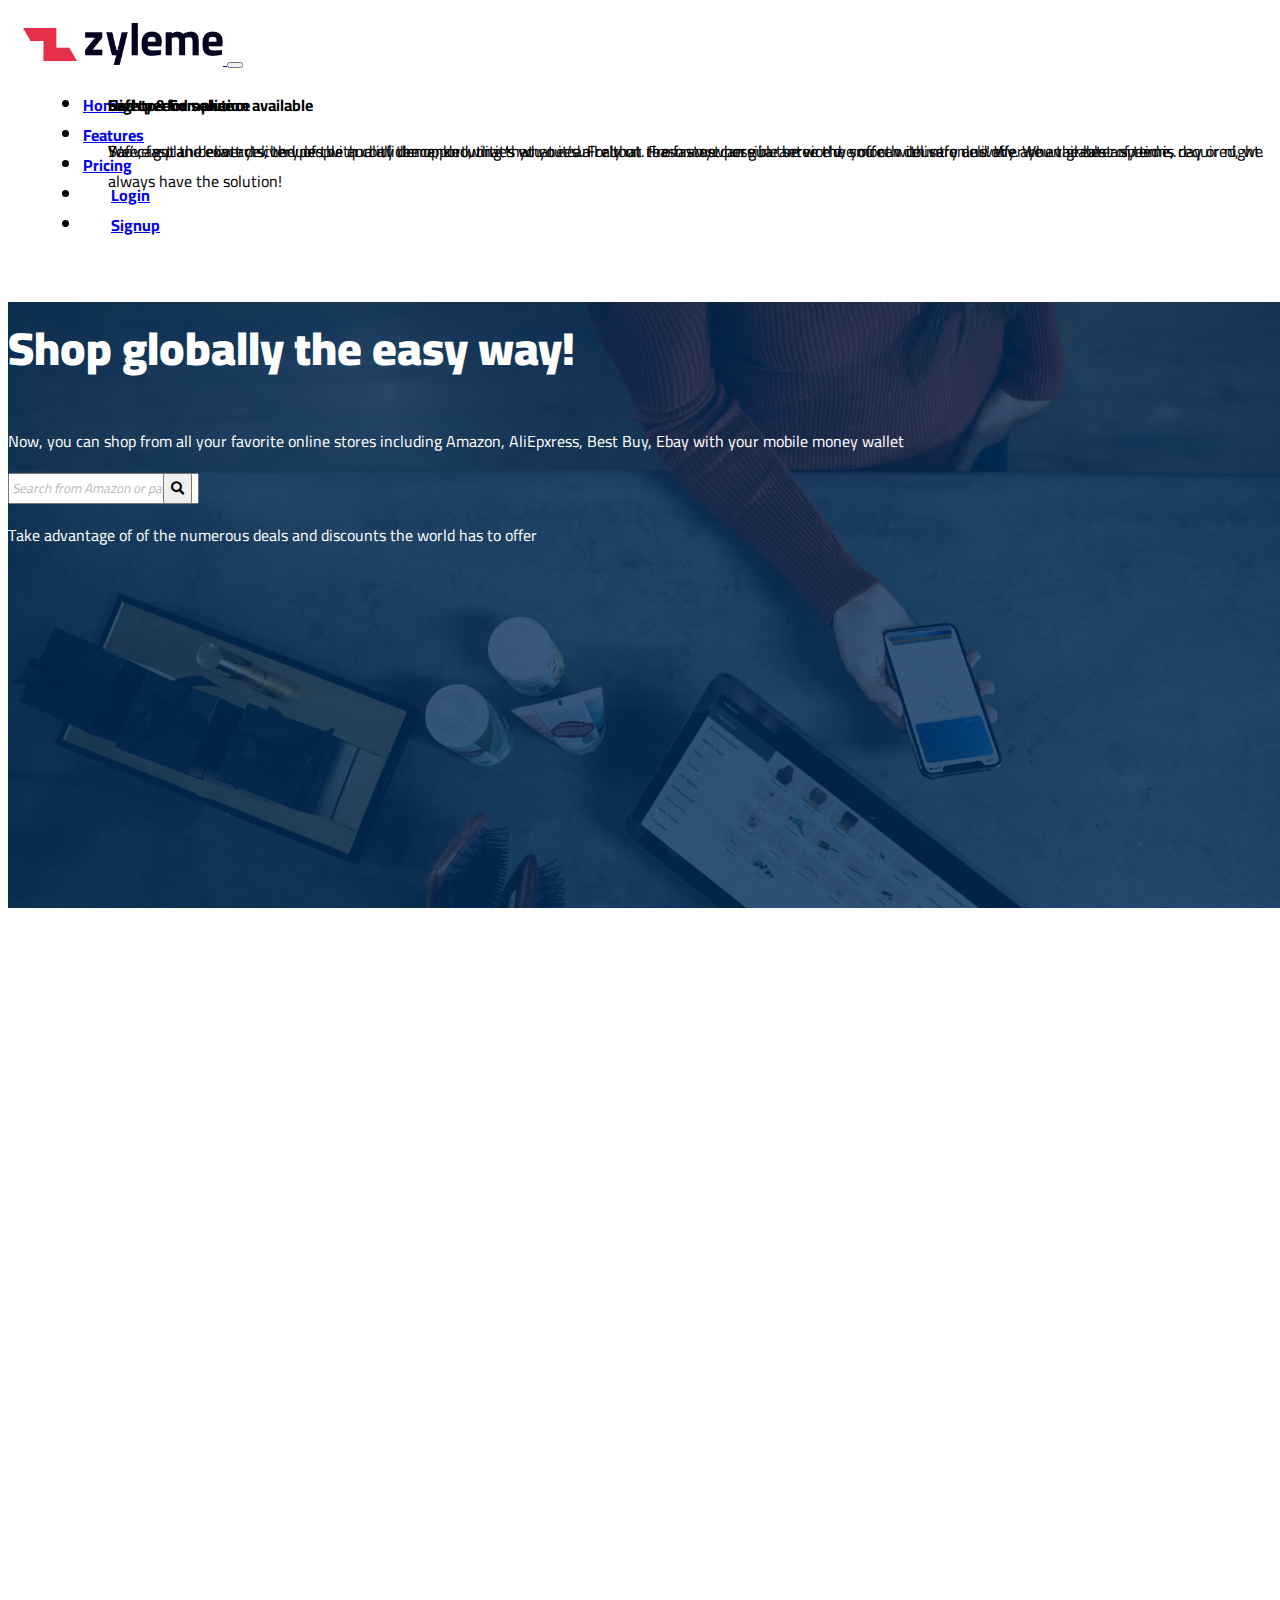
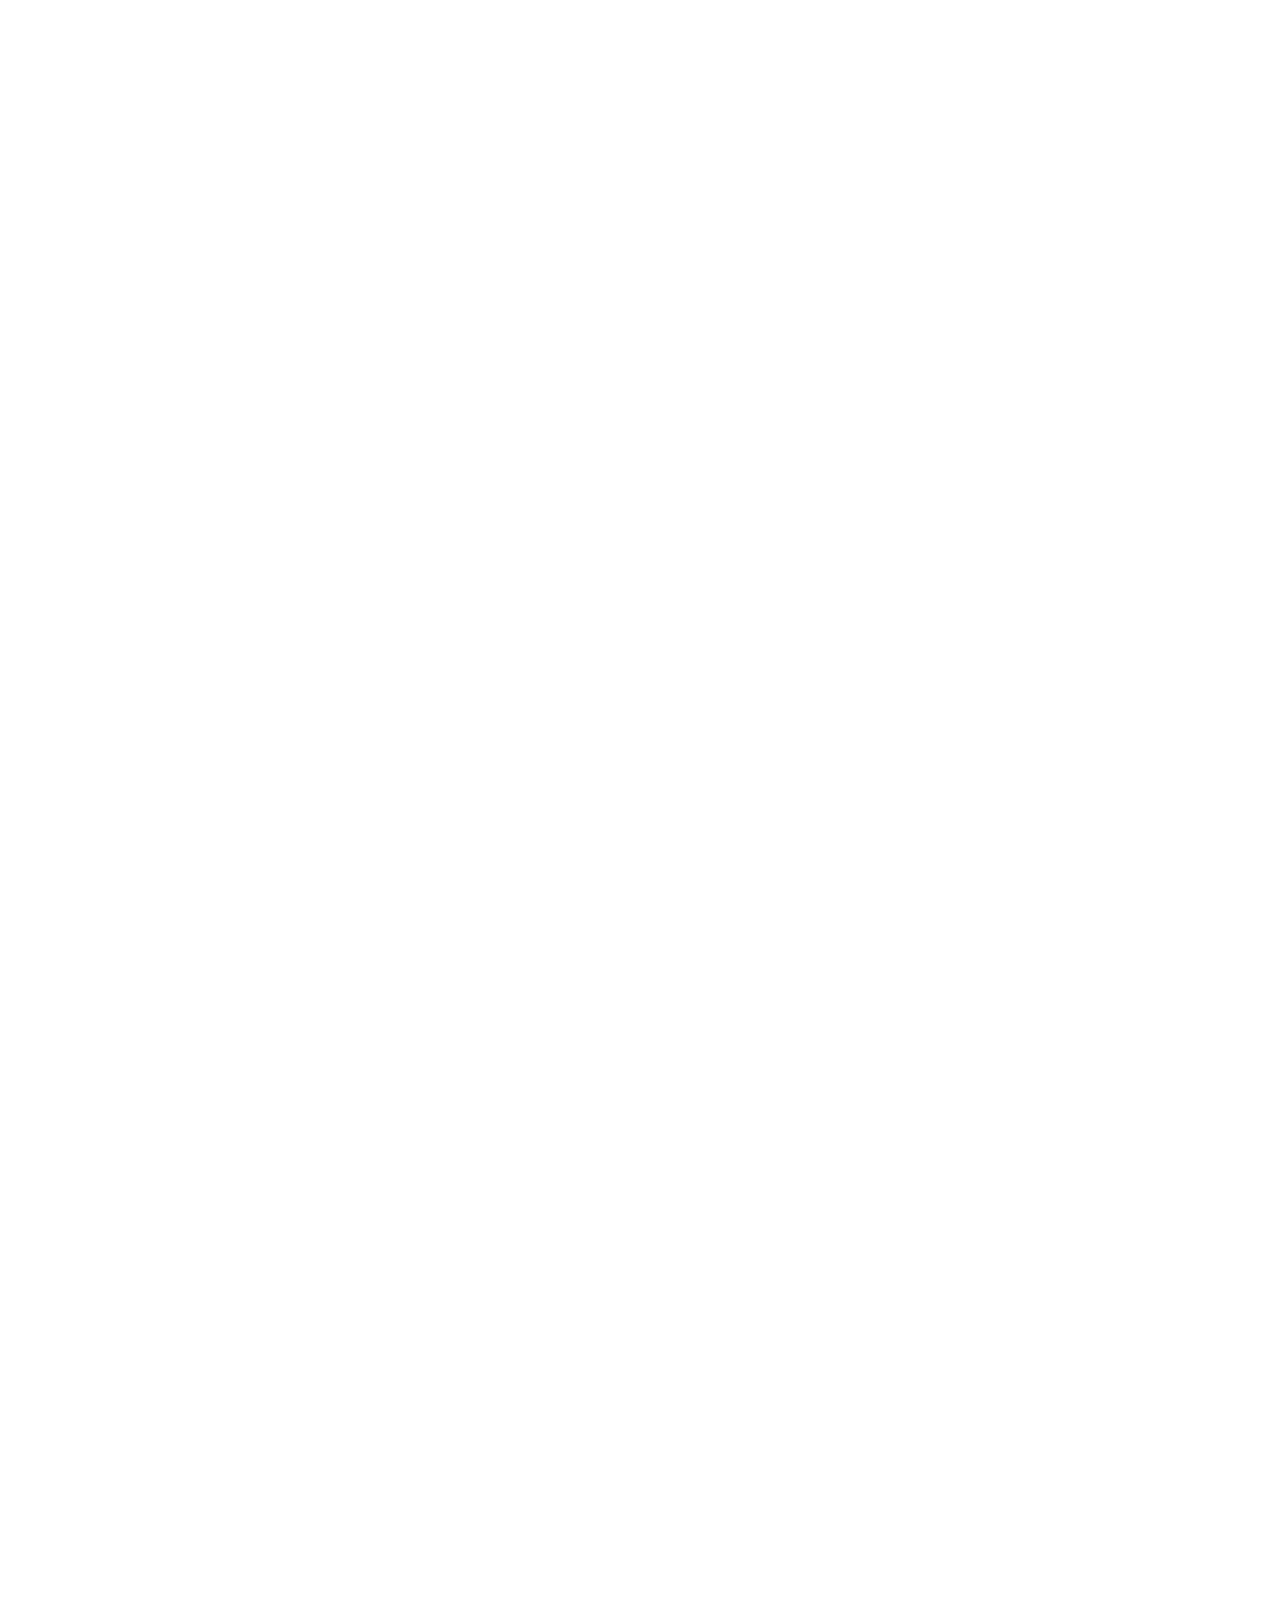
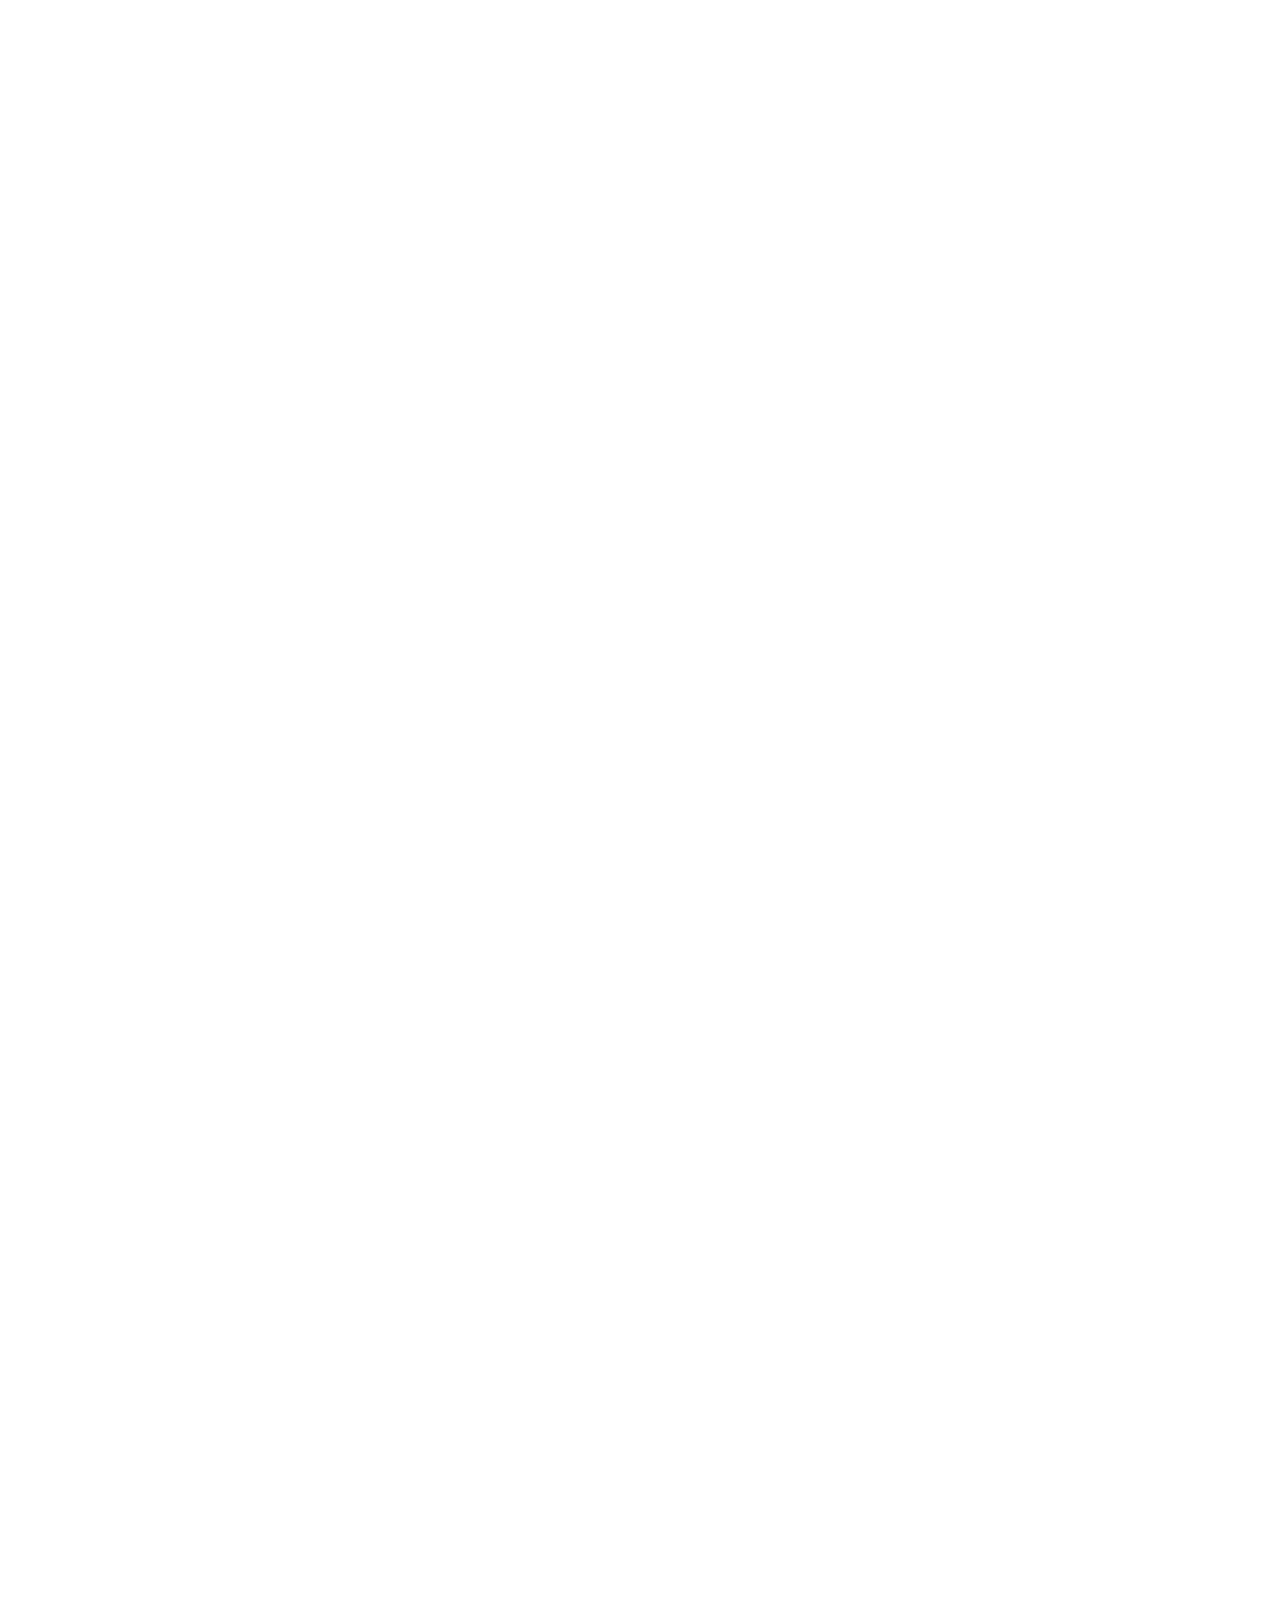
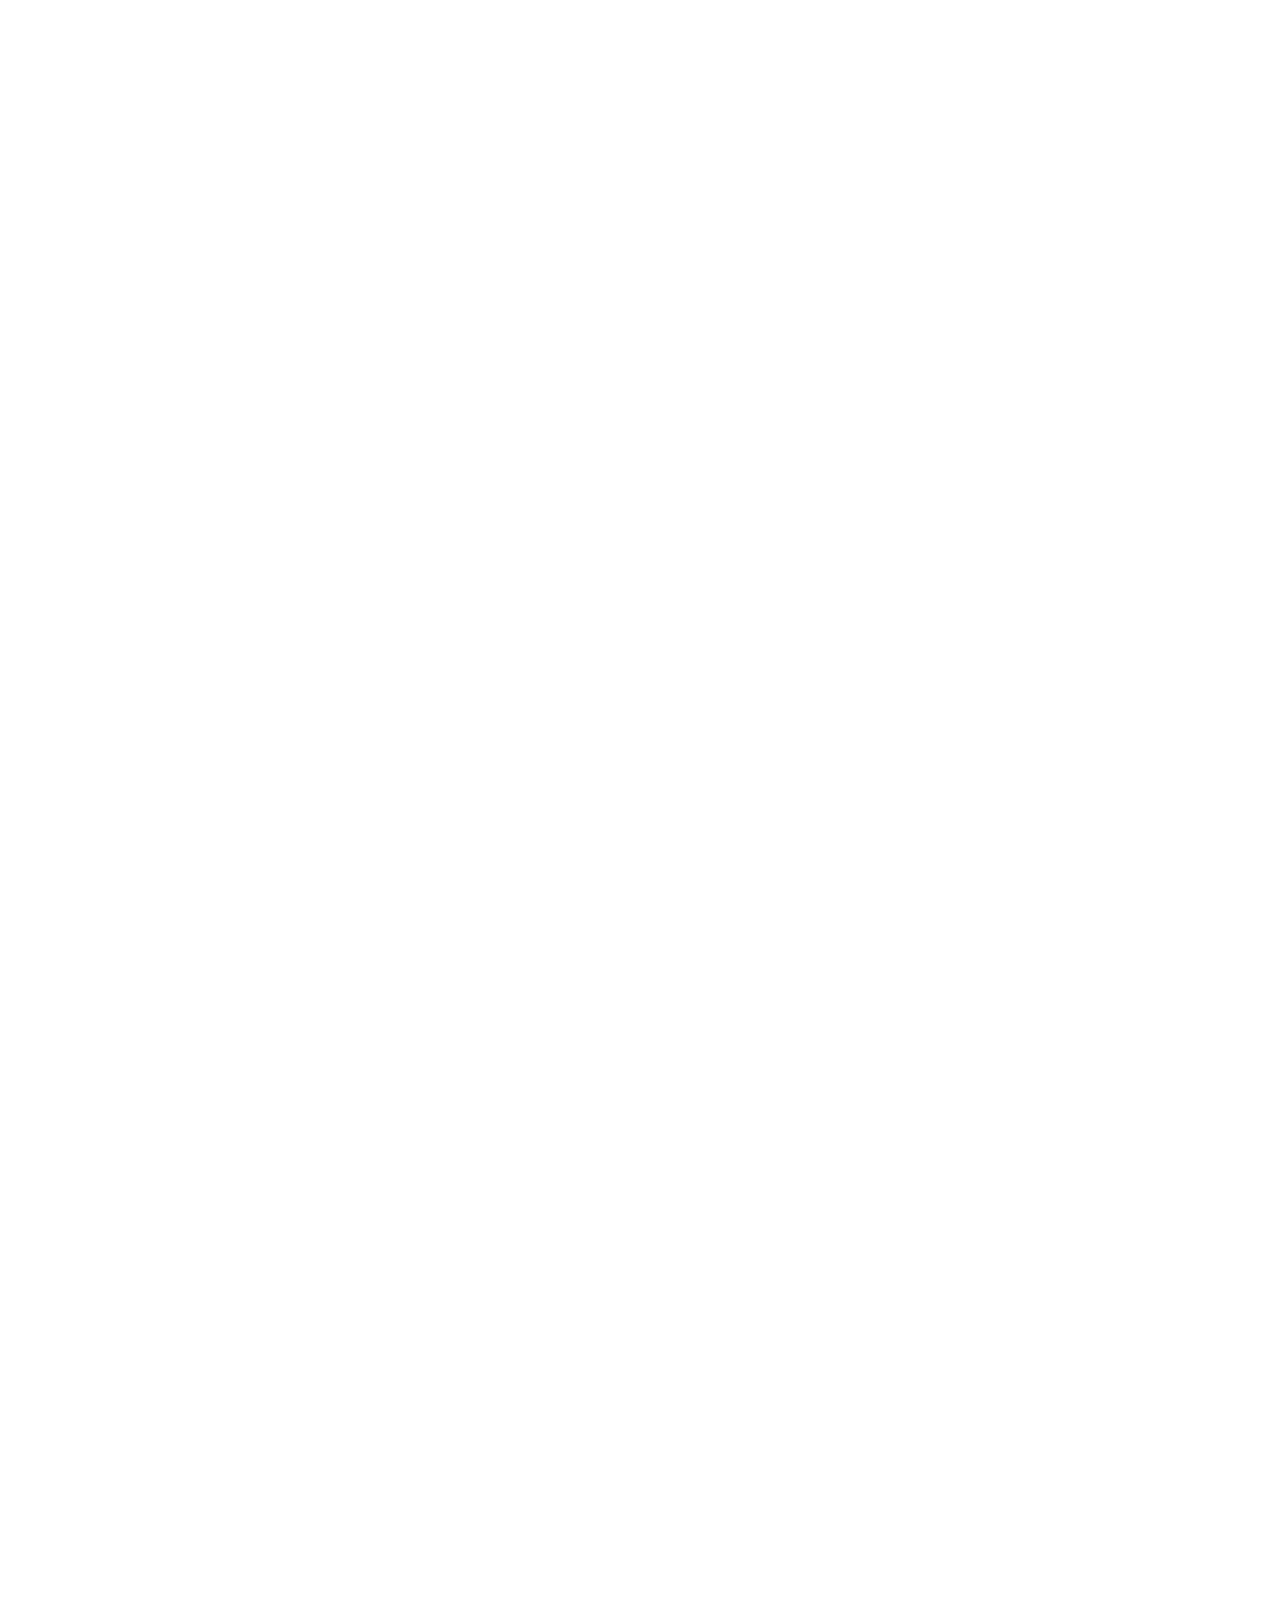
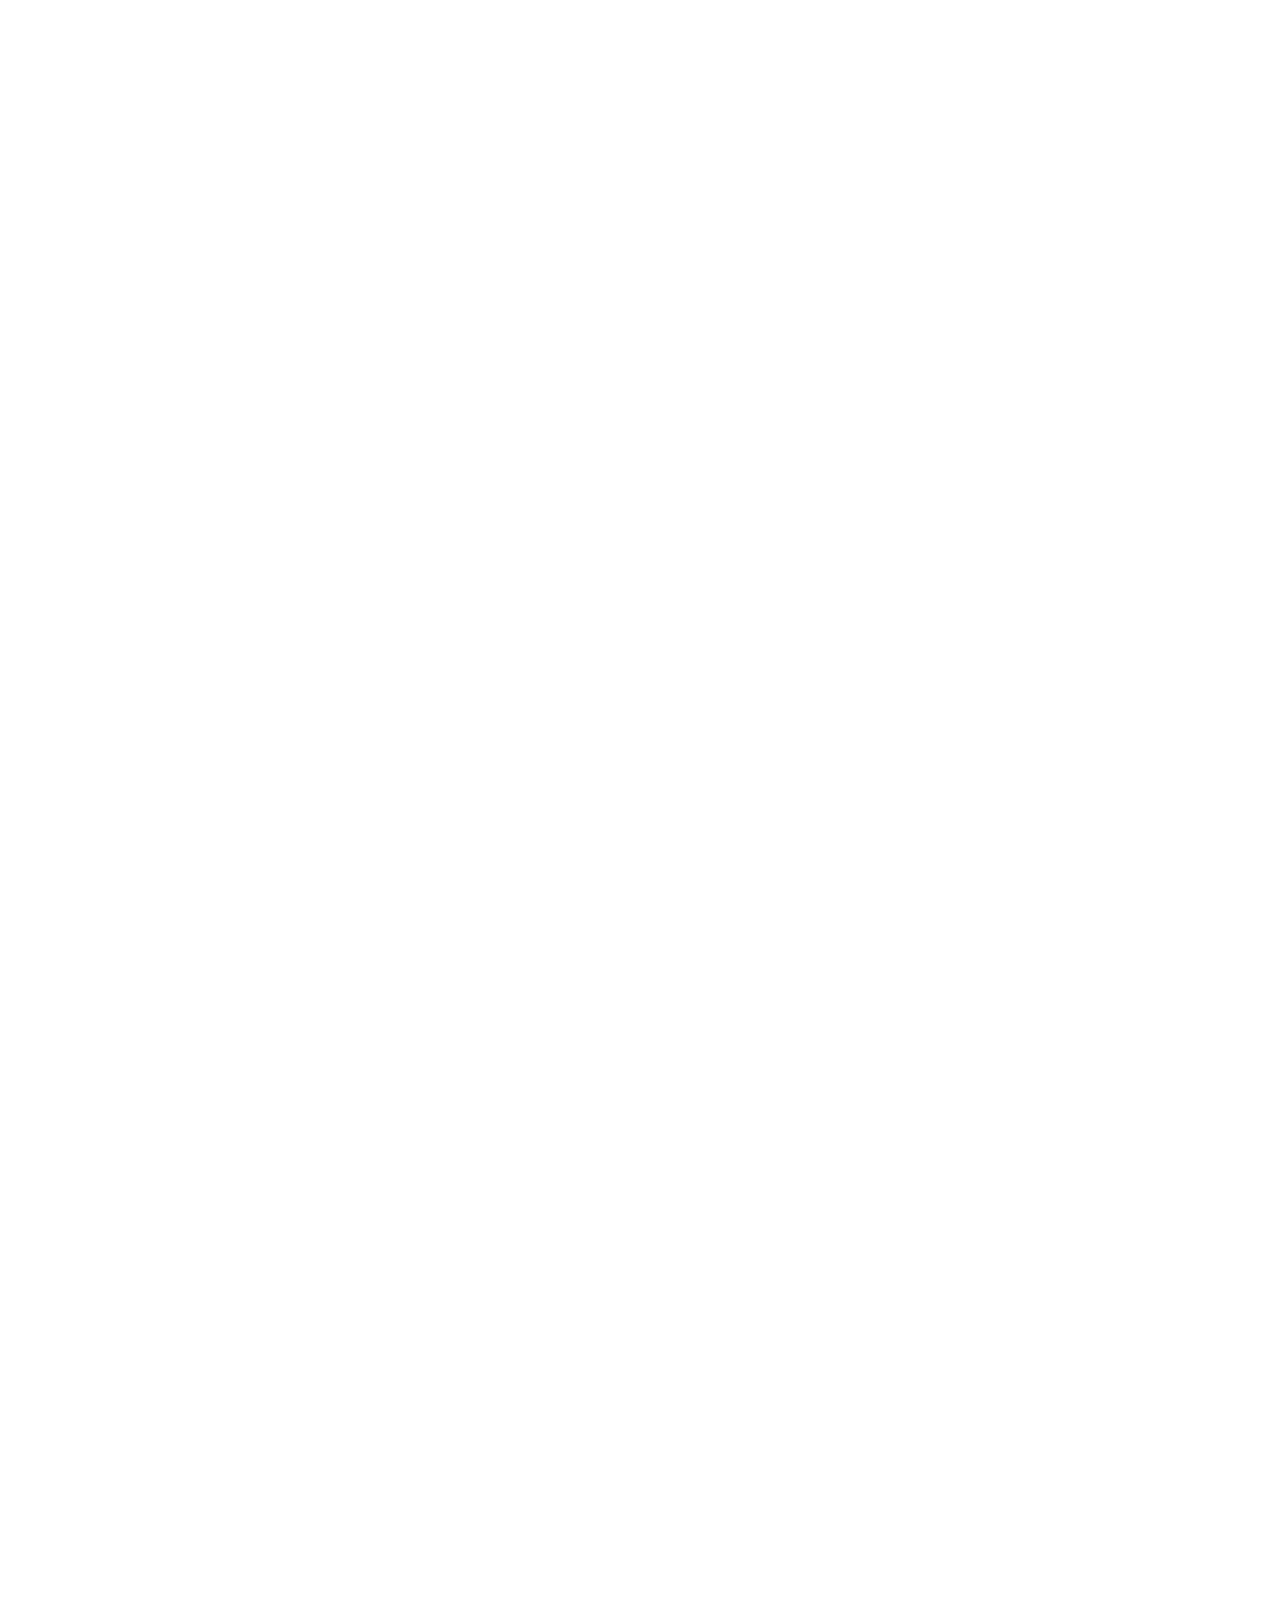
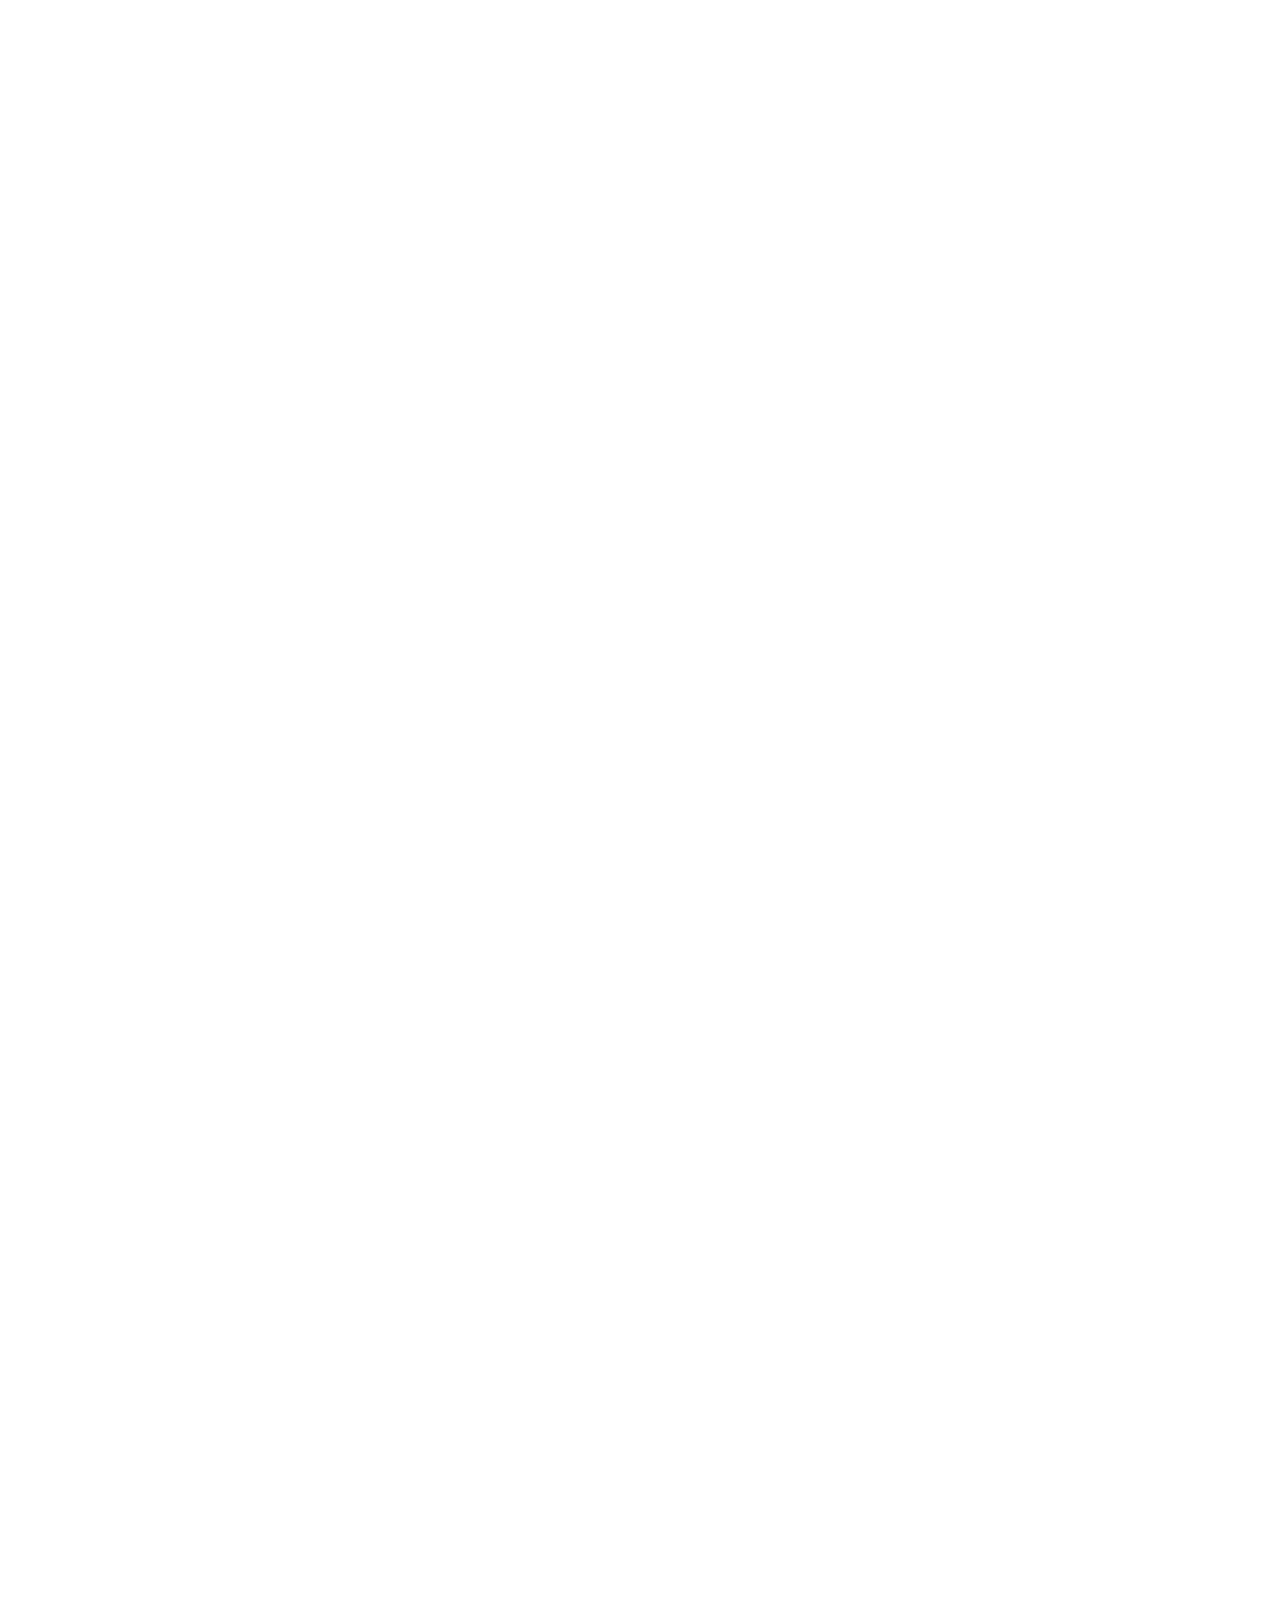
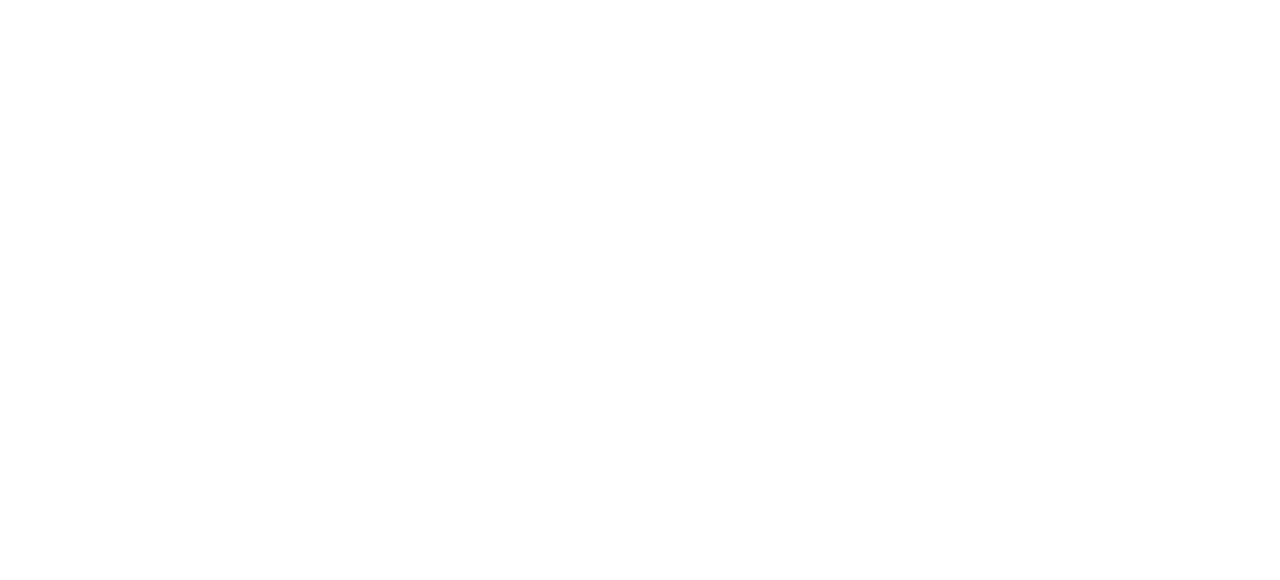
==== index.html @ 2e4fe7b7 "added testimonials" ====
<!DOCTYPE html>
<html lang="en">
<head>
	<!-- Required meta tags -->
	<meta charset="utf-8">
	<meta name="viewport" content="width=device-width, initial-scale=1">

	<title>Welcome Zyleme</title>

	<!-- fonts -->
	<link rel="preconnect" href="https://fonts.googleapis.com">
	<link rel="preconnect" href="https://fonts.gstatic.com" crossorigin>
	<link href="https://fonts.googleapis.com/css2?family=Cairo:wght@200;300;400;500;600;700;800;900&display=swap" rel="stylesheet">
	<!-- Bootstrap CSS -->
	<link href="https://cdn.jsdelivr.net/npm/bootstrap@5.0.2/dist/css/bootstrap.min.css" rel="stylesheet" integrity="sha384-EVSTQN3/azprG1Anm3QDgpJLIm9Nao0Yz1ztcQTwFspd3yD65VohhpuuCOmLASjC" crossorigin="anonymous">
	<link  href="assets/plugins/fontawesome-free/css/all.min.css" rel="stylesheet">
	<link  href="assets/plugins/slick/slick.css" rel="stylesheet">
	<link  href="assets/plugins/slick/slick-theme.css" rel="stylesheet">
	<link  href="assets/css/styles.css" rel="stylesheet">
</head>
<body>
	<nav class="navbar navbar-expand-lg navbar-light bg-white">
		<div class="container">
			<a class="navbar-brand" href="/">
				<img src="assets/images/logo.png" class="img-fluid" alt="logo">
			</a>
			<button class="navbar-toggler" type="button" data-bs-toggle="collapse" data-bs-target="#navbarNav" aria-controls="navbarNav" aria-expanded="false" aria-label="Toggle navigation">
				<span class="navbar-toggler-icon"></span>
			</button>
			<div class="collapse navbar-collapse" id="navbarNav">
				<ul class="navbar-nav ml-auto">
					<li class="nav-item">
						<a class="nav-link active" aria-current="page" href="#">Home</a>
					</li>
					<li class="nav-item">
						<a class="nav-link" href="#">Features</a>
					</li>
					<li class="nav-item">
						<a class="nav-link" href="#">Pricing</a>
					</li>
					<li class="nav-item">
						<a href="/" class="btn btn-outline-danger me-3" >Login</a>
					</li>
					<li class="nav-item">
						<a href="/" class="btn btn-danger" >Signup</a>
					</li>
				</ul>
			</div>
		</div>
	</nav>

	<header class="header">
		<div class="container h-100">
			<div class="row h-100">
				<div class="col-md-7 m-auto text-center">
					<h1>Shop globally the easy way!</h1>
					<p>Now, you can shop from all your favorite online stores including Amazon, AliEpxress, Best Buy, Ebay with your mobile money wallet</p>
					<div class="input-group mb-3">
						<input class="form-control border-end-0 border rounded-pill" type="search" value="" id="example-search-input" placeholder="Search from Amazon or paste product link here">
						<span class="input-group-append">
							<button class="btn btn-outline-secondary bg-white border-bottom-0 border rounded-pill ms-n5" type="button">
								<i class="fa fa-search"></i>
							</button>
						</span>
					</div>
					<p>Take advantage of of the numerous deals and discounts the world has to offer</p>
				</div>
			</div>
		</div>
	</header>

	<section class="about-section">
		<div class="container text-center">
			<div class="row justify-content-center">
				<div class="col-md-8">
					<p class="section-title">About Zyleme</p>
					<p class="section-info"><b>Zyleme</b> provides a convenient, fast, and reliable platform which gives Africans access to retailers abroad. 90 percent of US and UK retailers don’t sell or ship their goods to Africa and <b>Zyleme</b> fills that commercial void, by connecting Africans to multiple e-retail outlets across the globe. We bring the world to your doorstep by providing a seamless delivery system. We give our customers the luxury to order goods via mobile money or card payments (Visa or Mastercard).</p>
				</div>
			</div>
		</div>
	</section>

	<section class="bg-blue">
		<div class="container text-center">
			<div class="row justify-content-center">
				<div class="col-md-8">
					<p class="section-title text-white text-left">Our Standard</p>
					<div class="row">
						<div class="col-md-6 mb-5 d-flex justify-content-between">
							<span class="p-3 rounded-pill section-icon me-2">
								<img src="assets/images/customer_info.png" class="">
							</span>
							<span class="section-icon-text text-left text-white">
								<b>Customer focus</b>
								<p>We anticipate our customers needs and offer them excellent product and services.</p>
							</span>
						</div>
						<div class="col-md-6 mb-5 d-flex justify-content-between">
							<span class="p-3 rounded-pill section-icon me-2">
								<img src="assets/images/integrity.png" class="">
							</span>
							<span class="section-icon-text text-left text-white">
								<b>Absolute Integrity</b>
								<p>We shall conduct ourselves with absolute integrity in our dealings and decision making.</p>
							</span>
						</div>
						<div class="col-md-6 mb-5 d-flex justify-content-between">
							<span class="p-3 rounded-pill section-icon me-2">
								<img src="assets/images/perfomance.png" class="">
							</span>
							<span class="section-icon-text text-left text-white">
								<b>High Performance</b>
								<p>We are committed to do the best expected that we can be with a "can-do" attitude.</p>
							</span>
						</div>
						<div class="col-md-6 mb-5 d-flex justify-content-between">
							<span class="p-3 rounded-pill section-icon me-2">
								<img src="assets/images/trust.png" class="">
							</span>
							<span class="section-icon-text text-left text-white">
								<b>Respect and Trust</b>
								<p>We treat everybody with respect and dignity, while satisfying their needs.</p>
							</span>
						</div>
					</div>
				</div>
				<div class="col-md-4">
					<div class="side-cart-img">
						<img src="assets/images/side_cart.png" class="">
					</div>
				</div>
			</div>
		</div>
	</section>

	<section class="choose-us">
		<div class="container">
			<p class="section-title text-center">Why Choose Us</p>
			<div class="row justify-content-between">
				<div class="col-md-4 p-5 text-left position-relative">
					<div class="choose-us-text">
						<b>High performance</b>
						<p>Safe, fast and exact delivery of the quality demanded, that’s what it’s all about. From anywhere in the world, you can count on us! We are available any time, day or night.</p>

					</div>
					<img src="assets/images/choose_us_1.png" class="img-fluid">
				</div>
				<div class="col-md-4 p-5 text-left position-relative">
					<div class="choose-us-text">
						<b>End-to-end solution available</b>
						<p>We’ve got the contacts, the people and all the opportunities you need. For that reason we can guarantee the smooth delivery and offer you the best of terms.</p>

					</div>
					<img src="assets/images/choose_us_2.png" class="img-fluid">
				</div>
				<div class="col-md-4 p-5 text-left position-relative">
					<div class="choose-us-text">
						<b>Safety & Compliance</b>
						<p>You can plan delivery schedules with confidence, knowing that you can rely on the fastest possible service we offer with safe delivery. When greater speed is required, we always have the solution!</p>

					</div>
					<img src="assets/images/choose_us_3.png" class="img-fluid">
				</div>
			</div>
		</div>
	</section>


	<section class="our-model p-0">
		<div class="container text-left">
			<p class="section-title text-dark text-center">Our Model</p>
			<div class="row">
				<div class="col-md-4 mb-5 d-flex justify-content-between">
					<span class="p-3 rounded-pill model-icon me-2">
						<img src="assets/images/model_1.png" class="">
					</span>
					<span class="section-icon-text">
						<b>1. Find items you want to buy</b>
						<p>Get links of the items you will like to order or search for them on our site</p>
					</span>
				</div>
				<div class="col-md-4 mb-5 d-flex justify-content-between">
					<span class="p-3 rounded-pill model-icon me-2">
						<img src="assets/images/model_2.png" class="">
					</span>
					<span class="section-icon-text">
						<b>2. Order through Zyleme</b>
						<p>Login to you account and place your order</p>
					</span>
				</div>
				<div class="col-md-4 mb-5 d-flex justify-content-between">
					<span class="p-3 rounded-pill model-icon me-2">
						<img src="assets/images/model_3.png" class="">
					</span>
					<span class="section-icon-text">
						<b>3. Make payment</b>
						<p>Pay with Mobilemoney or Mastercard / Visacard</p>
					</span>
				</div>
				<div class="col-md-4 mb-5 d-flex justify-content-between">
					<span class="p-3 rounded-pill model-icon me-2">
						<img src="assets/images/model_4.png" class="">
					</span>
					<span class="section-icon-text">
						<b>4. Items are shipped</b>
						<p>We ship items to destination country and handle customs clearance</p>
					</span>
				</div>
				<div class="col-md-4 mb-5 d-flex">
					<span class="p-3 rounded-pill model-icon me-2">
						<img src="assets/images/model_5.png" class="">
					</span>
					<span class="section-icon-text">
						<b>5. Item delivery</b>
						<p>We deliver package to the destination</p>
					</span>
				</div>
				<div class="col-md-4 mb-5 d-flex">
					<span class="p-3 rounded-pill model-icon me-2">
						<img src="assets/images/model_6.png" class="">
					</span>
					<span class="section-icon-text">
						<b>6. Package recieved</b>
						<p>Customer recieves package</p>
					</span>
				</div>
			</div>
		</div>
	</section>

	<section class="promise">
		<div class="container h-100">
			<div class="row justify-content-end">
				<div class="col-md-6 mb-5 d-flex justify-content-between">
					<span class="section-icon-text">
						<h3 class="text-white mb-5 fw-900">The company’s promise</h3>
						<p class="text-white">As a company we promise to take care of all supply chain management activities to make your shipments travel safe, fast and on time.
						</p> 
						<p class="text-white">ZYLEME serves as a platform to connect customers who would like to ship their goods to effective carriers, ensuring secured shipping. Whilst taking off the carriers’ shoulders, the numerous enquiries and worries from customers about their goods.</p>
					</span>
				</div>
			</div>
		</div>
	</section>

	<section class="counters bg-orange">
		<div class="container h-100">
			<p class="section-title text-white text-center mb-0">Some count that matters</p>
			<p class="text-white text-center mt-0 mb-5">Our achievement in the journey depicted in numbers</p>
			<div class="row">
				<div class="col-md-3 text-center counter-text">
					<p class="fw-900 mb-0">15</p>
					<p class="mt-0">Online shops worldwide</p>
				</div>
				<div class="col-md-3 text-center counter-text">
					<p class="fw-900 mb-0">500</p>
					<p class="mt-0">Customers served</p>
				</div>
				<div class="col-md-3 text-center counter-text">
					<p class="fw-900 mb-0">1500</p>
					<p class="mt-0">Packages delivered</p>
				</div>
				<div class="col-md-3 text-center counter-text">
					<p class="fw-900 mb-0">5</p>
					<p class="mt-0">Years of Journey</p>
				</div>
			</div>

		</div>
	</section>


	<section class="testimonials bg-light-gray">
		<div class="container h-100">
			<div class="row">
				<div class="col-md-4 d-flex flex-column">
					<p class="section-title text-dark text-left mb-0">Testimonials</p>
					<p class="text-dark text-left mt-0 mb-5">Check what our clients think of us</p>

					<div class="mt-auto mb-3">
						<span class="bg-white slick-icon slick-icon-left me-1"><i class="fas fa-chevron-left"></i></span>
						<span class="bg-white slick-icon slick-icon-right"><i class="fas fa-chevron-right"></i></span>
					</div>
				</div>
				<div class="col-md-8 d-flex justify-content-between slick-box">
					<figure class="testimonials-figure">
						<figcaption>
							<blockquote>
								<p>I just wanted to share a quick note and let you know that you guys do a really good job. I’m glad I decided to work with you. It’s really great how easy you got my goods purchased and shipped to me. You're the best!</p>
							</blockquote>
							<div class="d-flex">
								<span class="p-3 model-icon me-2">
									<img src="assets/images/testimonial_1.png" class="rounded-pill">
								</span>
								<span class="section-icon-text text-left mt-3">
									<b class="text-uppercase">HILARY MENSAH-BUABENG</b>
									<p class="text-capitalize">Entreprenuer</p>
								</span>
							</div>
						</figcaption>
					</figure>
					<figure class="testimonials-figure">
						<figcaption>
							<blockquote>
								<p>I was so amazed when I received a call that my wedding invitation cards has arrived and it is being delivered. I couldn't believed it but it was all joy. The most imported part, I received exactly what I ordered. Zyleme is amazing.</p>
							</blockquote>
							<div class="d-flex">
								<span class="p-3 model-icon me-2">
									<img src="assets/images/testimonial_2.png" class="rounded-pill">
								</span>
								<span class="section-icon-text text-left mt-3">
									<b class="text-uppercase">SESSAH-ODAI SADICK</b>
									<p class="text-capitalize">Software engineer</p>
								</span>
							</div>
						</figcaption>
					</figure>
					<figure class="testimonials-figure">
						<figcaption>
							<blockquote>
								<p>I just wanted to share a quick note and let you know that you guys do a really good job. I’m glad I decided to work with you. It’s really great how easy you got my goods purchased and shipped to me. You're the best!</p>
							</blockquote>
							<div class="d-flex">
								<span class="p-3 model-icon me-2">
									<img src="assets/images/testimonial_1.png" class="rounded-pill">
								</span>
								<span class="section-icon-text text-left mt-3">
									<b class="text-uppercase">Georgina Gyasi</b>
									<p class="text-capitalize">Entreprenuer</p>
								</span>
							</div>
						</figcaption>
					</figure>
					<figure class="testimonials-figure">
						<figcaption>
							<blockquote>
								<p>I was so amazed when I received a call that my wedding invitation cards has arrived and it is being delivered. I couldn't believed it but it was all joy. The most imported part, I received exactly what I ordered. Zyleme is amazing.</p>
							</blockquote>
							<div class="d-flex">
								<span class="p-3 model-icon me-2">
									<img src="assets/images/testimonial_2.png" class="rounded-pill">
								</span>
								<span class="section-icon-text text-left mt-3">
									<b class="text-uppercase">Amakye Brako</b>
									<p class="text-capitalize">Software engineer</p>
								</span>
							</div>
						</figcaption>
					</figure>
				</div>
			</div>
		</div>
	</section>

	<!-- jquery-->
	<script src="assets/plugins/jquery/jquery.min.js" type="text/javascript"></script>
	<!-- Bootstrap Bundle with Popper -->
	<script src="https://cdn.jsdelivr.net/npm/bootstrap@5.0.2/dist/js/bootstrap.bundle.min.js" integrity="sha384-MrcW6ZMFYlzcLA8Nl+NtUVF0sA7MsXsP1UyJoMp4YLEuNSfAP+JcXn/tWtIaxVXM" crossorigin="anonymous"></script>
	<!-- slick -->
	<script src="assets/plugins/slick/slick.min.js" type="text/javascript"></script>
	<script src="assets/js/script.js" type="text/javascript"></script>
</body>
</html>
---- assets/css/styles.css ----
*{
	font-family: 'Cairo', sans-serif;
}

html, body{
	height: 100%;
	width: 100%;
	overflow-x: hidden;
}

.navbar{
	padding: 15px;
}

.navbar-brand img{
	width: 200px;
}

.nav-item{
	margin: 0 20px;
}

.nav-link{
	font-weight: 700;
}

.nav-item .btn{
	padding: .375rem 1.75rem;
	font-weight: 700;
}

.navbar .btn{
	border-radius: 30px;
}

.ml-auto{
	margin-left: auto !important;
}

.ms-n5 {
	margin-left: -40px;
}

input:placeholder-shown {
	font-style: italic;
}

.form-control::placeholder {
	color: #6c757d85;
	opacity: 1;
}


header{
	height: 80vh;
	min-height:100%;
	background: linear-gradient(0deg, rgba(0, 44, 90, 0.77), rgba(0, 44, 90, 0.77)), url('../images/header_bg.jpg');
	background-size:cover;
}

header h1{
	font-size: 2.9rem;
	font-weight: 900;
	color: #fff;
	line-height: 2;
}

header p{
	color: #fff;
}

@media screen and (max-width: 769px){
	.nav-item .btn {
		padding: .375rem 1.75rem;
		font-weight: 700;
		width: 100%;
		margin-bottom: 10px;
	}

	header{
		height: 60vh;
	}

	header h1 {
		font-size: 2.9rem;
		font-weight: 900;
		color: #fff;
		line-height: 1;
		margin-bottom: 45px;
	}
}


section{
	padding: 100px;
}

section .section-title{
	font-size: 3rem;
	font-weight: 900;
}

section .section-info{
	text-align: justify;
}

.about-section{
	/*height: 400px;*/
	min-height:50%;
	background: url('../images/about_bg.png');
	background-size: cover;
	background-attachment: fixed;
	background-position: center center;
	background-repeat: no-repeat;
}

.bg-blue{
	background: #2F79DD !important;
}

.bg-orange{
	background: #E1473D !important;
}

.bg-light-gray{
	background: #F1F1F1 !important;
}

.fw-900{
	font-weight: 900;
}

.text-left{
	text-align: left;
}

section .section-icon img{
	height: 100px;
	width: 100px !important;
}

.choose-us .choose-us-text{
	position: absolute;
	top: 90px;
}

section .model-icon img{
	height: 50px;
	width: 50px !important;
}

section.promise{
	min-height:100%;
	background: url('../images/promise_bg.png');
	background-size:cover;
	background-attachment: fixed;
}


.counters p{
	color: #fff;
}

.counters .counter-text p:first-child{
	font-size: 3rem;
}

.counters .col-md-3:not(:first-child){
	border-left: 1px solid #ffffff7a;
}


.testimonials-figure {
	box-shadow: 0 0 5px rgba(0, 0, 0, 0.15);
	display: inline-block;
	font-size: 14px;
	margin: 35px 10px 10px;
	max-width: 347px;
	min-width: 250px;
	position: relative;
	text-align: center;
	width: 100%;
	background-color: #ffffff;
	border-radius: 5px;
	border-top: 5px solid #E1473D;
}

.testimonials-figure *,
.testimonials-figure *:before {
	-webkit-box-sizing: border-box;
	box-sizing: border-box;
	-webkit-transition: all 0.1s ease-out;
	transition: all 0.1s ease-out;
}

.testimonials-figure figcaption {
	padding: 13% 10% 12%;
}

.testimonials-figure figcaption:before {
	-webkit-transform: translateX(-50%);
	transform: translateX(-50%);
	background-color: #47D4E0;
	border-radius: 50%;
	box-shadow: 0 0 10px rgba(0, 0, 0, 0.25);
	color: #fff;
	content: '\f10d';
	font-family: "Font Awesome 5 Free";
	font-weight: 900;
	font-size: 32px;
	font-style: normal;
	left: 50%;
	line-height: 60px;
	position: absolute;
	top: -30px;
	width: 60px;
	height: 60px;
}

.testimonials-figure h3 {
	color: #3c3c3c;
	font-size: 20px;
	font-weight: 300;
	line-height: 24px;
	margin: 10px 0 5px;
}

.testimonials-figure h4 {
	font-weight: 400;
	margin: 0;
	opacity: 0.5;
}

.testimonials-figure blockquote {
	text-align: left;
	font-weight: 300;
	margin: 0 0 20px;
}

.testimonials-figure .section-icon-text {
	font-size: 12px;
}


.slick-icon{
	padding: 0 10px;
	cursor: pointer;
}

.slick-prev, .slick-next{
	display: none !important;
}

.slick-track{
	opacity: 1;
	width: 3180px;
	/*transform: translate3d(-657px, 0px, 0px) !impor;*/
}


@media screen and (max-width: 769px){
	section{
		padding: 100px 10px;
	}

	.side-cart-img img{
		width: 100%;
	}

	.choose-us{
		padding: 50px 10px;
	}

	.choose-us img{
		width: 100%;
		height: 210px !important;	
	}

	.choose-us .p-5{
		padding: 5px !important;
	}

	.promise .section-icon-text{
		text-align: center;
	}

	section.promise{
		/*padding: 20px 10px;*/
		min-height: 50% !important;
		background: linear-gradient(0deg, rgba(0, 44, 90, 0.77), rgba(0, 44, 90, 0.77)), url('../images/promise_bg_sm.png');
		background-size: cover;
		background-position: center center;
		background-attachment: fixed;
		background-repeat: no-repeat;
	}

	.counters .col-md-3:not(:first-child){
		border-left: none;
	}

	.testimonials, .testimonials p{
		text-align: center;
	}
	.testimonials-figure{
		max-width: 324px;
	}
}
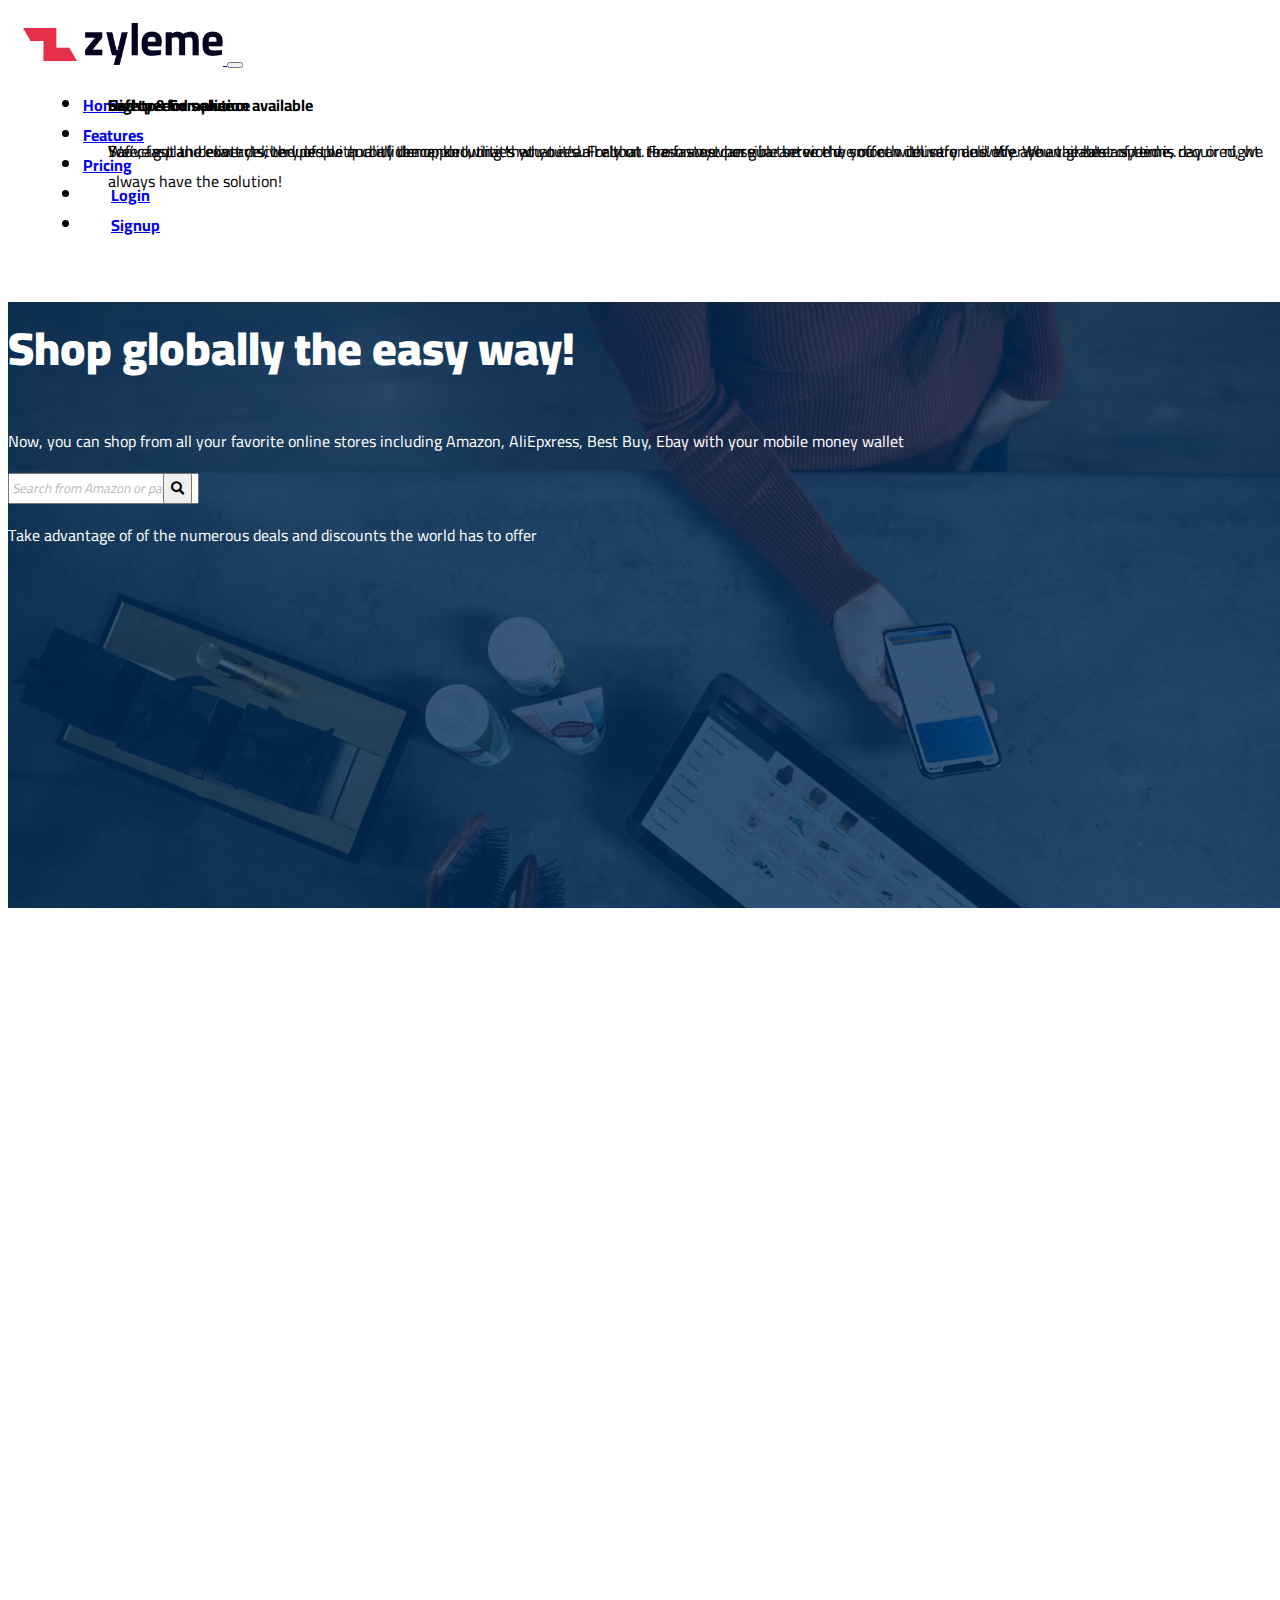
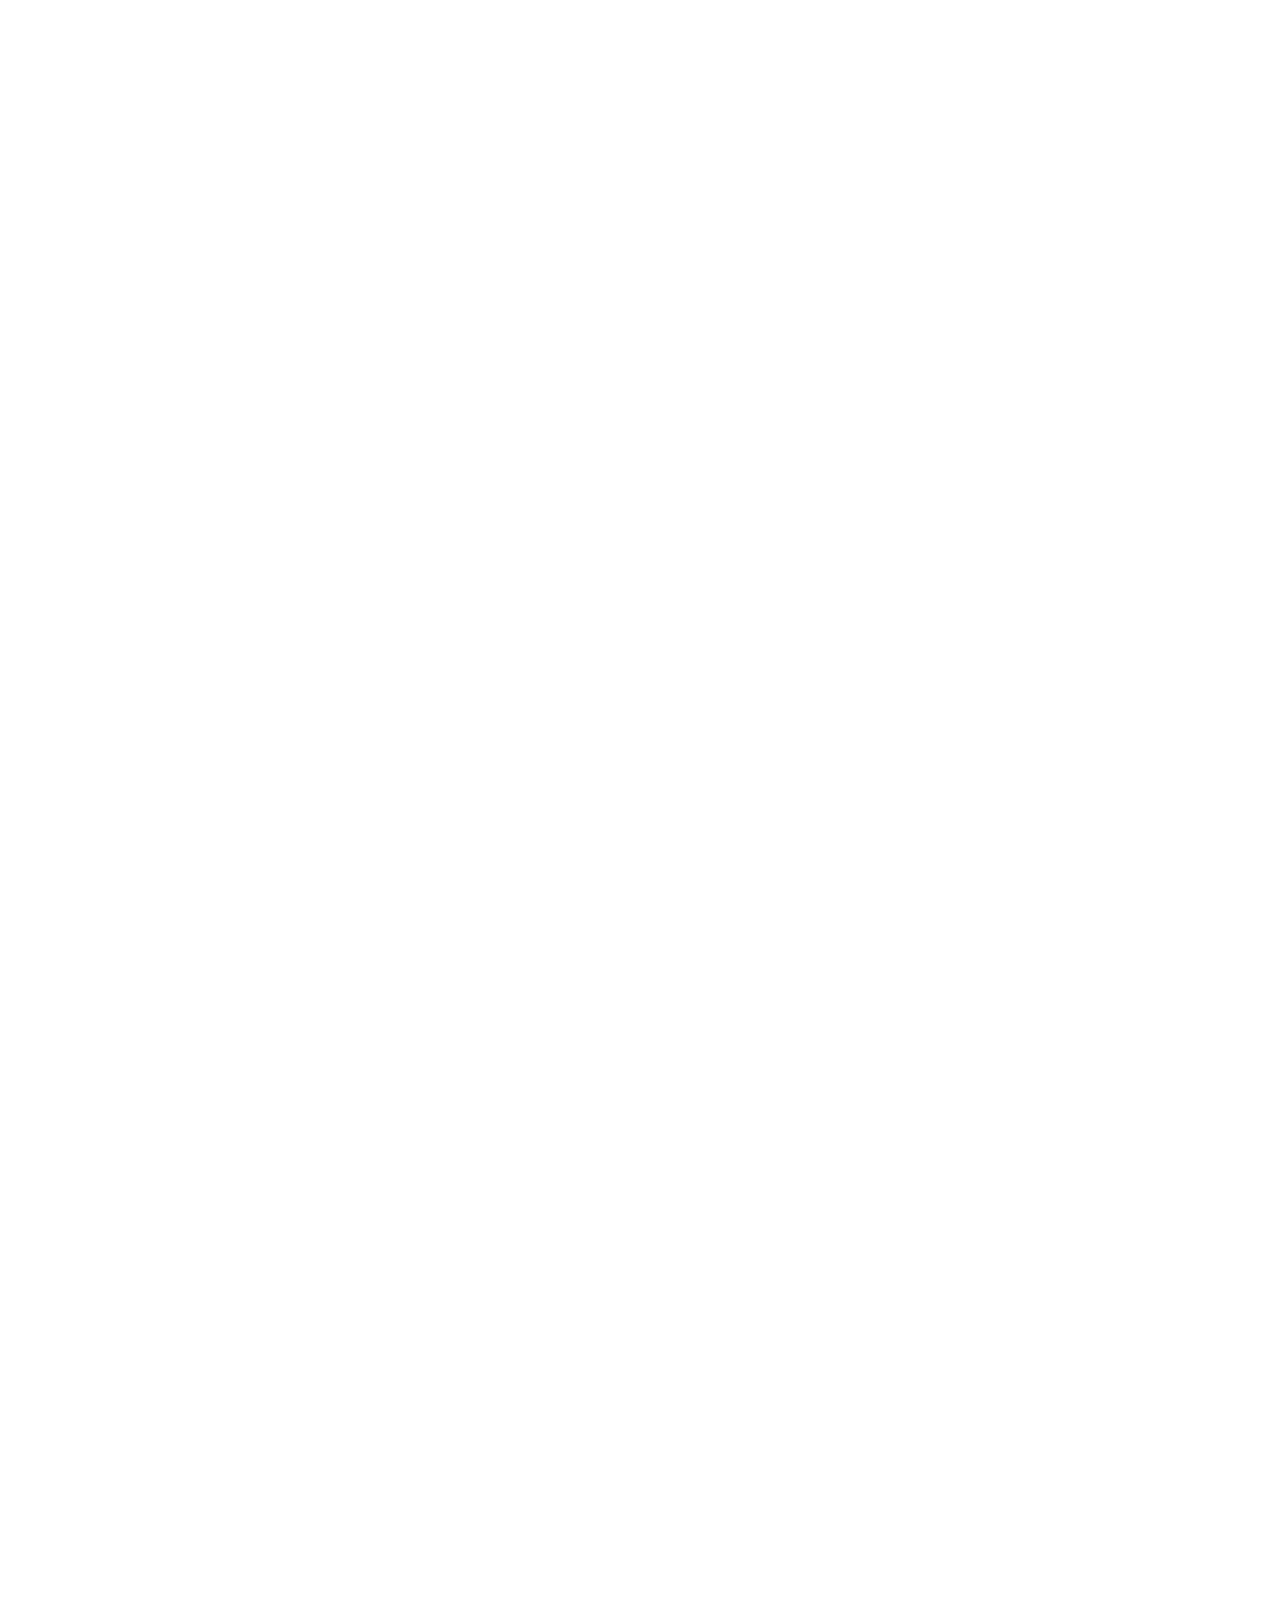
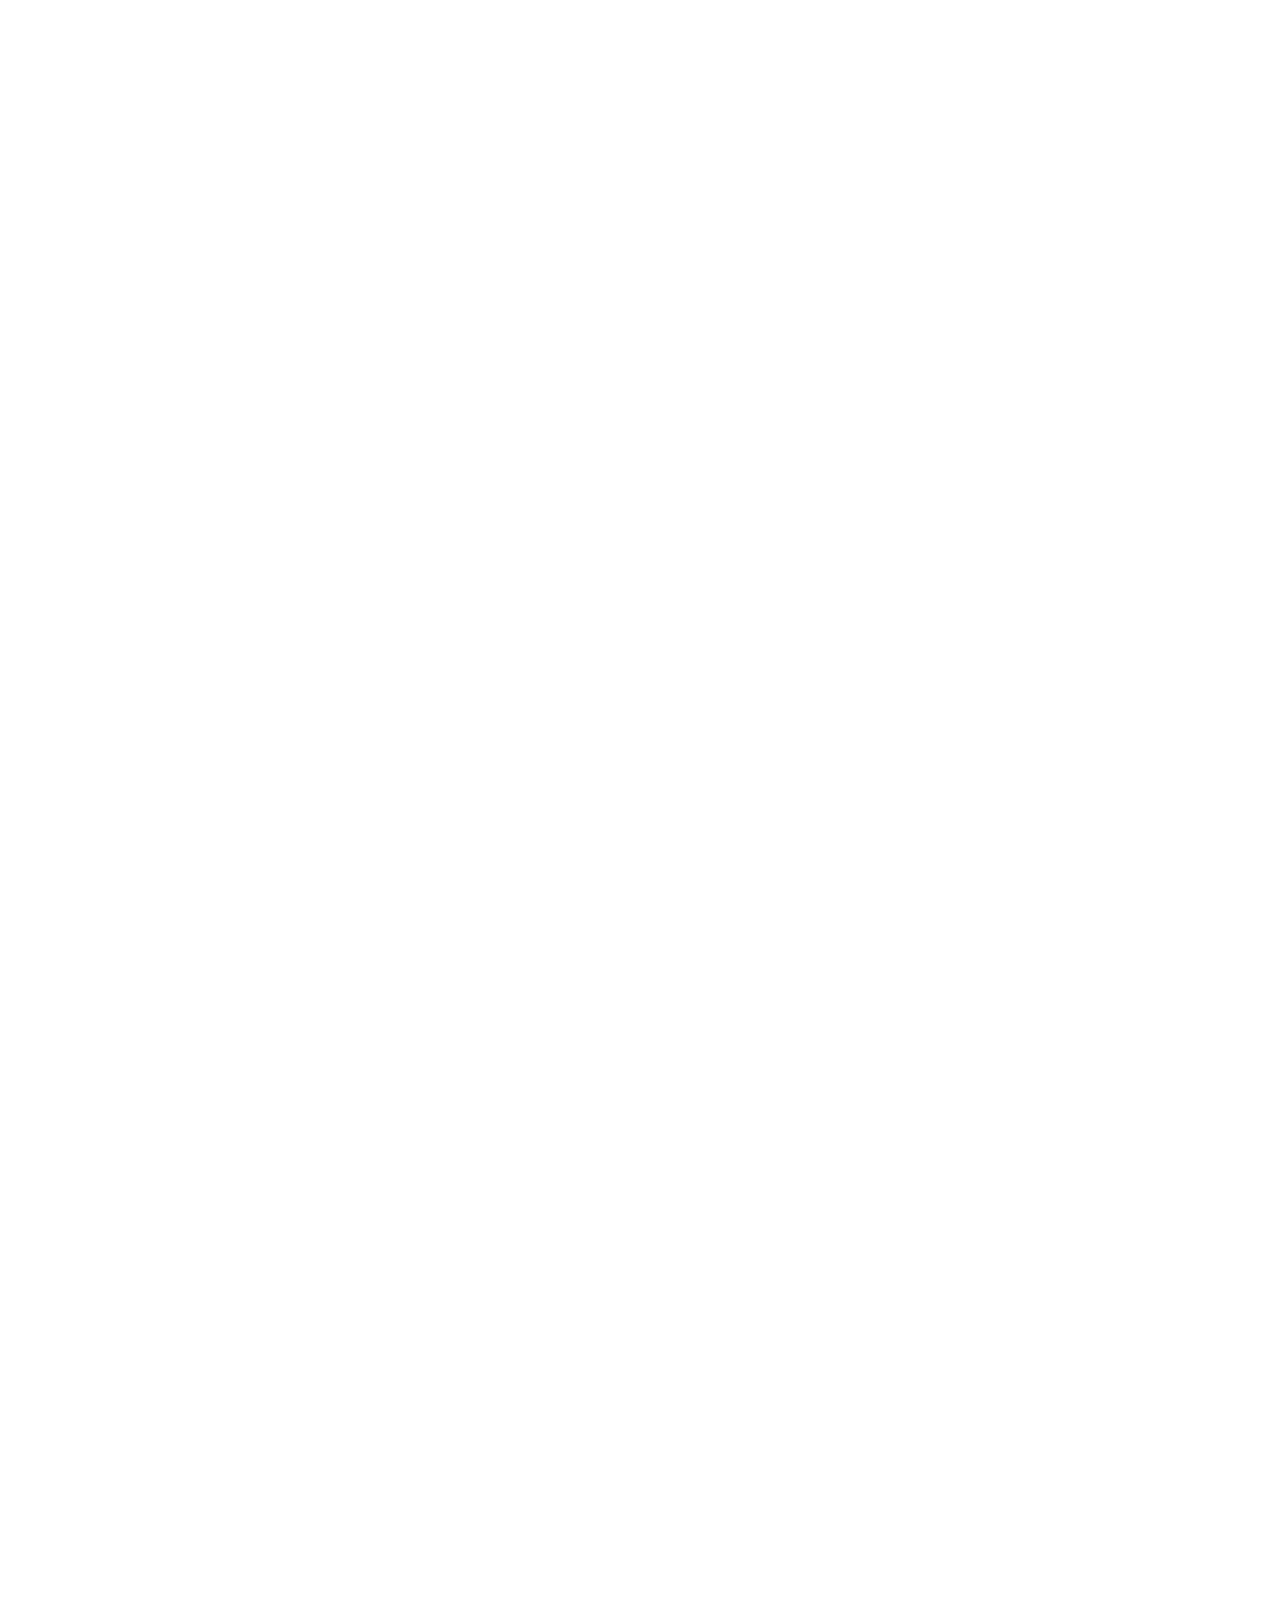
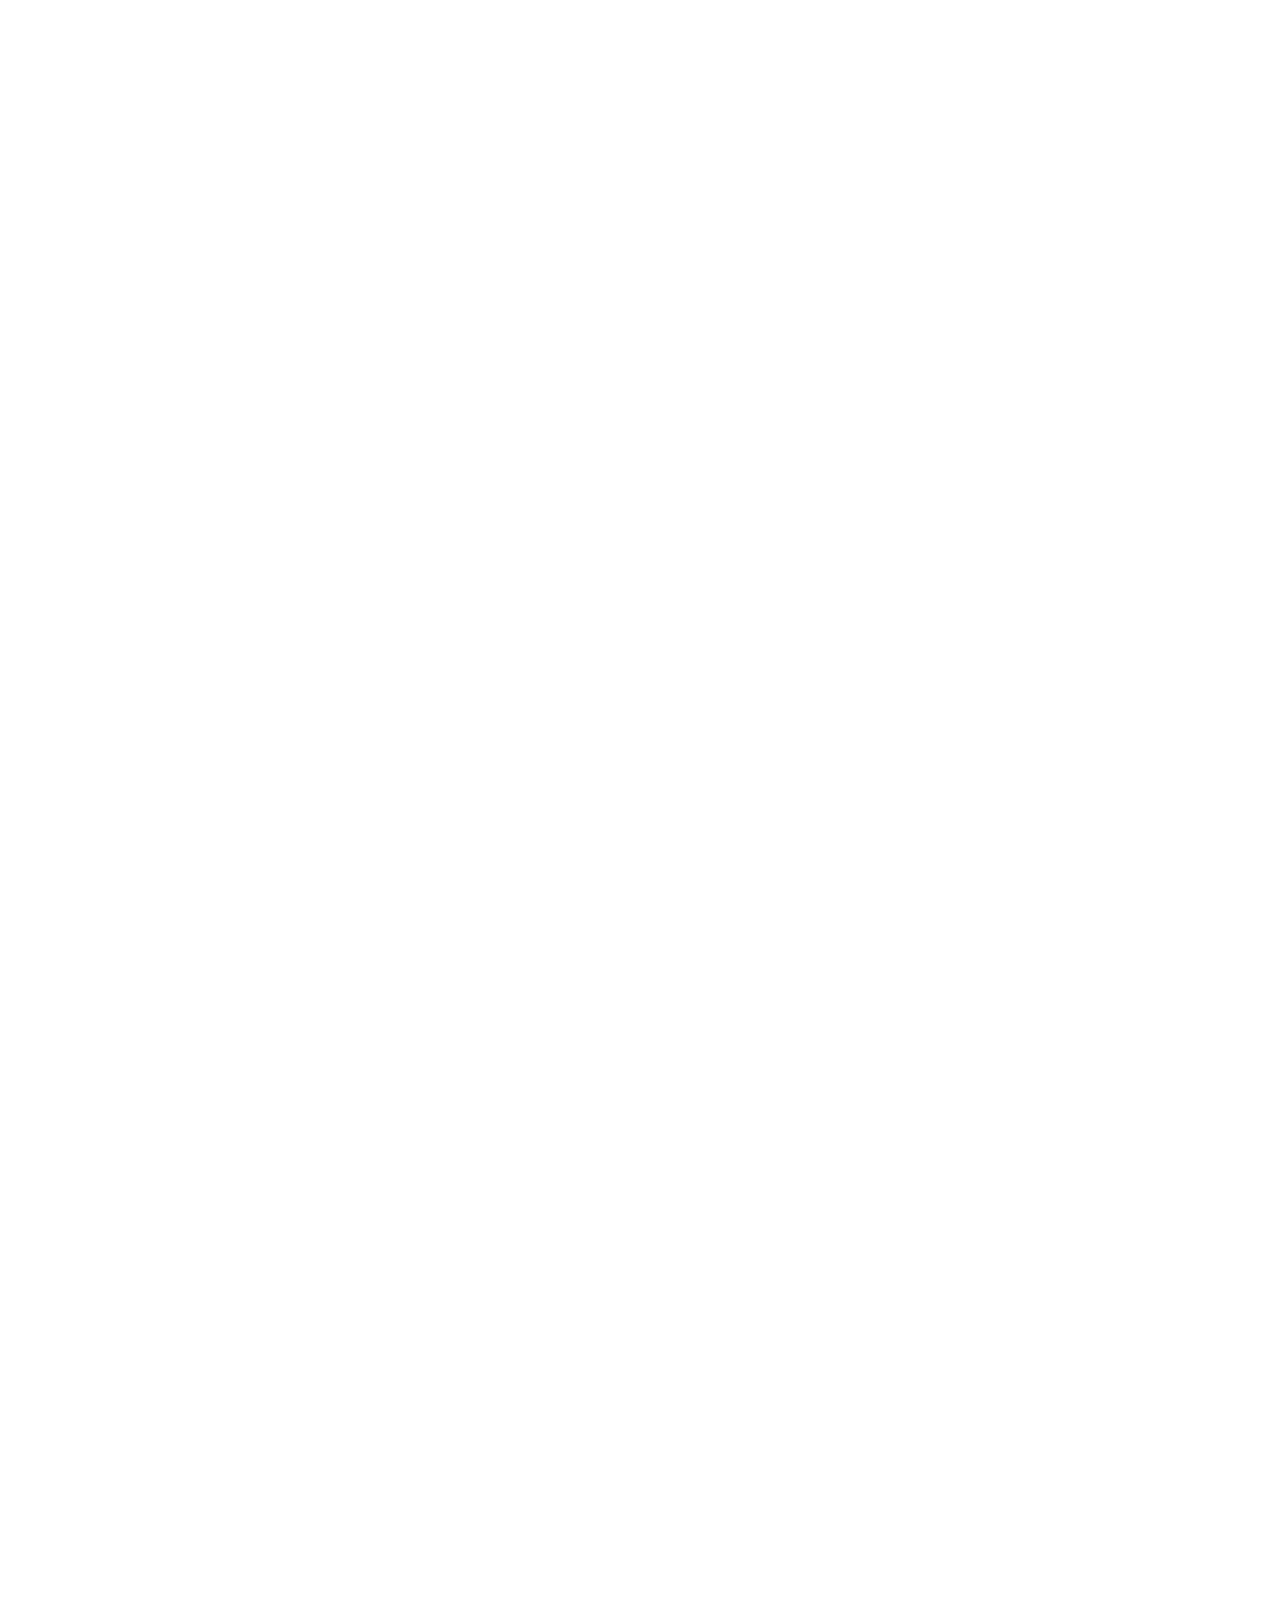
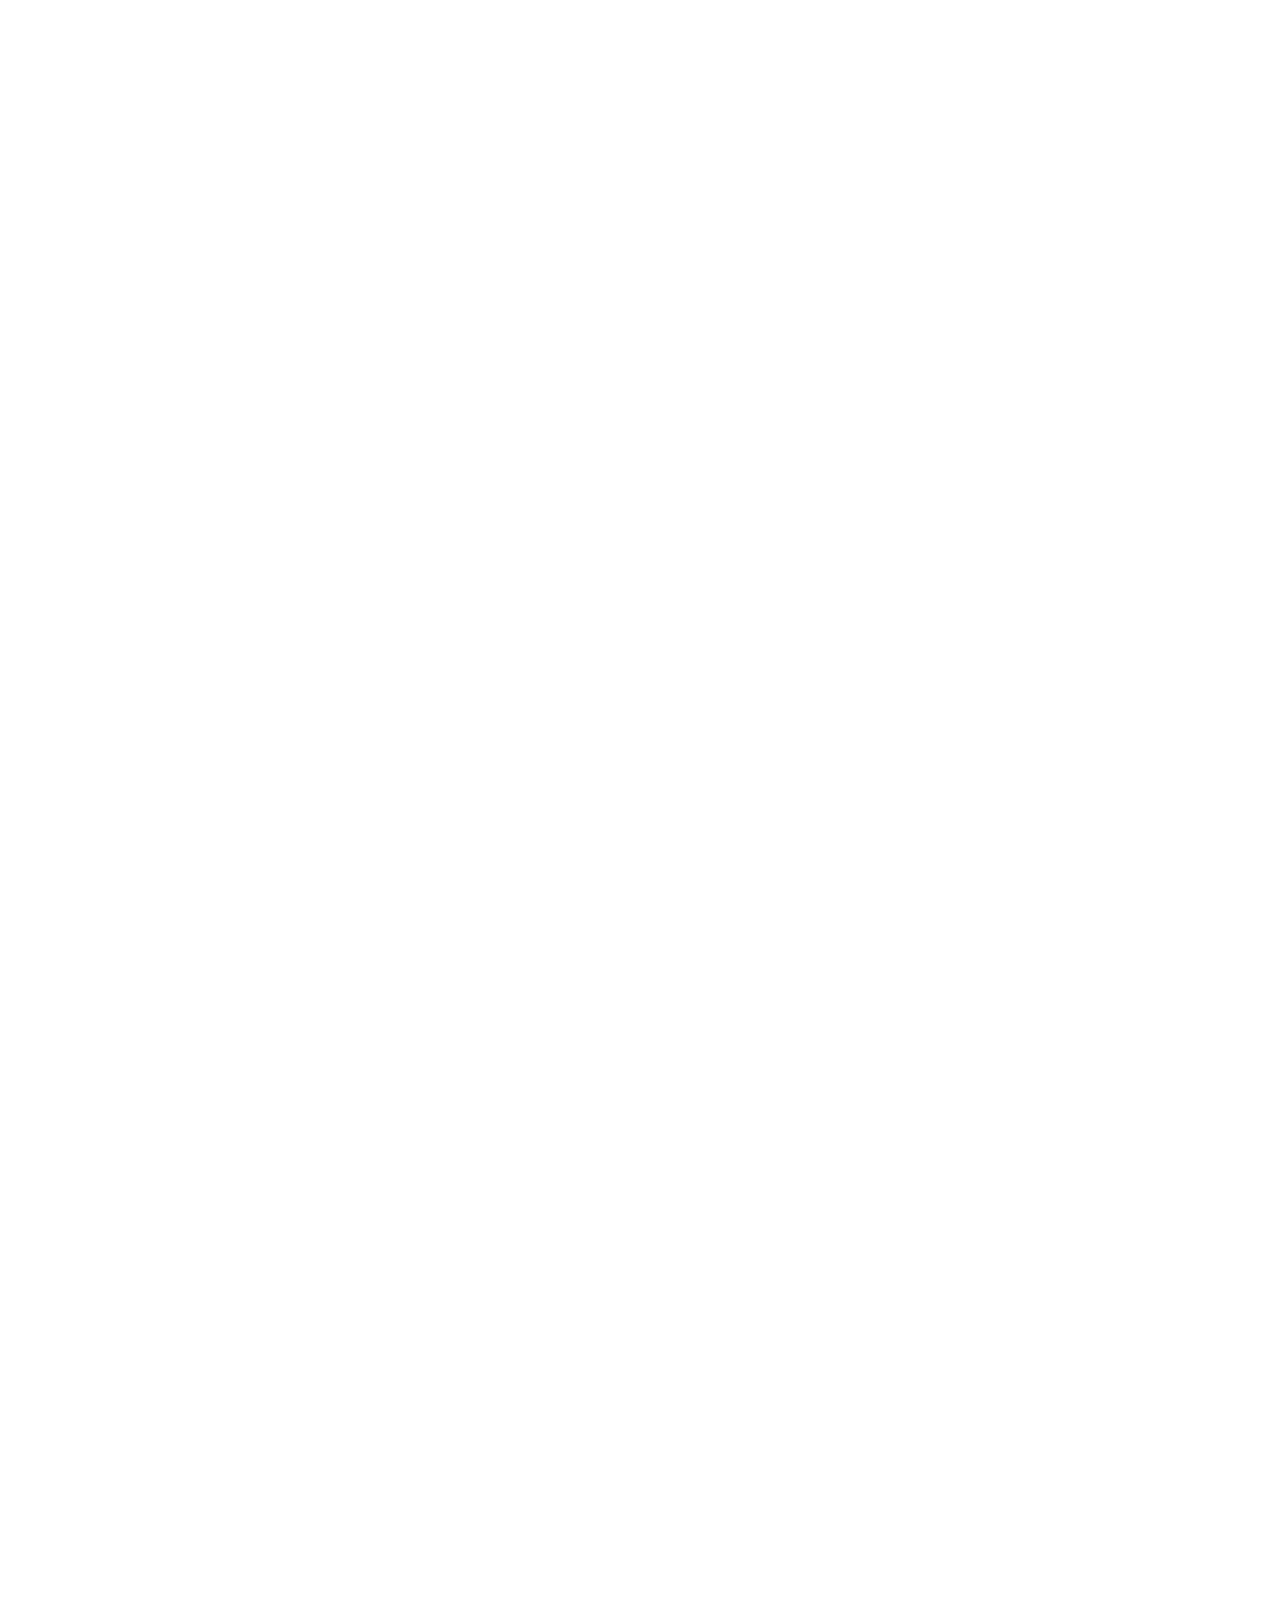
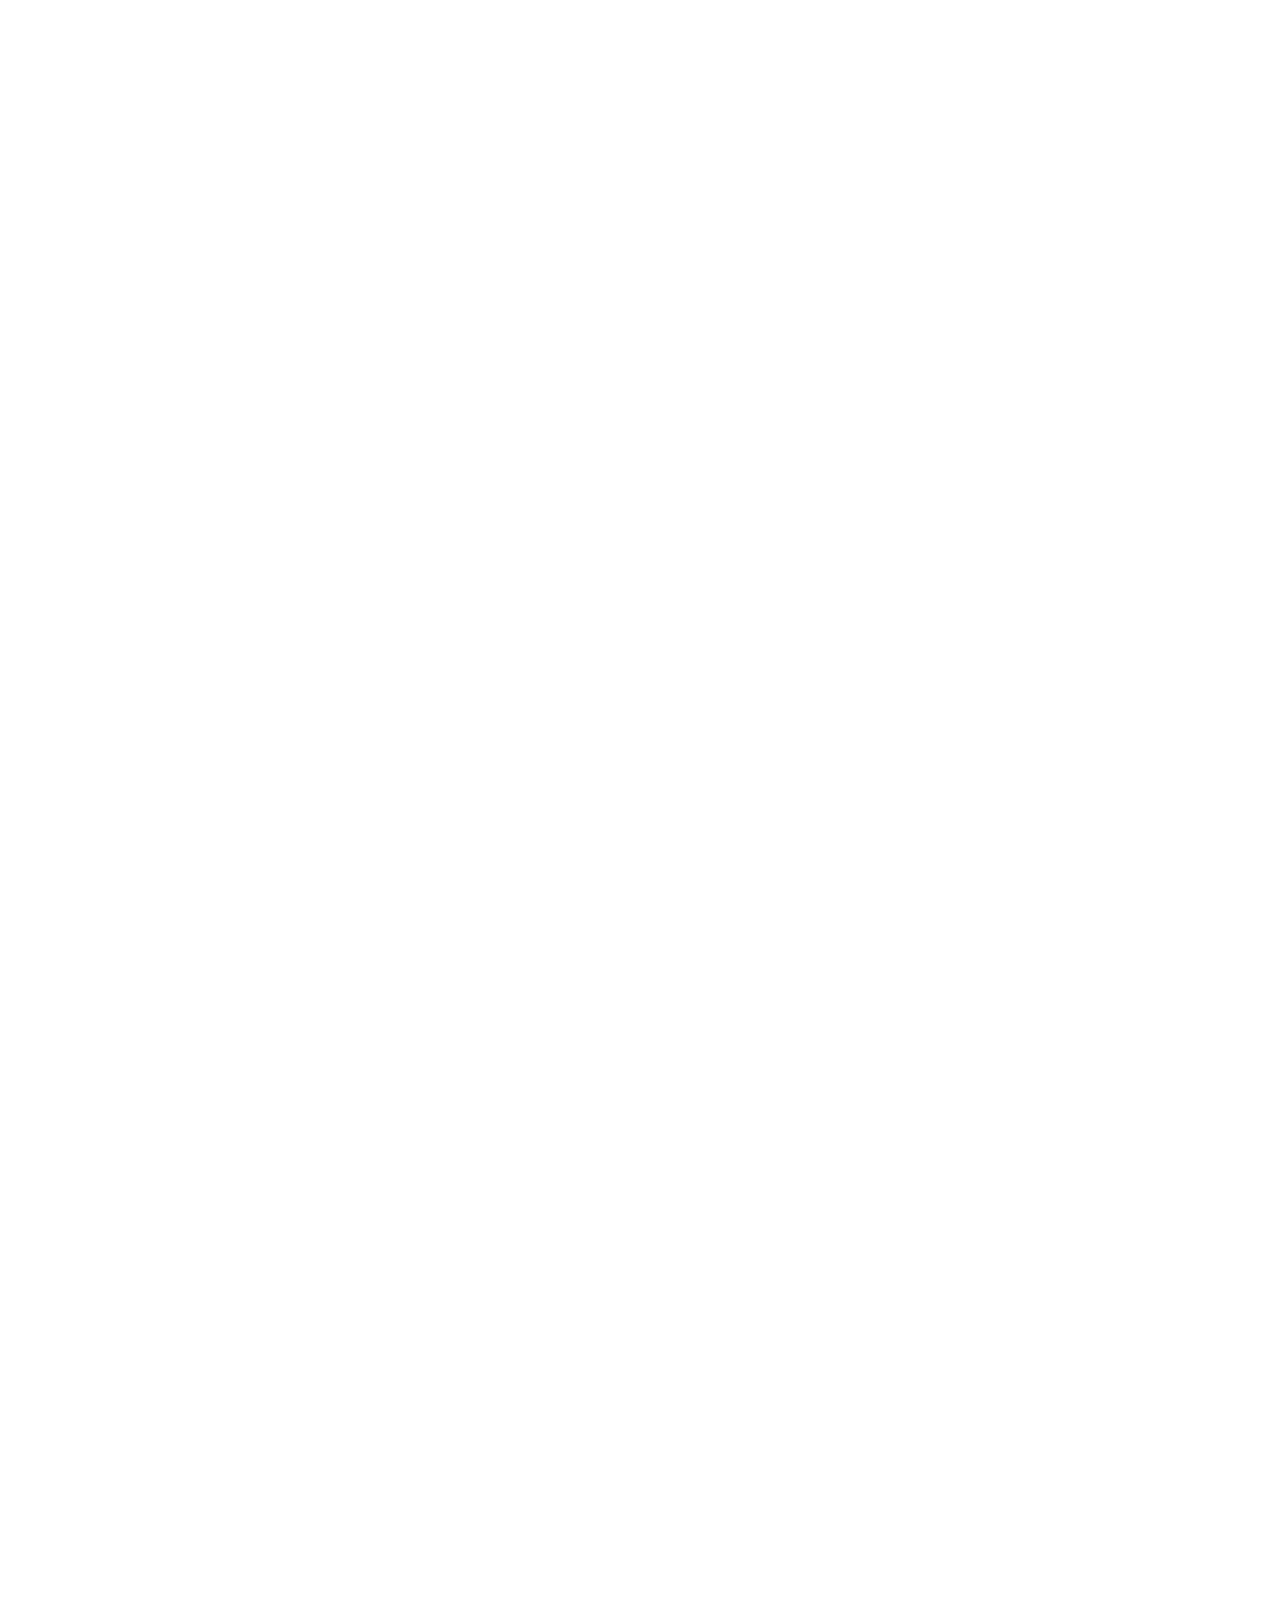
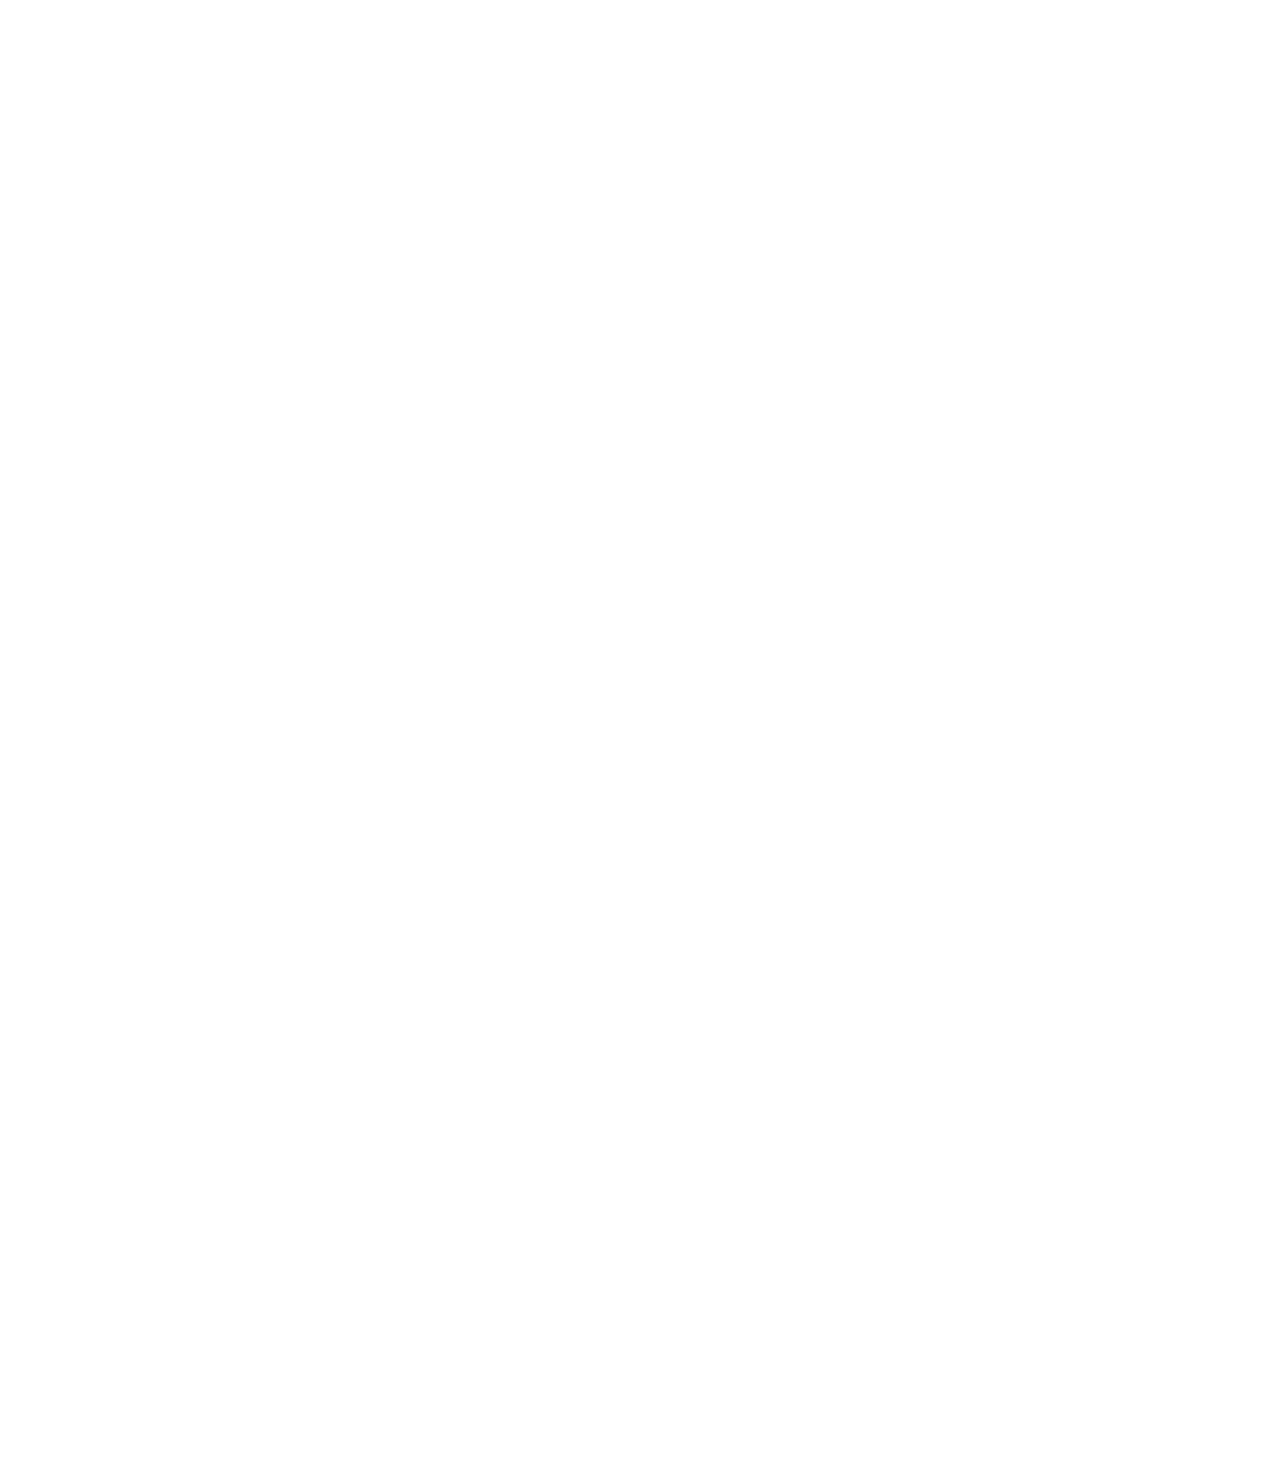
==== commit 1869c73d: "added footer" ====
--- a/index.html
+++ b/index.html
@@ -352,6 +352,45 @@
 		</div>
 	</section>
 
+
+	<footer class="footer">
+		<div class="container">
+			<div class="footer-top border-bottom pb-3 d-flex flex-column">
+				<img src="assets/images/logo_white.png" class="m-auto mb-3" width="200px">
+				<ul class="footer-top-url m-auto list-unstyled d-flex">
+					<li><a href="#!"> Track shipment </a> </li>
+					<li><a href="#!"> Contact us </a> </li>
+					<li><a href="#!"> FAQs </a> </li>
+					<li><a href="#!"> Policy </a> </li>
+					<li><a href="#!"> T&C </a> </li>
+				</ul>
+			</div>
+			<div class="footer-bottom pt-4">
+				<div class="row">
+					<div class="col-md-4 text-center">
+						<p class="text-white"> © 2021 Zyleme. All rights reserved</p>
+					</div>
+					<div class="col-md-4 ">
+						<ul class="footer-bottom-url list-unstyled d-flex justify-content-center">
+							<li><a href="#!"> <i class="fab fa-instagram"></i> </a> </li>		
+							<li><a href="#!"> <i class="fab fa-facebook"></i> </a> </li>		
+							<li><a href="#!"> <i class="fab fa-twitter"></i> </a> </li>		
+							<li><a href="#!"> <i class="fab fa-youtube"></i> </a> </li>		
+						</ul>
+					</div>
+					<div class="col-md-4 text-center">
+						<p class="text-white mb-0 mt-0">Supported payment platforms</p>
+						<ul class="footer-bottom-url list-unstyled d-flex justify-content-center">
+							<li class="mt-1"><a href="#!"> <img src="assets/images/mastercard.png" width="50px"> </a> </li>
+							<li class="mt-1"><a href="#!"> <img src="assets/images/mtn.png" width="50px"> </a> </li>
+							<li class="mt-1"><a href="#!"> <img src="assets/images/visa.png" width="50px"> </a> </li>
+						</ul>
+					</div>
+				</div>
+			</div>
+		</div>
+	</footer>
+
 	<!-- jquery-->
 	<script src="assets/plugins/jquery/jquery.min.js" type="text/javascript"></script>
 	<!-- Bootstrap Bundle with Popper -->
--- a/assets/css/styles.css
+++ b/assets/css/styles.css
@@ -258,6 +258,24 @@
 }
 
 
+.footer{
+	padding: 60px 0px 10px;
+	background-color: #002C5A;
+}
+.footer .footer-top-url li{
+	margin: 20px;
+}
+.footer .footer-top-url li a,
+.footer .footer-bottom-url li a{
+	color: #fff;
+	text-decoration: none;
+}
+
+.footer .footer-bottom-url li,
+.footer .footer-bottom p{
+	margin: 20px;
+}
+
 @media screen and (max-width: 769px){
 	section{
 		padding: 100px 10px;
@@ -304,4 +322,14 @@
 	.testimonials-figure{
 		max-width: 324px;
 	}
+
+	.footer .footer-top-url{
+		display: flex;
+		flex-flow: wrap;
+		justify-content: center;
+	}
+
+	.footer .footer-top-url li{
+		margin-bottom: 0px;
+	}
 }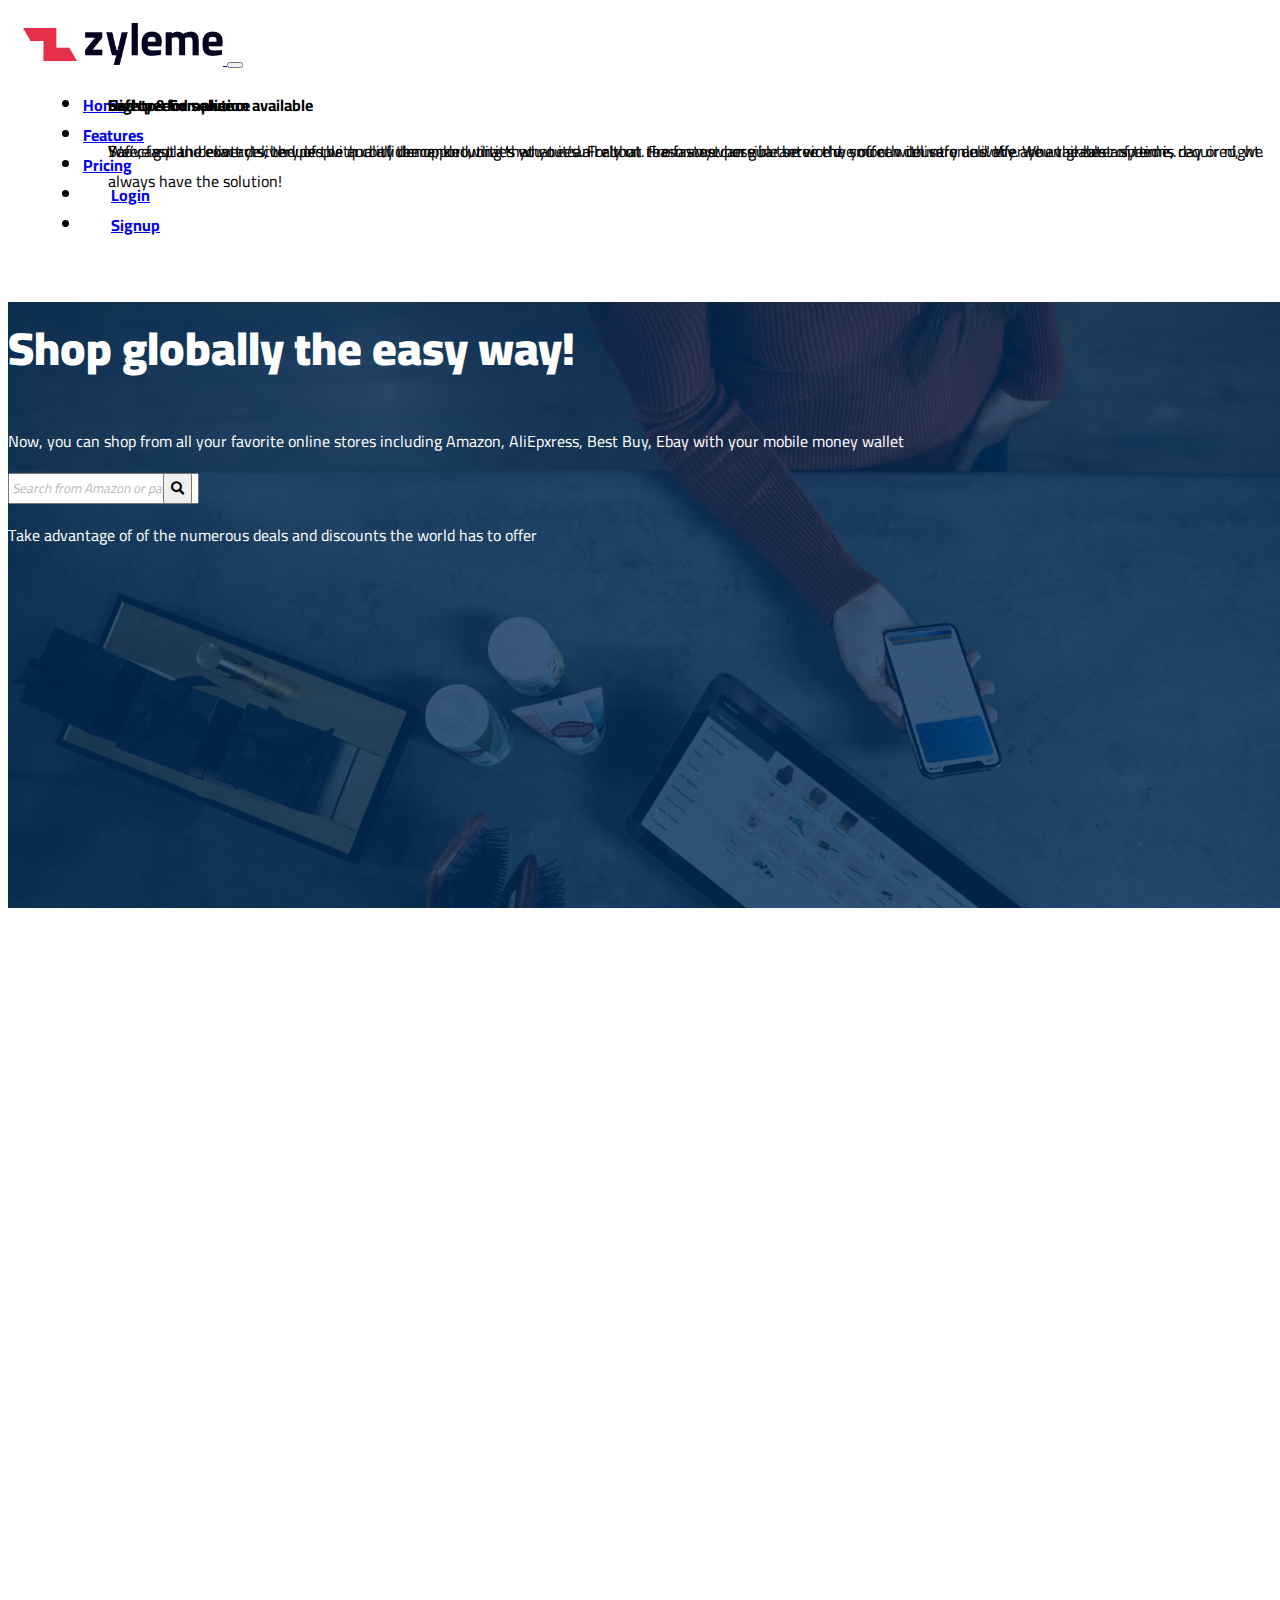
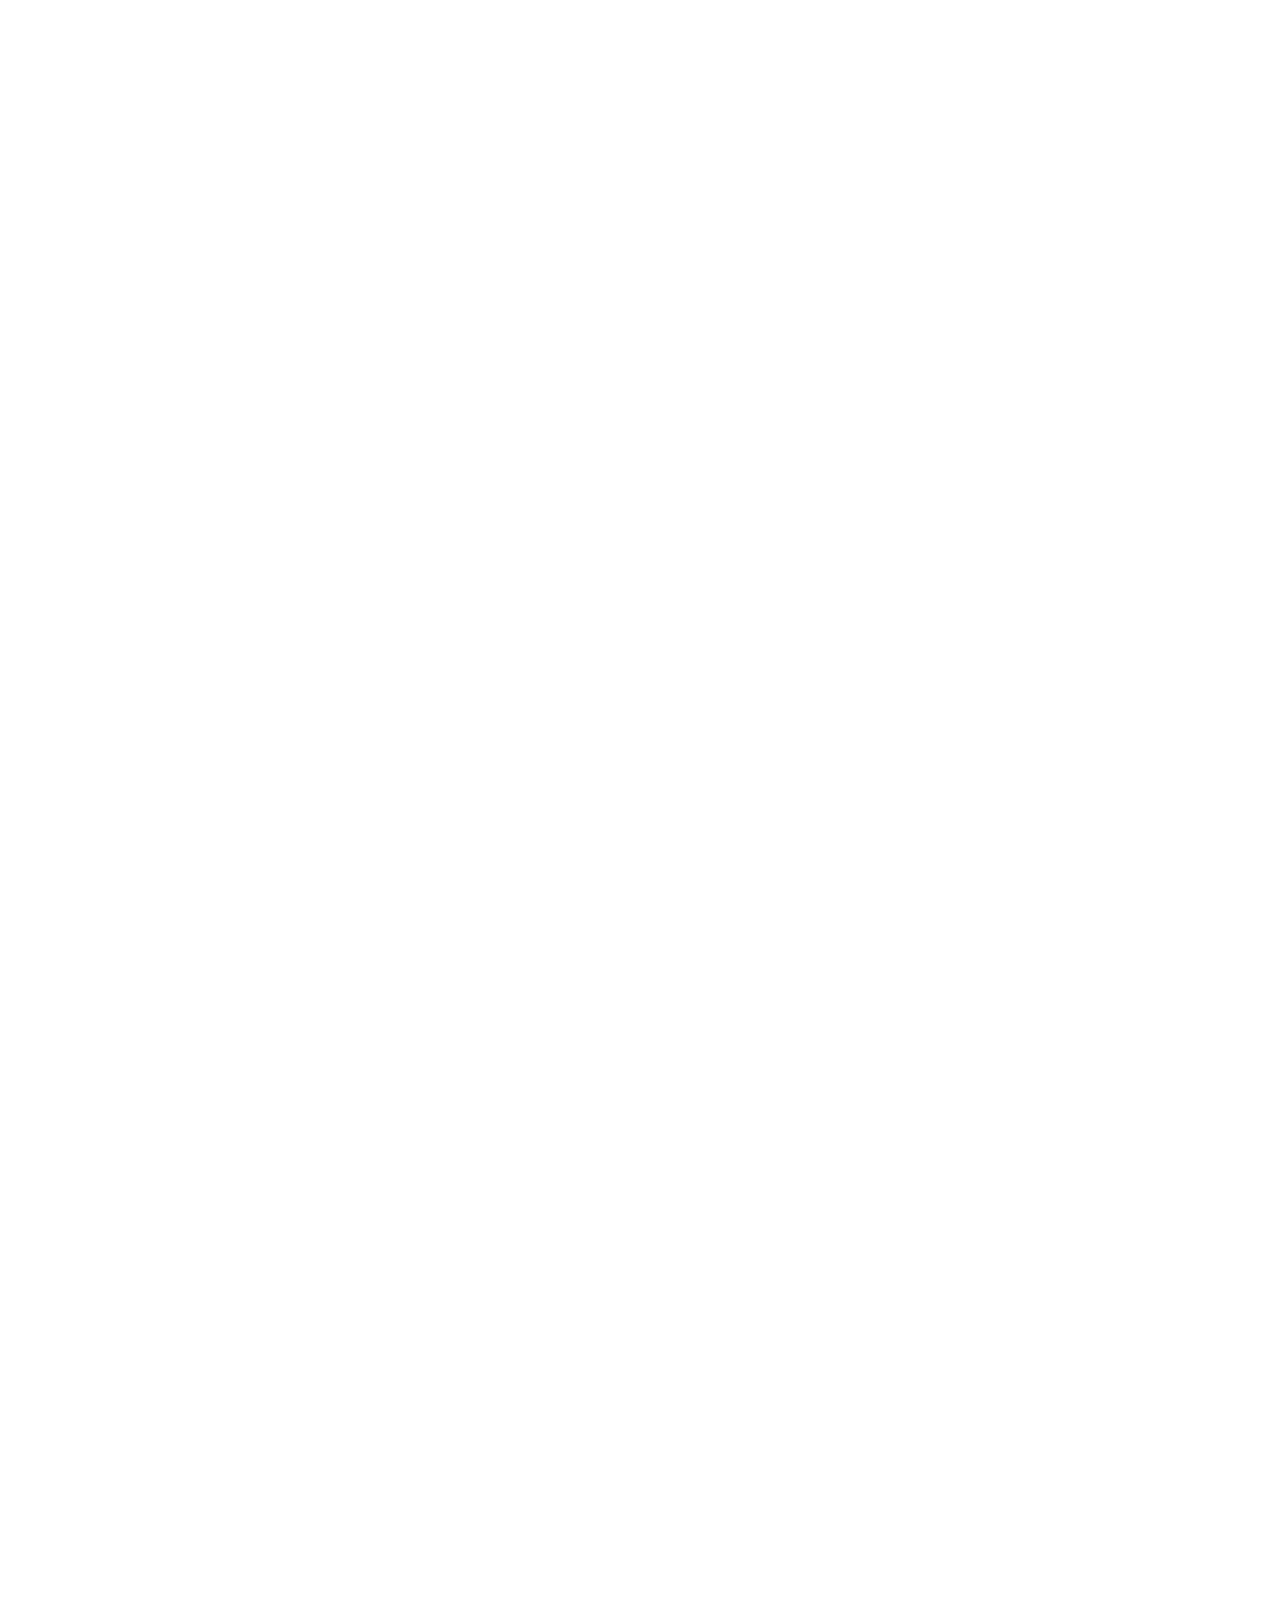
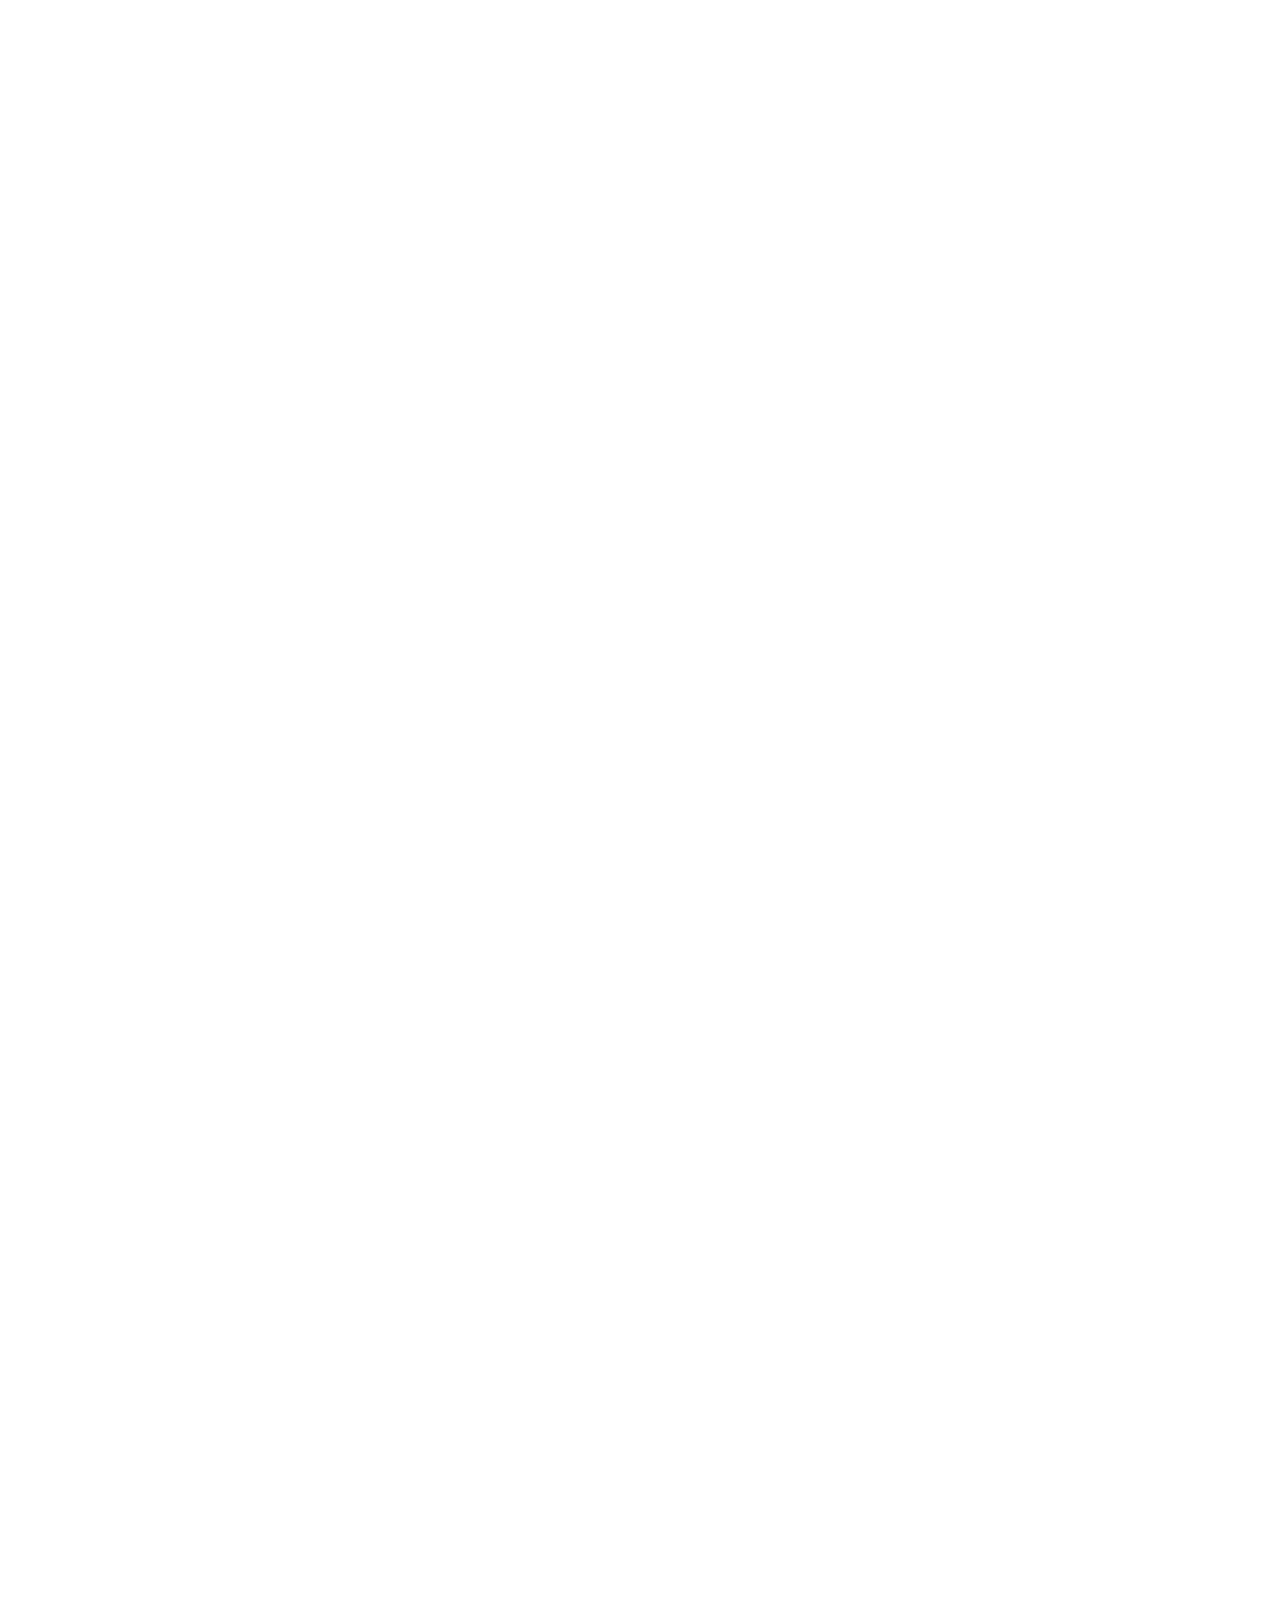
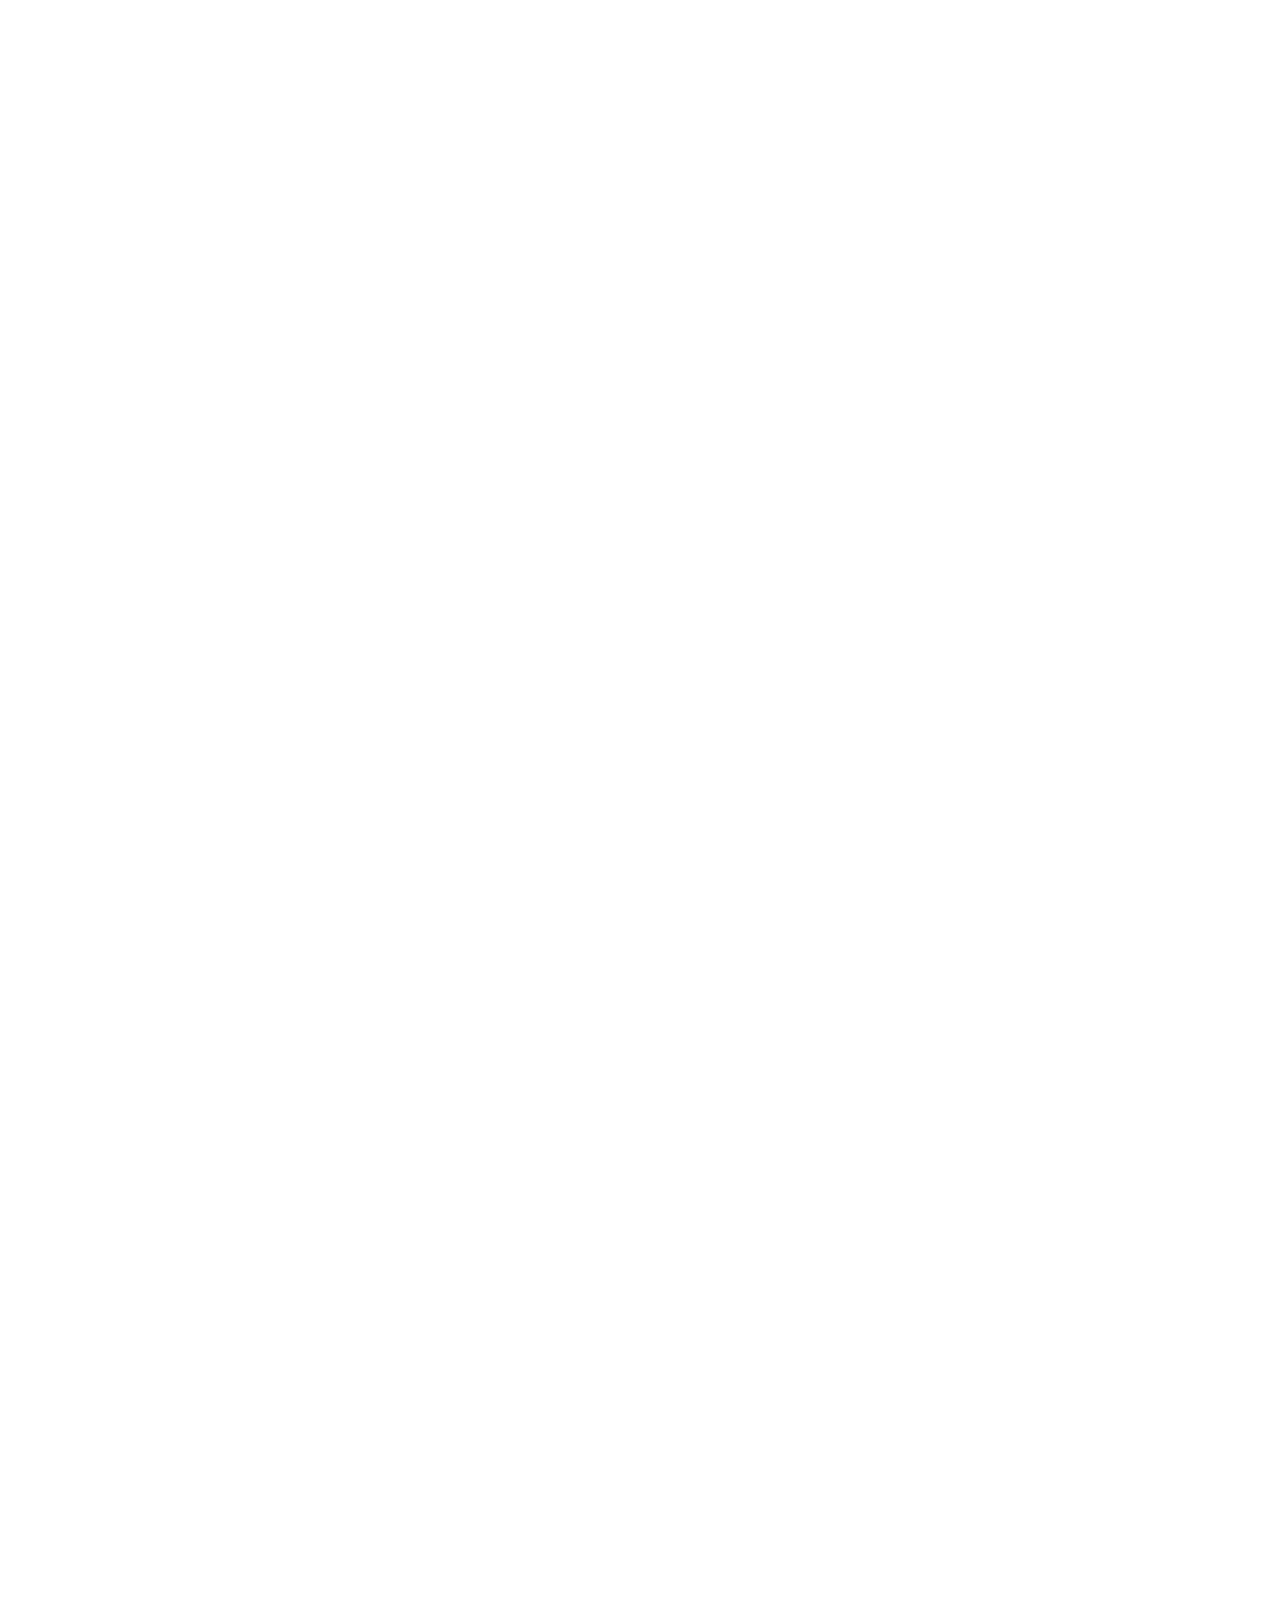
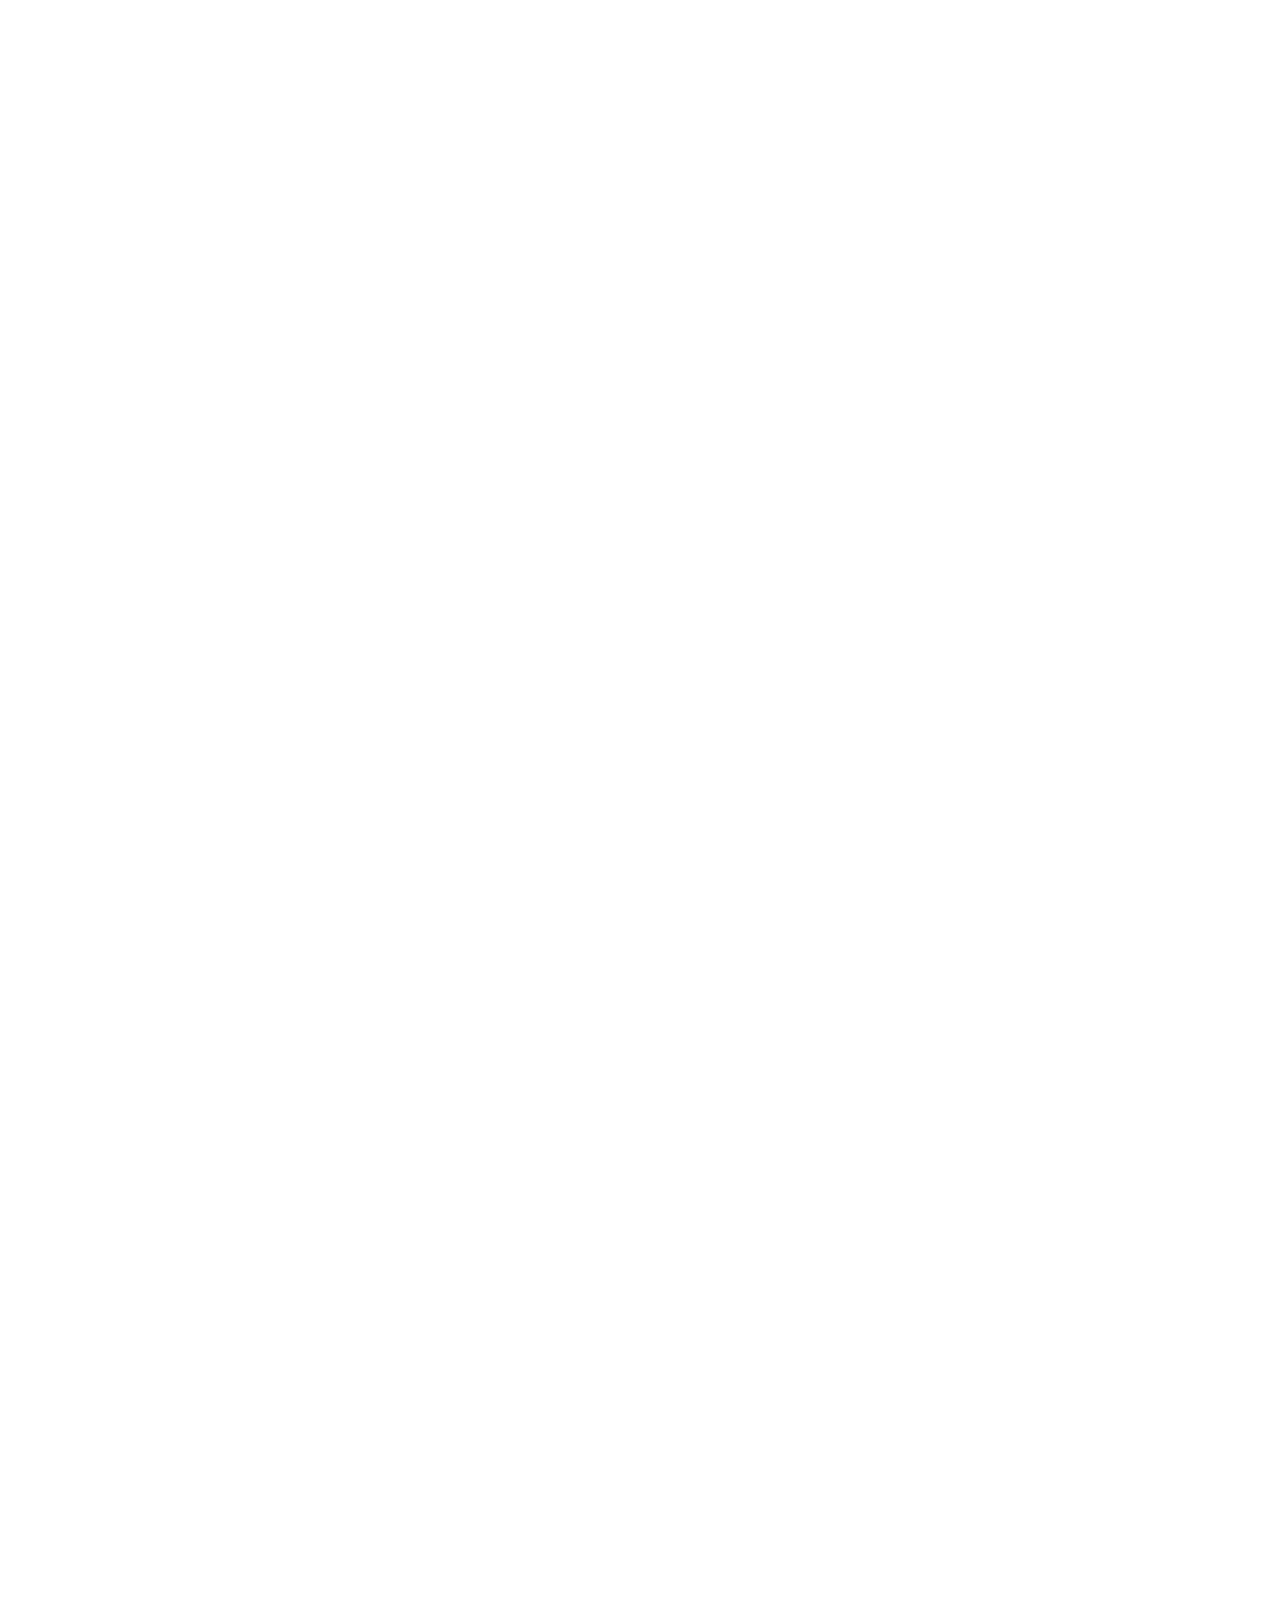
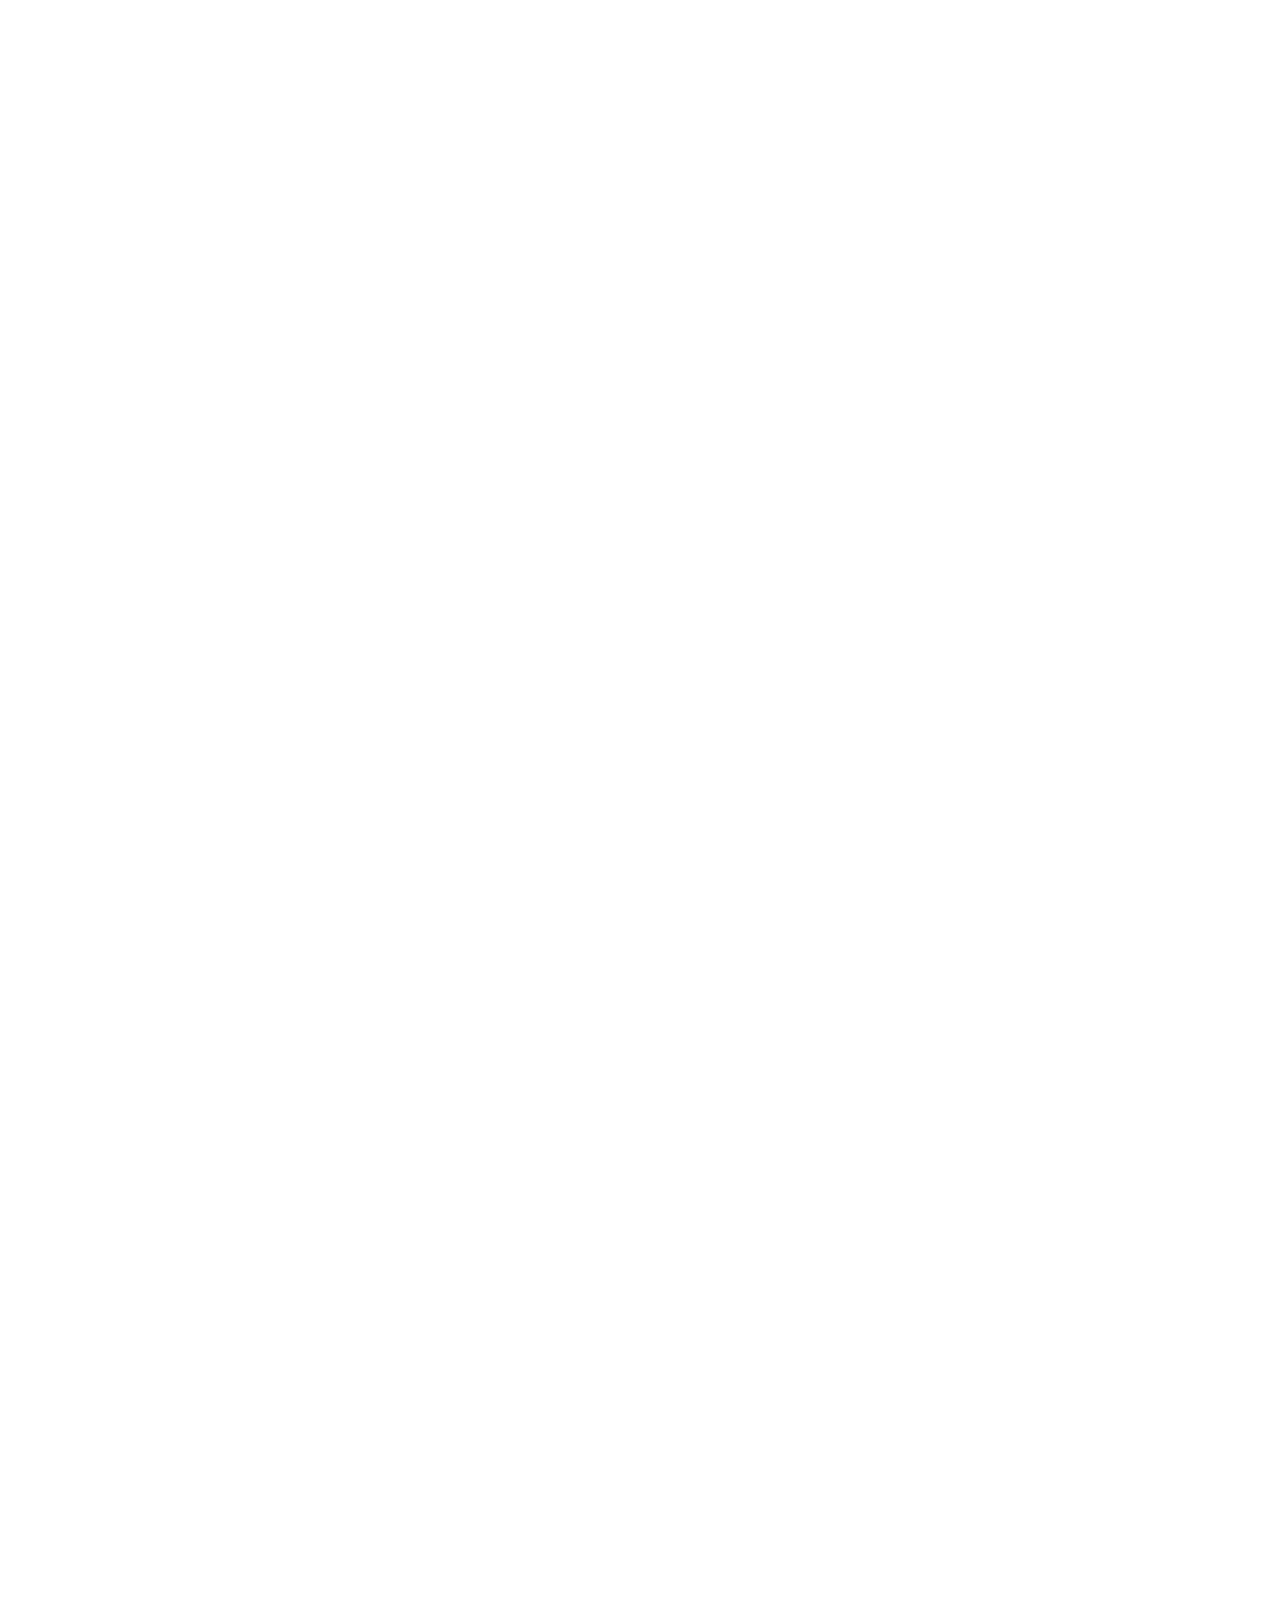
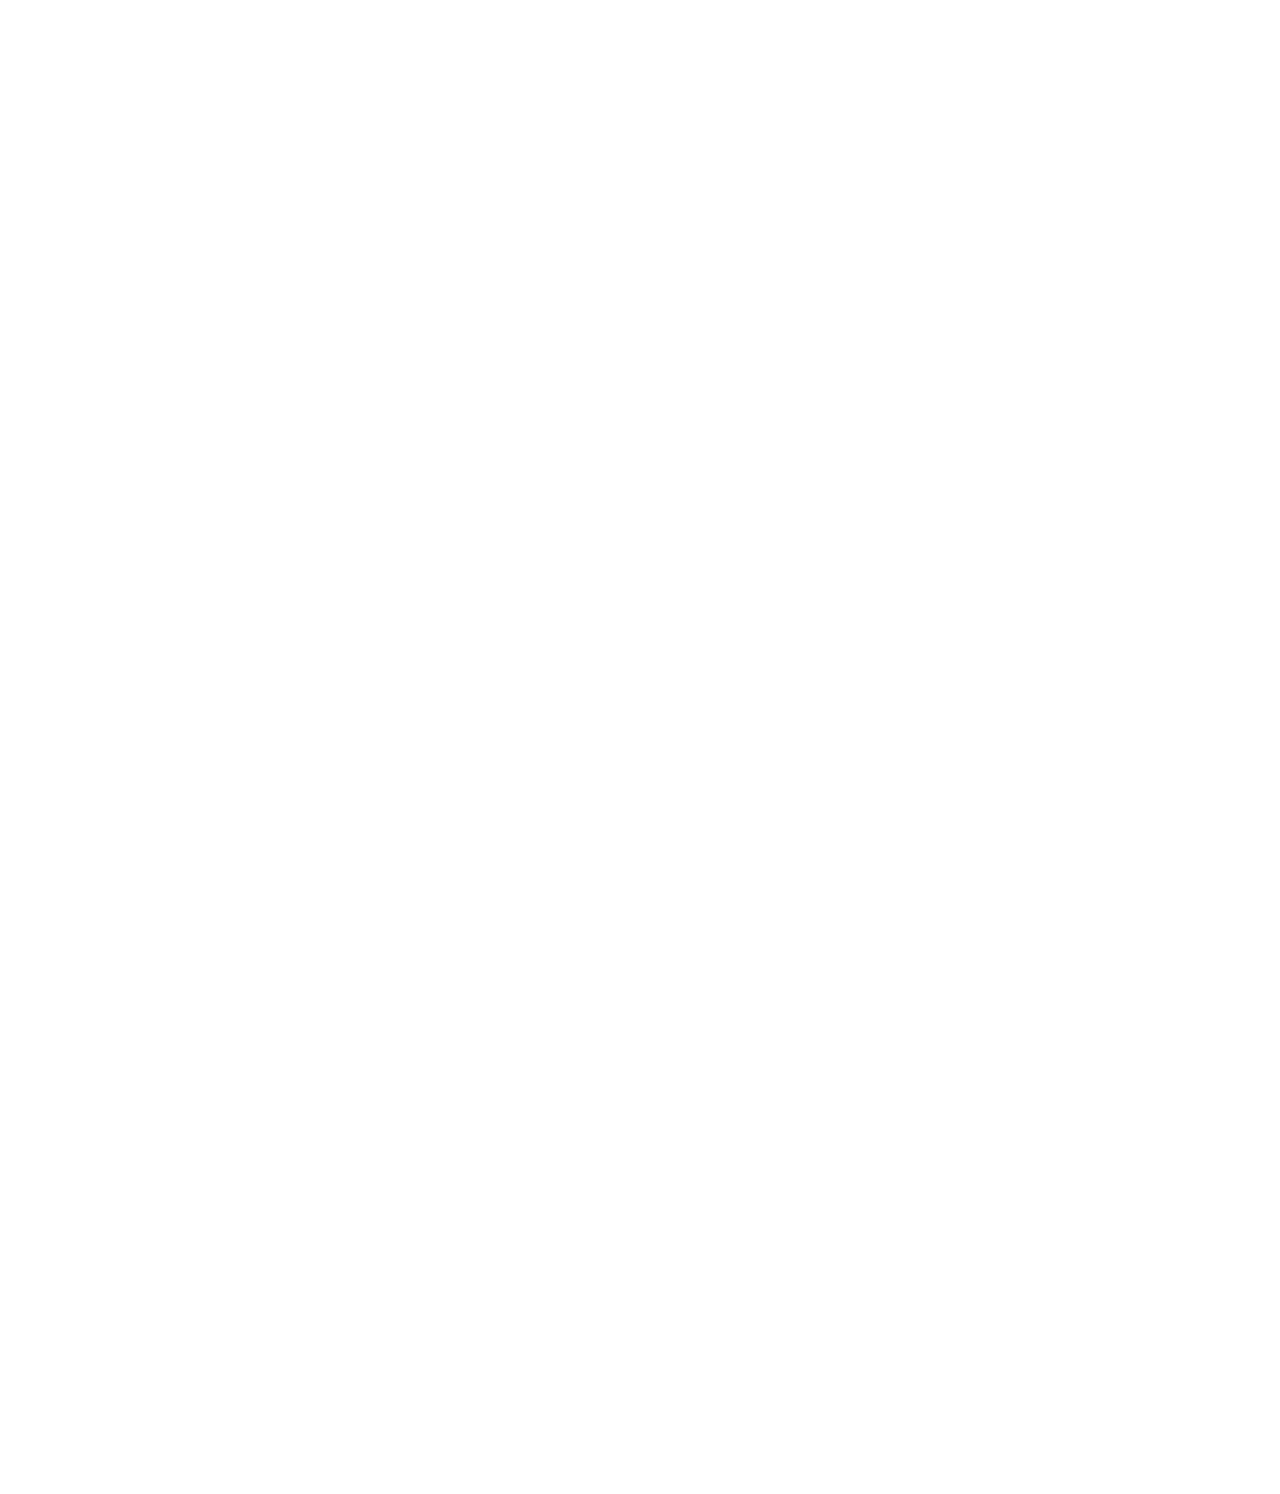
==== commit e5935c06: "resolved typo" ====
--- a/index.html
+++ b/index.html
@@ -302,7 +302,7 @@
 					<figure class="testimonials-figure">
 						<figcaption>
 							<blockquote>
-								<p>I was so amazed when I received a call that my wedding invitation cards has arrived and it is being delivered. I couldn't believed it but it was all joy. The most imported part, I received exactly what I ordered. Zyleme is amazing.</p>
+								<p>I was so amazed when I received a call that my wedding invitation cards has arrived and it is being delivered. I couldn't believed it but it was all joy. The most important part, I received exactly what I ordered. Zyleme is amazing.</p>
 							</blockquote>
 							<div class="d-flex">
 								<span class="p-3 model-icon me-2">
@@ -311,6 +311,22 @@
 								<span class="section-icon-text text-left mt-3">
 									<b class="text-uppercase">SESSAH-ODAI SADICK</b>
 									<p class="text-capitalize">Software engineer</p>
+								</span>
+							</div>
+						</figcaption>
+					</figure>
+					<figure class="testimonials-figure">
+						<figcaption>
+							<blockquote>
+								<p>I had a great service from Zyleme. There was a high level of professionalism. I received my package in the most secure way with updates each step of the way. Shipping cost are also affordable for great service. Definitely going to work again with Zyleme</p>
+							</blockquote>
+							<div class="d-flex">
+								<span class="p-3 model-icon me-2">
+									<img src="assets/images/testimonials_4.jpg" class="rounded-pill">
+								</span>
+								<span class="section-icon-text text-left mt-3">
+									<b class="text-uppercase">Georgina Gyasi</b>
+									<p class="text-capitalize">Entreprenuer</p>
 								</span>
 							</div>
 						</figcaption>
@@ -319,22 +335,6 @@
 						<figcaption>
 							<blockquote>
 								<p>I just wanted to share a quick note and let you know that you guys do a really good job. I’m glad I decided to work with you. It’s really great how easy you got my goods purchased and shipped to me. You're the best!</p>
-							</blockquote>
-							<div class="d-flex">
-								<span class="p-3 model-icon me-2">
-									<img src="assets/images/testimonial_1.png" class="rounded-pill">
-								</span>
-								<span class="section-icon-text text-left mt-3">
-									<b class="text-uppercase">Georgina Gyasi</b>
-									<p class="text-capitalize">Entreprenuer</p>
-								</span>
-							</div>
-						</figcaption>
-					</figure>
-					<figure class="testimonials-figure">
-						<figcaption>
-							<blockquote>
-								<p>I was so amazed when I received a call that my wedding invitation cards has arrived and it is being delivered. I couldn't believed it but it was all joy. The most imported part, I received exactly what I ordered. Zyleme is amazing.</p>
 							</blockquote>
 							<div class="d-flex">
 								<span class="p-3 model-icon me-2">
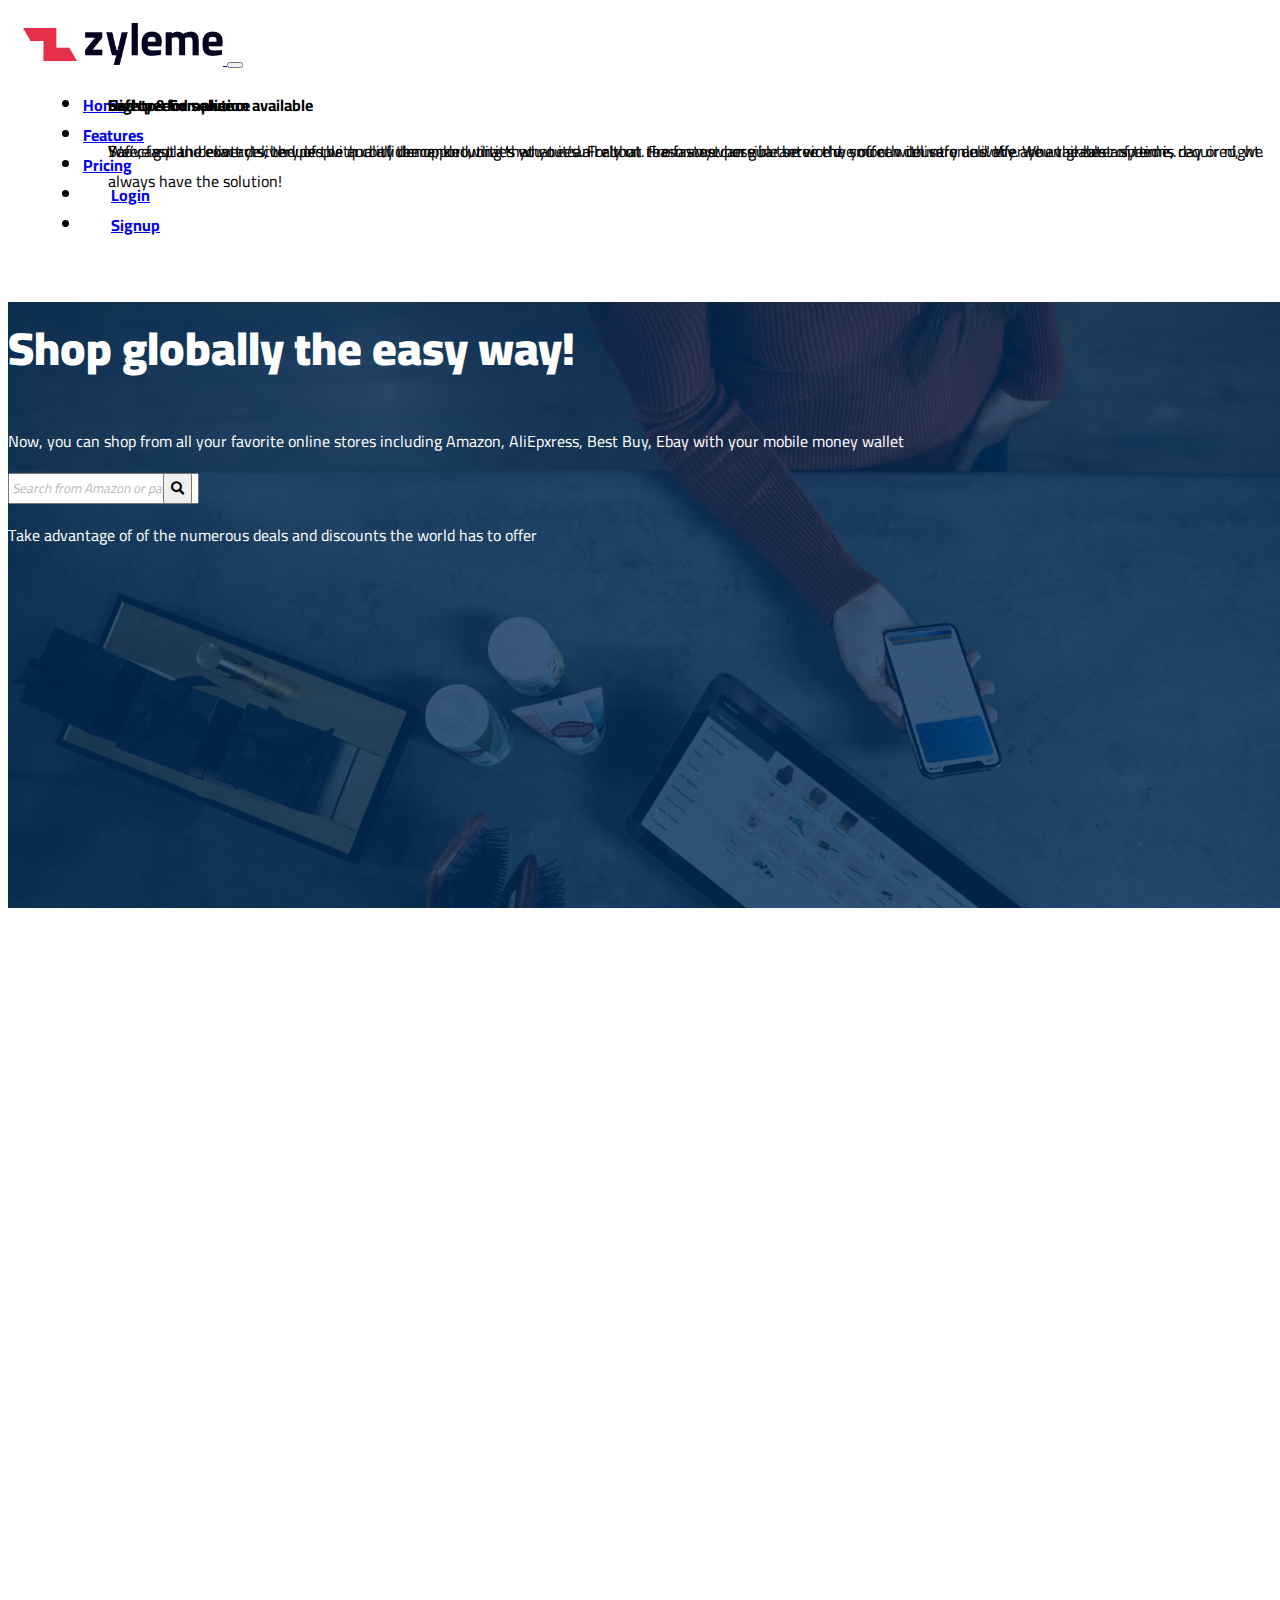
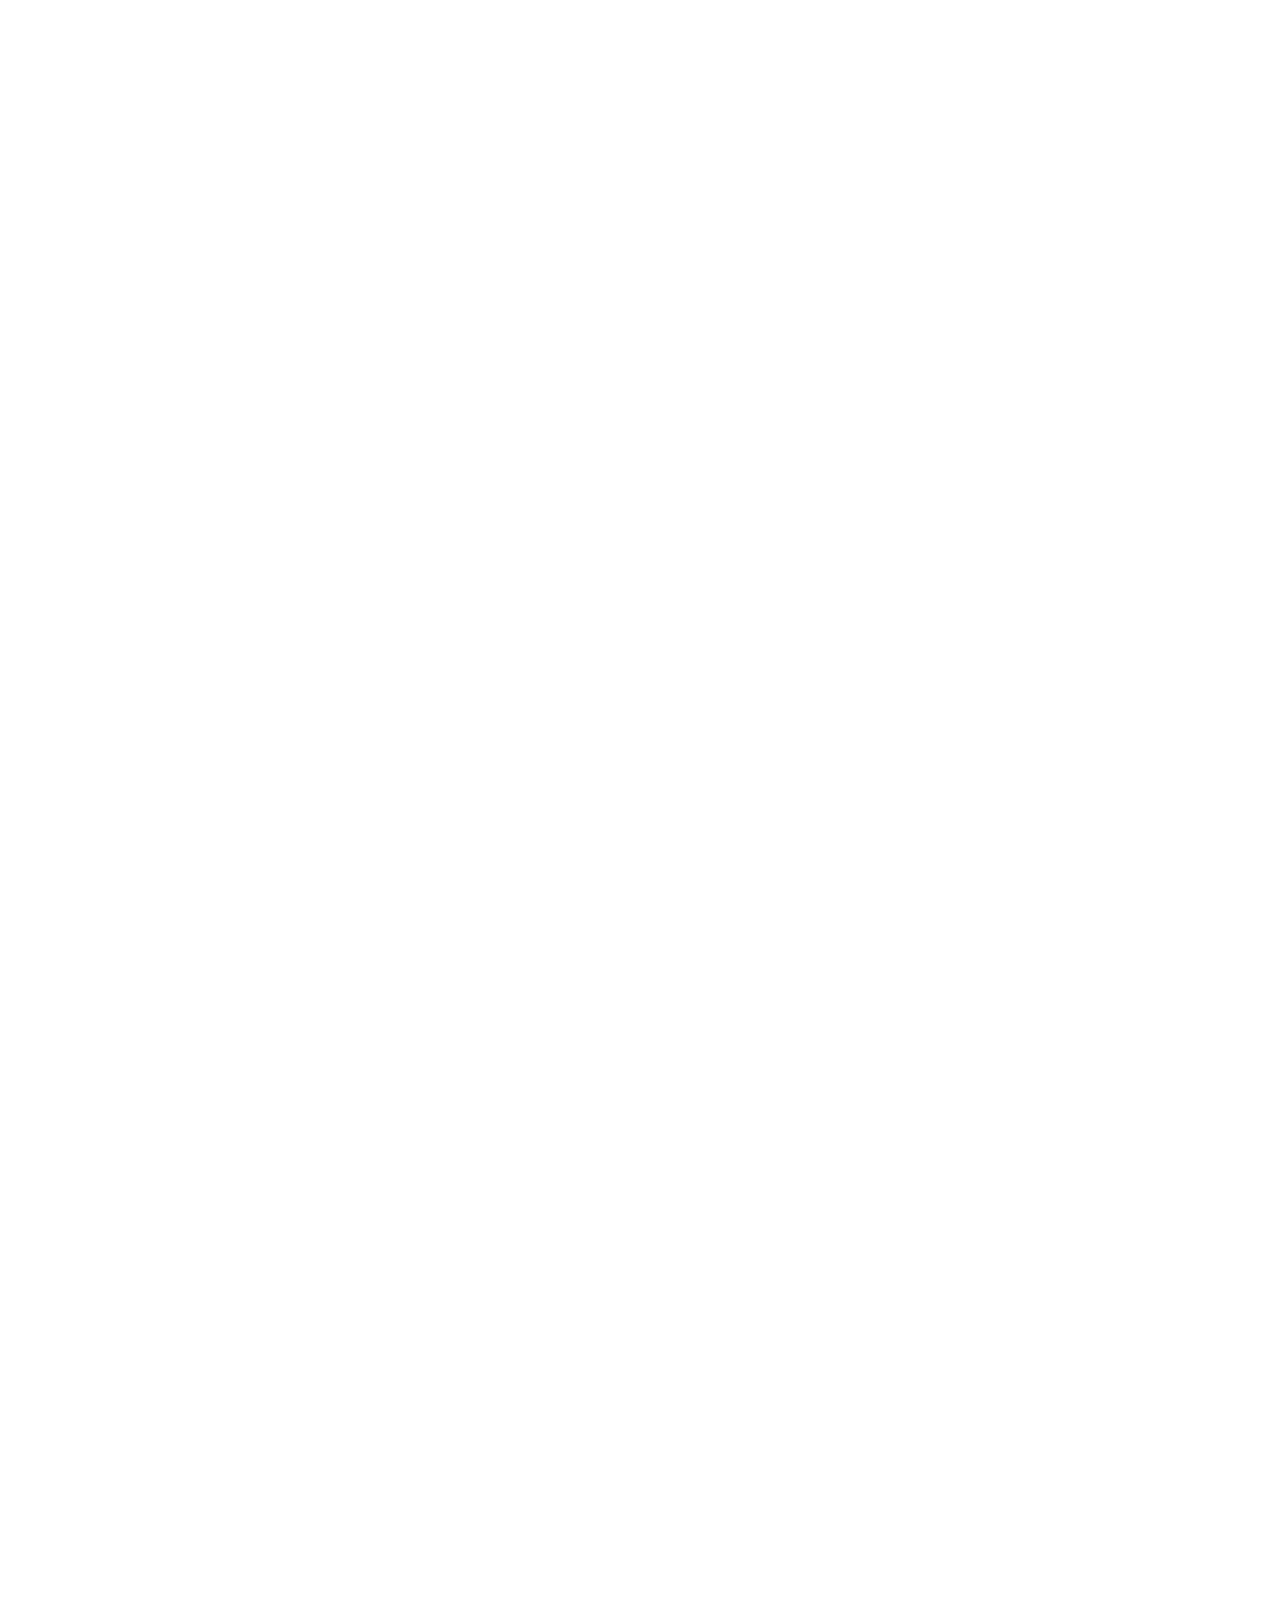
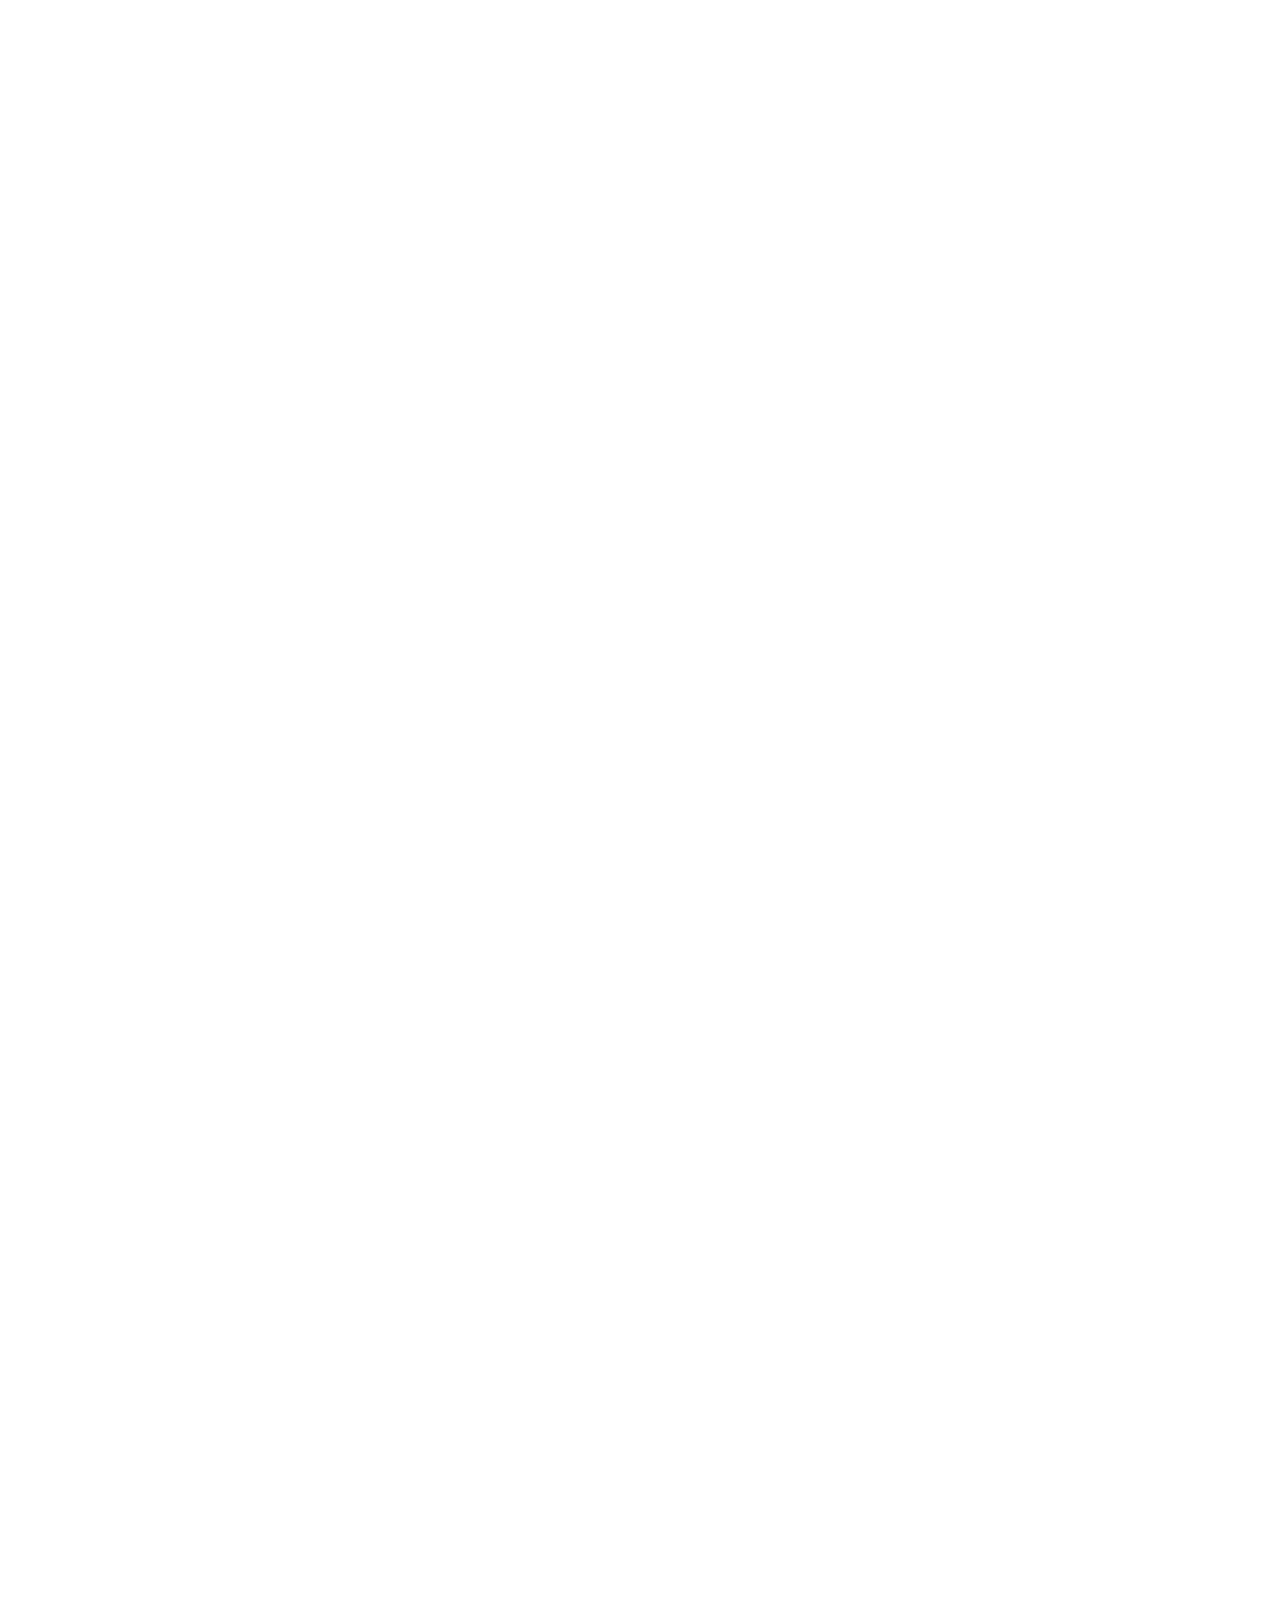
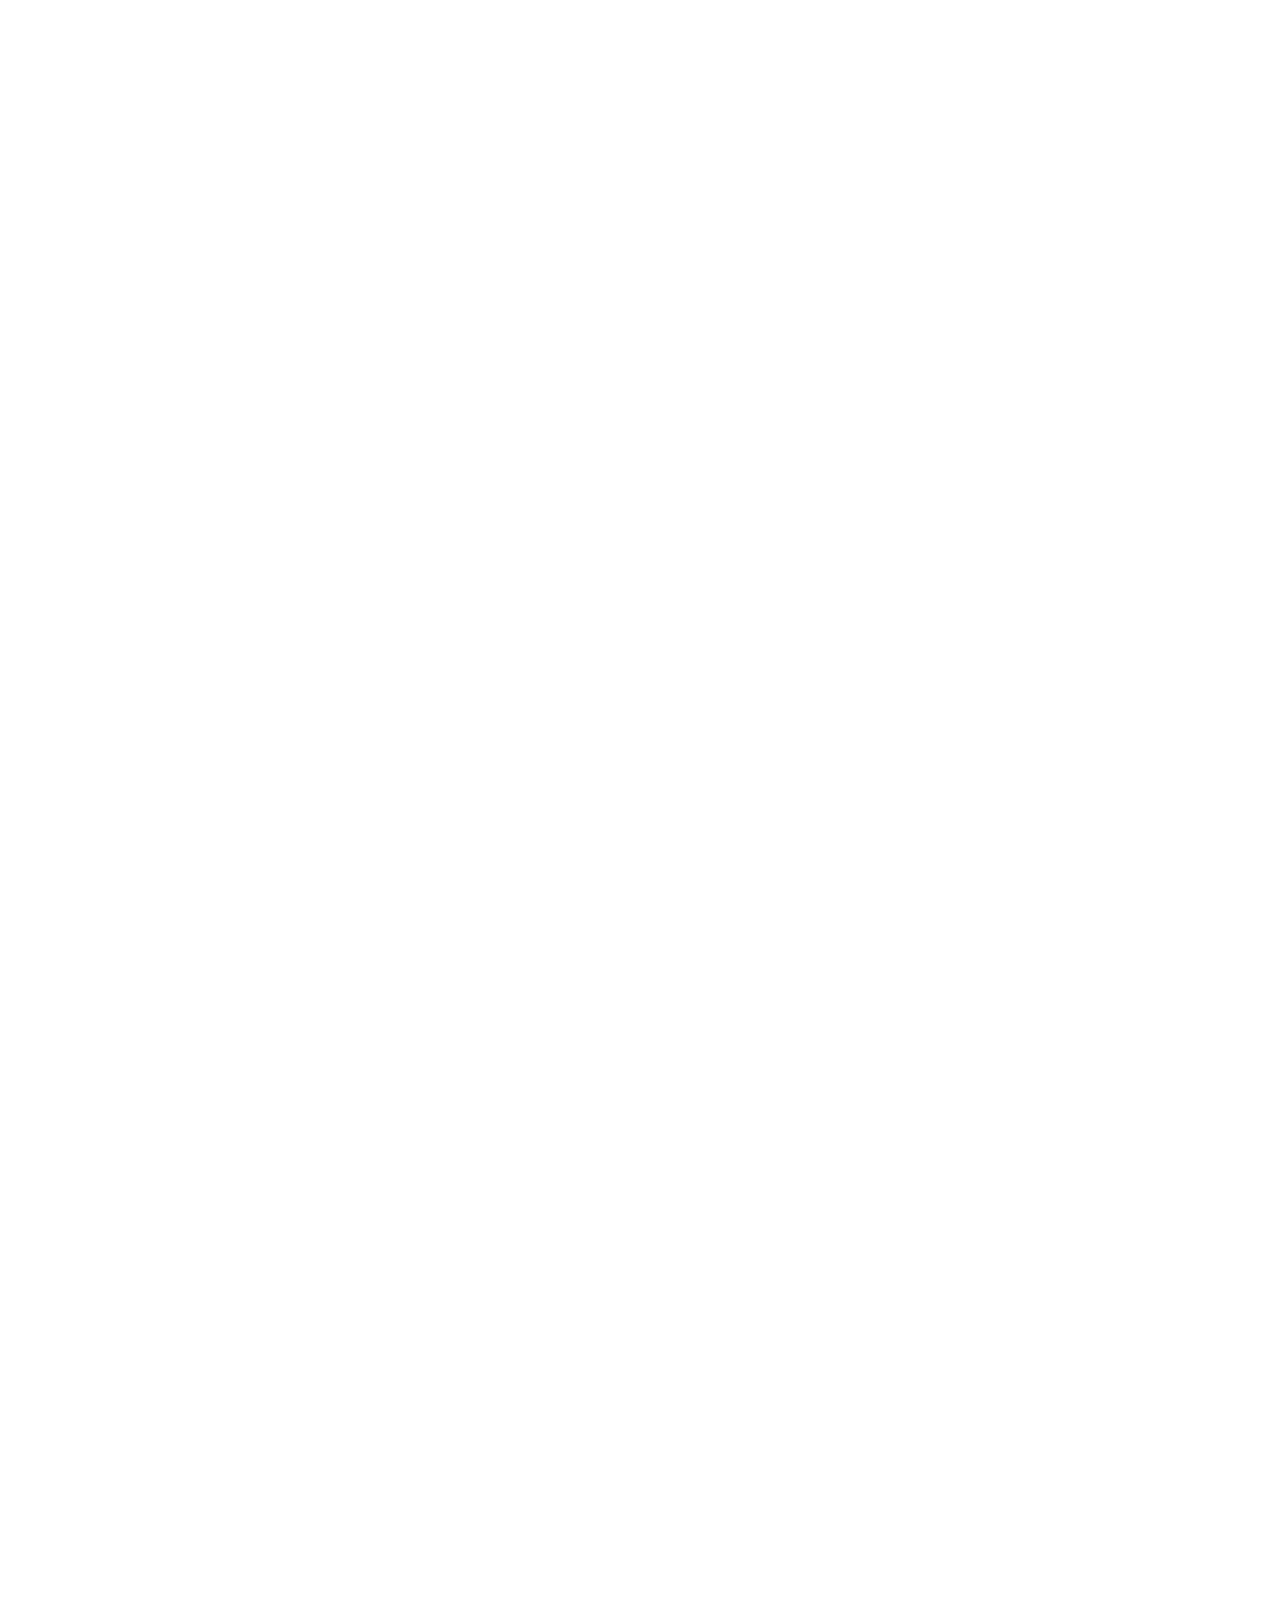
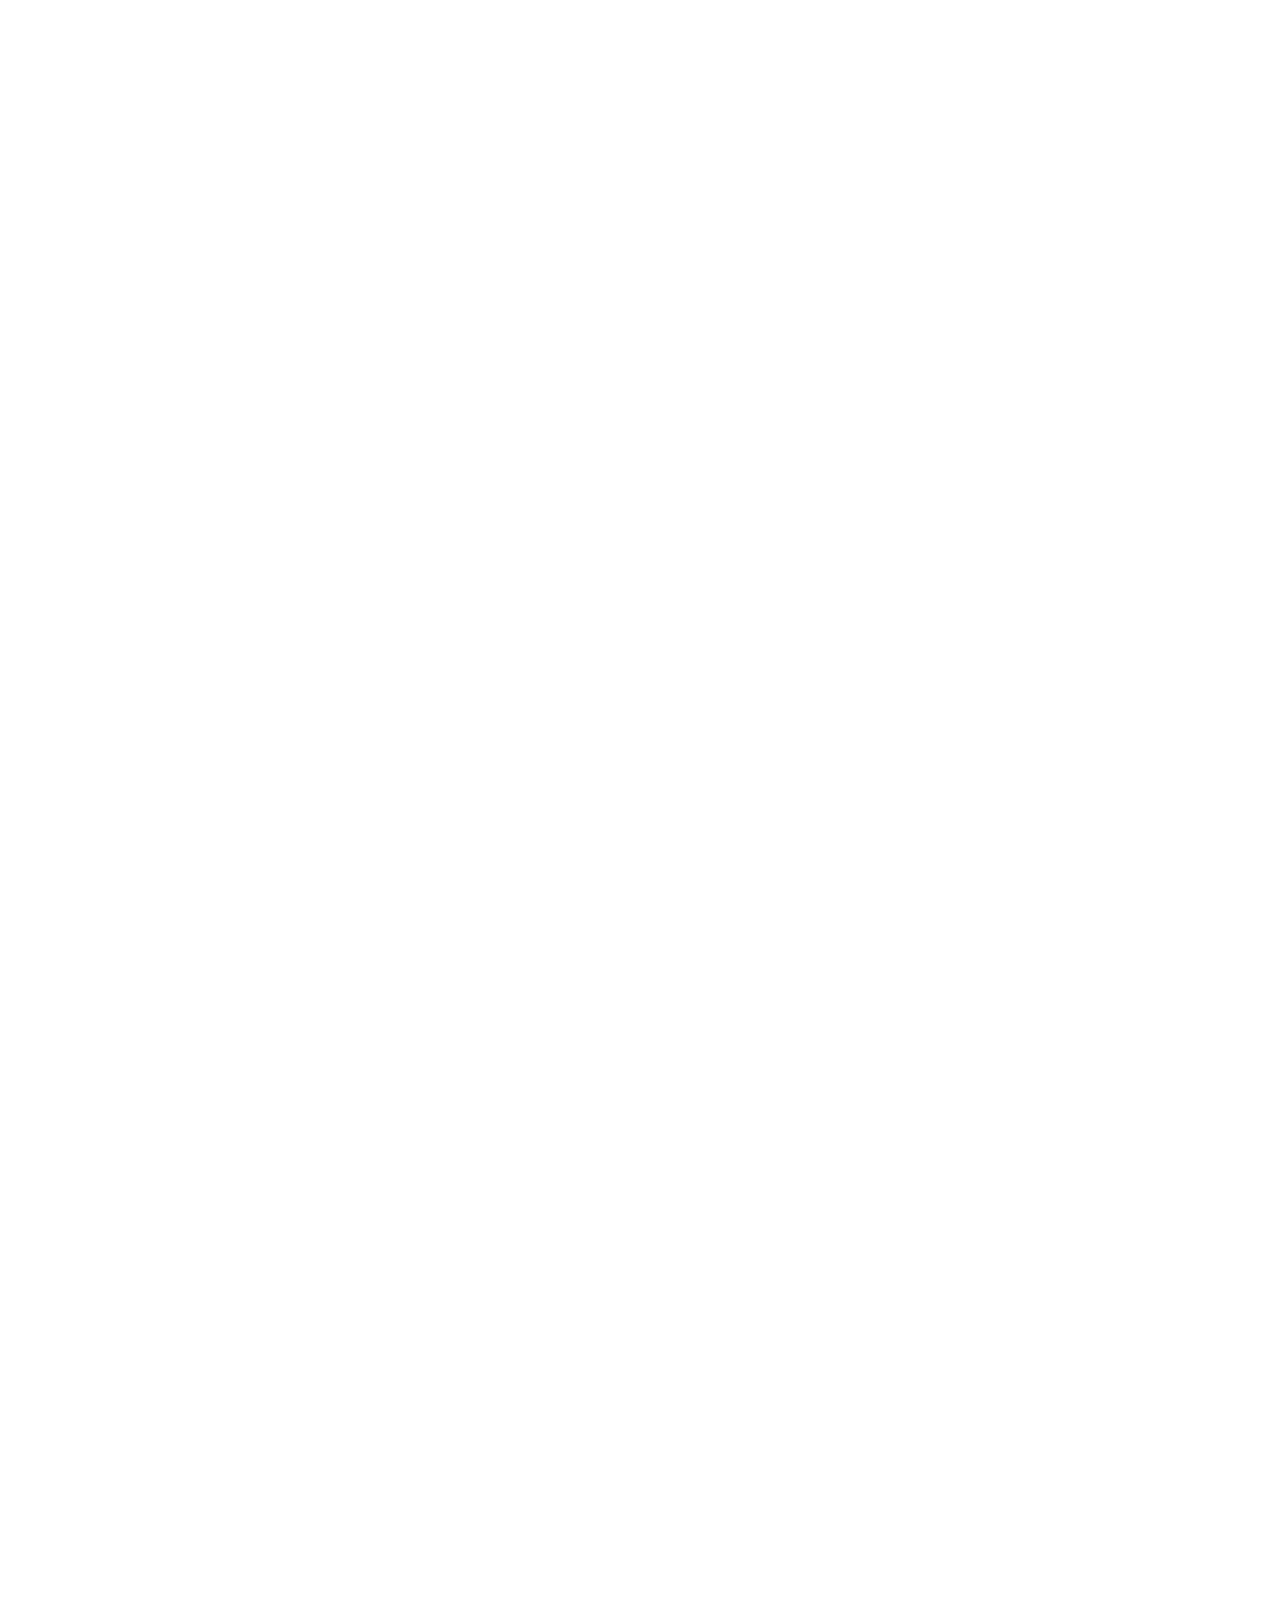
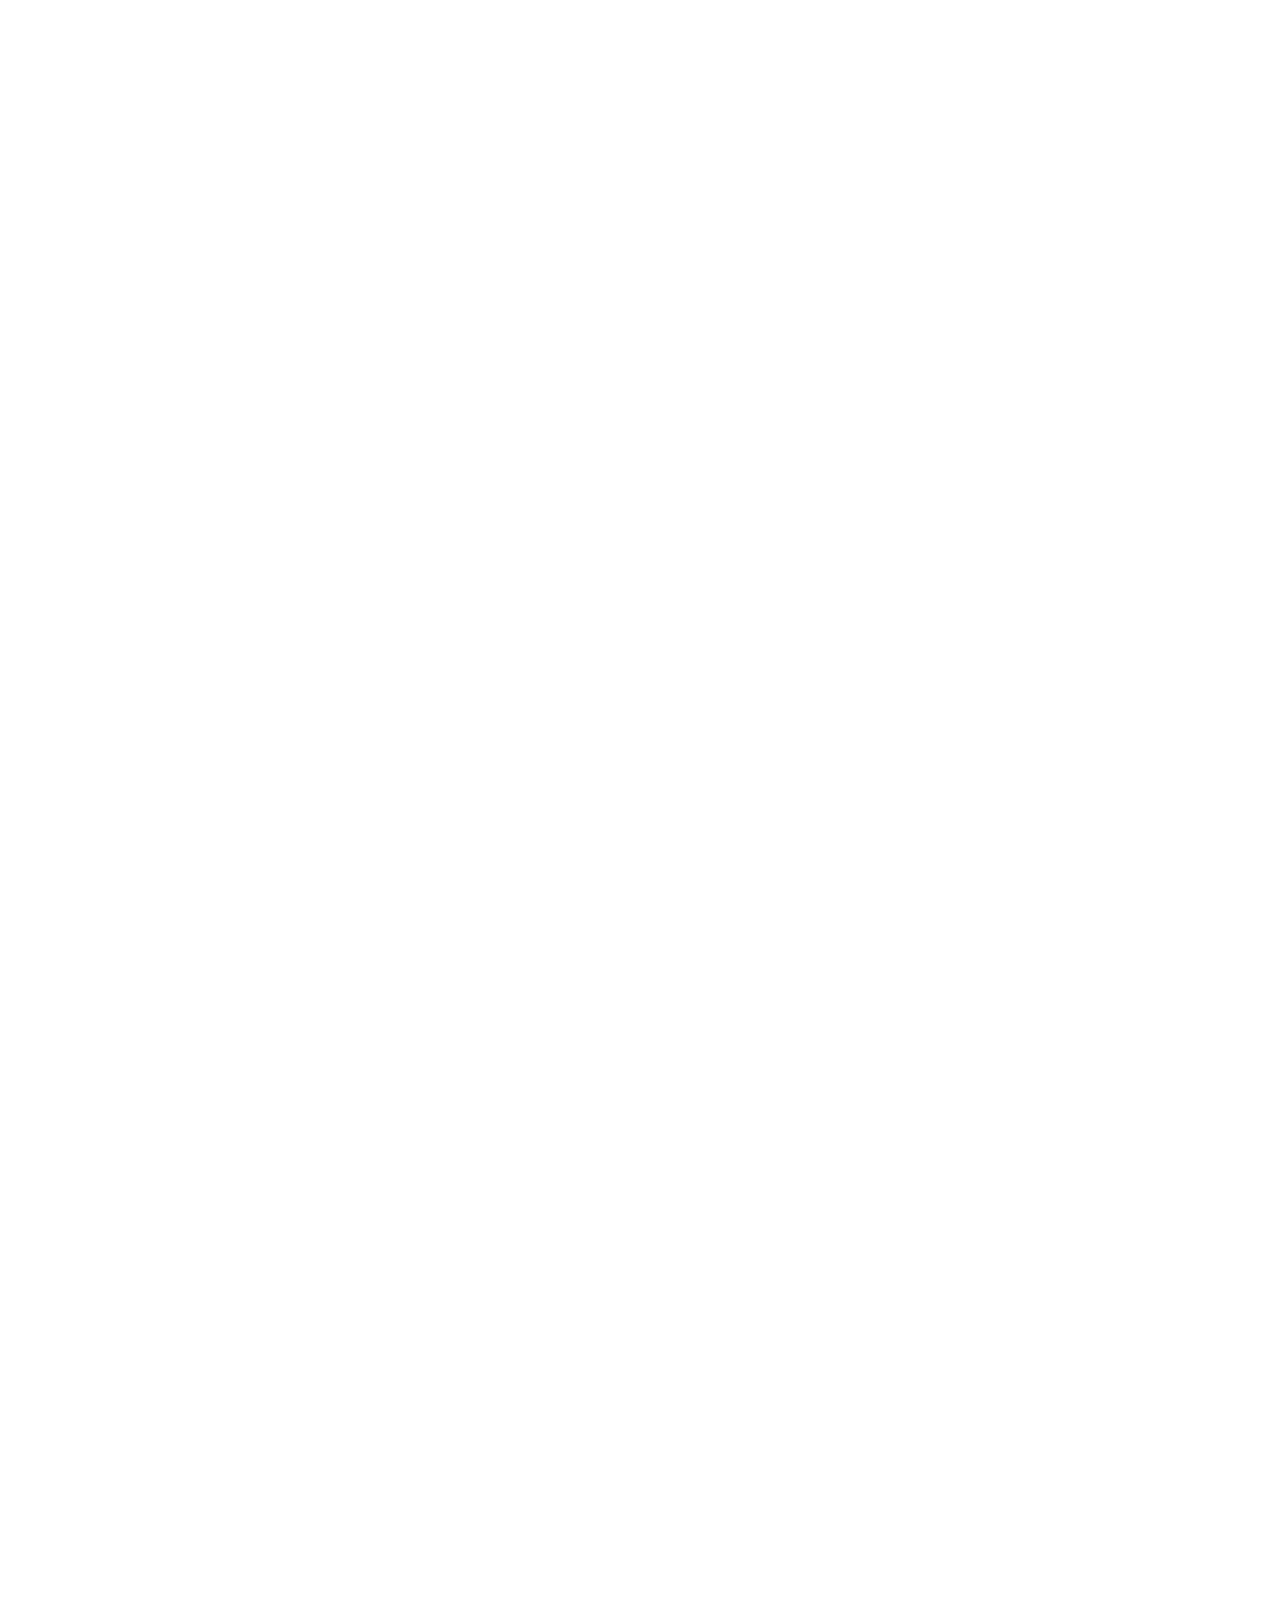
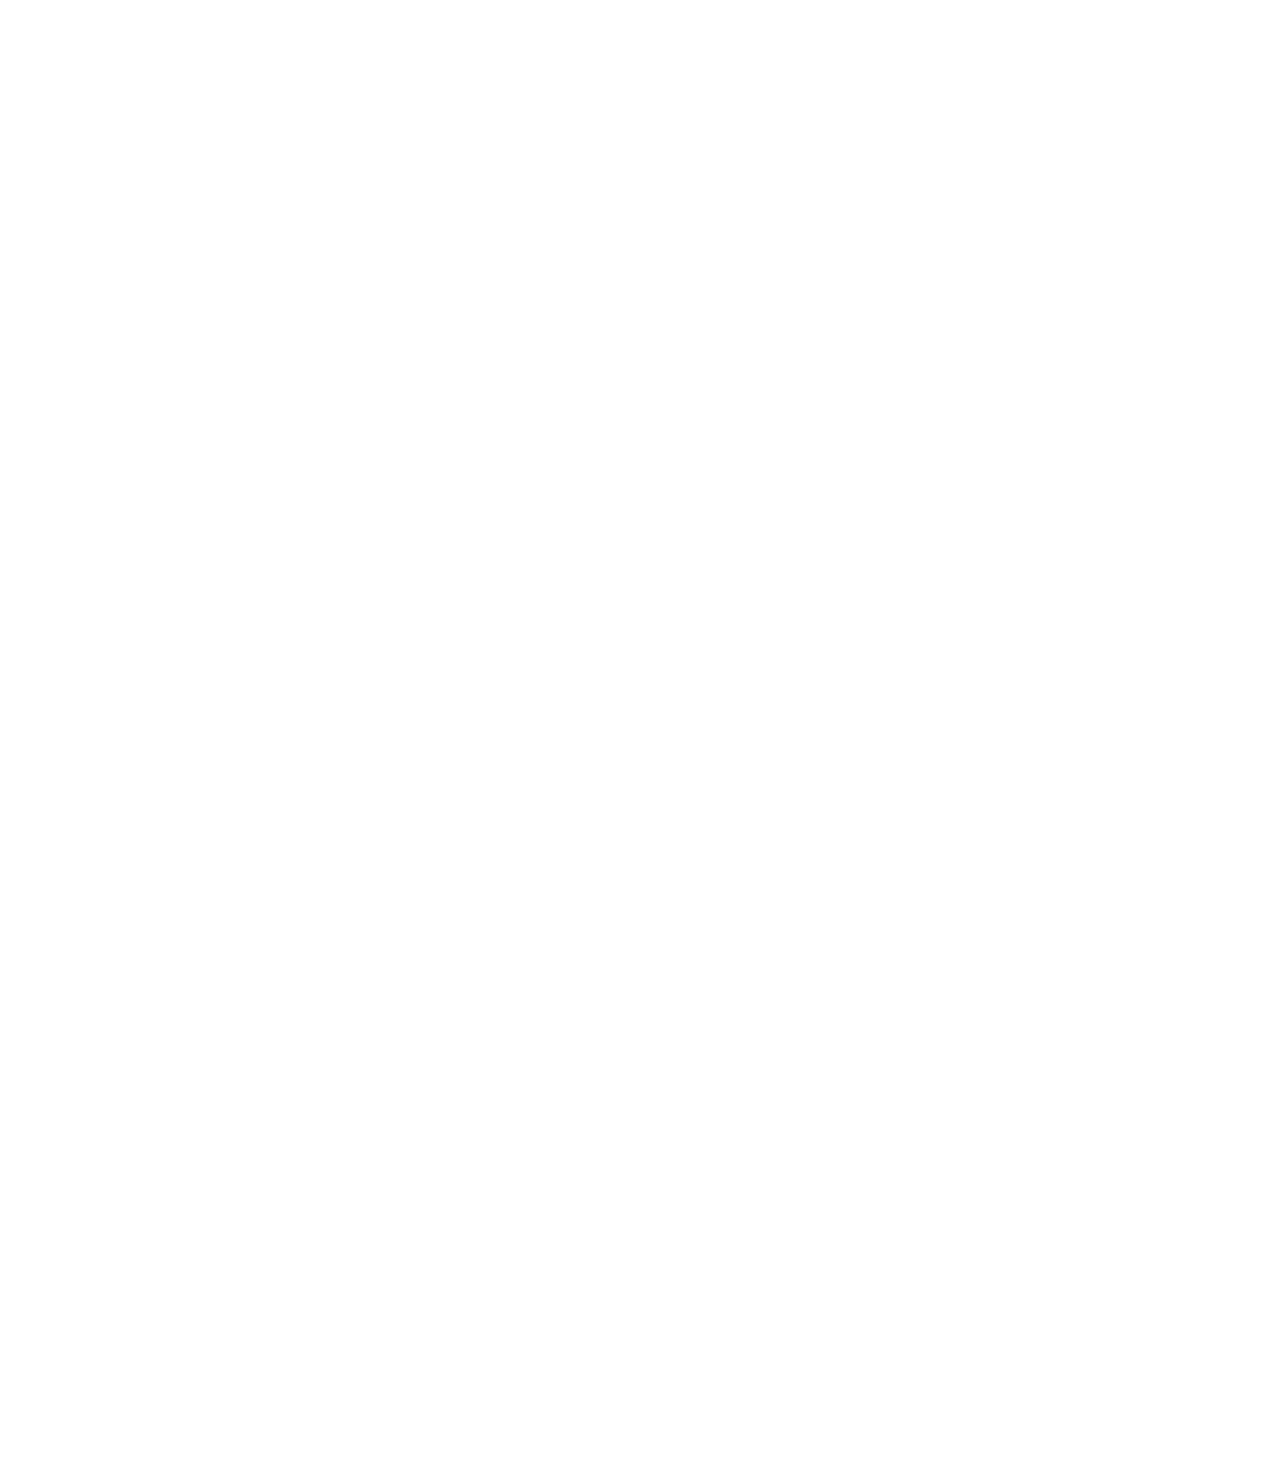
==== commit 78ffed19: "implemented tracking page" ====
--- a/index.html
+++ b/index.html
@@ -318,7 +318,7 @@
 					<figure class="testimonials-figure">
 						<figcaption>
 							<blockquote>
-								<p>I had a great service from Zyleme. There was a high level of professionalism. I received my package in the most secure way with updates each step of the way. Shipping cost are also affordable for great service. Definitely going to work again with Zyleme</p>
+								<p>I had a great service from Zyleme. There was a high level of professionalism. I received my package in the most secure way with updates each step of the way. Shipping cost are also affordable for great service.</p>
 							</blockquote>
 							<div class="d-flex">
 								<span class="p-3 model-icon me-2">
@@ -358,7 +358,7 @@
 			<div class="footer-top border-bottom pb-3 d-flex flex-column">
 				<img src="assets/images/logo_white.png" class="m-auto mb-3" width="200px">
 				<ul class="footer-top-url m-auto list-unstyled d-flex">
-					<li><a href="#!"> Track shipment </a> </li>
+					<li><a href="track-shipment.html"> Track shipment </a> </li>
 					<li><a href="#!"> Contact us </a> </li>
 					<li><a href="#!"> FAQs </a> </li>
 					<li><a href="#!"> Policy </a> </li>
--- a/assets/css/styles.css
+++ b/assets/css/styles.css
@@ -125,6 +125,7 @@
 .bg-light-gray{
 	background: #F1F1F1 !important;
 }
+
 
 .fw-900{
 	font-weight: 900;
@@ -332,4 +333,92 @@
 	.footer .footer-top-url li{
 		margin-bottom: 0px;
 	}
-}+}
+
+
+/*track shipment*/
+
+.track-shipment-header{
+	/*height: 60vh;*/
+	min-height: 70%;
+	background: #F4F4F4;
+	padding: 50px 10px;
+}
+
+.track-shipment-header h1{
+	font-size: 2.9rem;
+	font-weight: 900;
+	color: #000;
+	line-height: 2;
+}
+
+.track-shipment-header p{
+	color: #000;
+	text-align: justify;
+}
+
+.track-shipment-header img{
+	width: 85%;
+	margin-left: auto;
+}
+
+
+.tracking-info .track-box{
+	position: relative;
+}
+
+.tracking-info .track-icon{
+	padding: 6px;
+	height: 35px;
+	width: 35px;
+	border-radius: 50%;
+}
+
+.tracking-info .track-line{
+	border: 2px solid;
+	position: absolute;
+	height: 31px;
+	left: 16px;
+	top: -26px;
+}
+
+
+@media screen and (max-width: 769px){
+
+	.track-shipment-header .col-md-6{
+		margin-bottom: 35px !important;	
+	}
+
+	.track-shipment-header{
+		min-height: 70%;
+	}
+
+	.track-shipment-header h1 {
+		font-size: 2.9rem;
+		font-weight: 900;
+		color: #000;
+		line-height: 1;
+		margin-bottom: 45px;
+	}
+
+	.track-shipment-header button{
+		float: none !important;
+	}
+
+	.track-shipment-header img{
+		width: 100%;
+		margin: 0 auto;
+	}
+
+	.tracking-info .col-md-5{
+		padding-left: 94px;
+	}
+
+	.tracking-info h3{
+		text-align: center !important;
+	}
+
+	.tracking-info .track-box{
+		margin: 0 auto;
+	}
+}
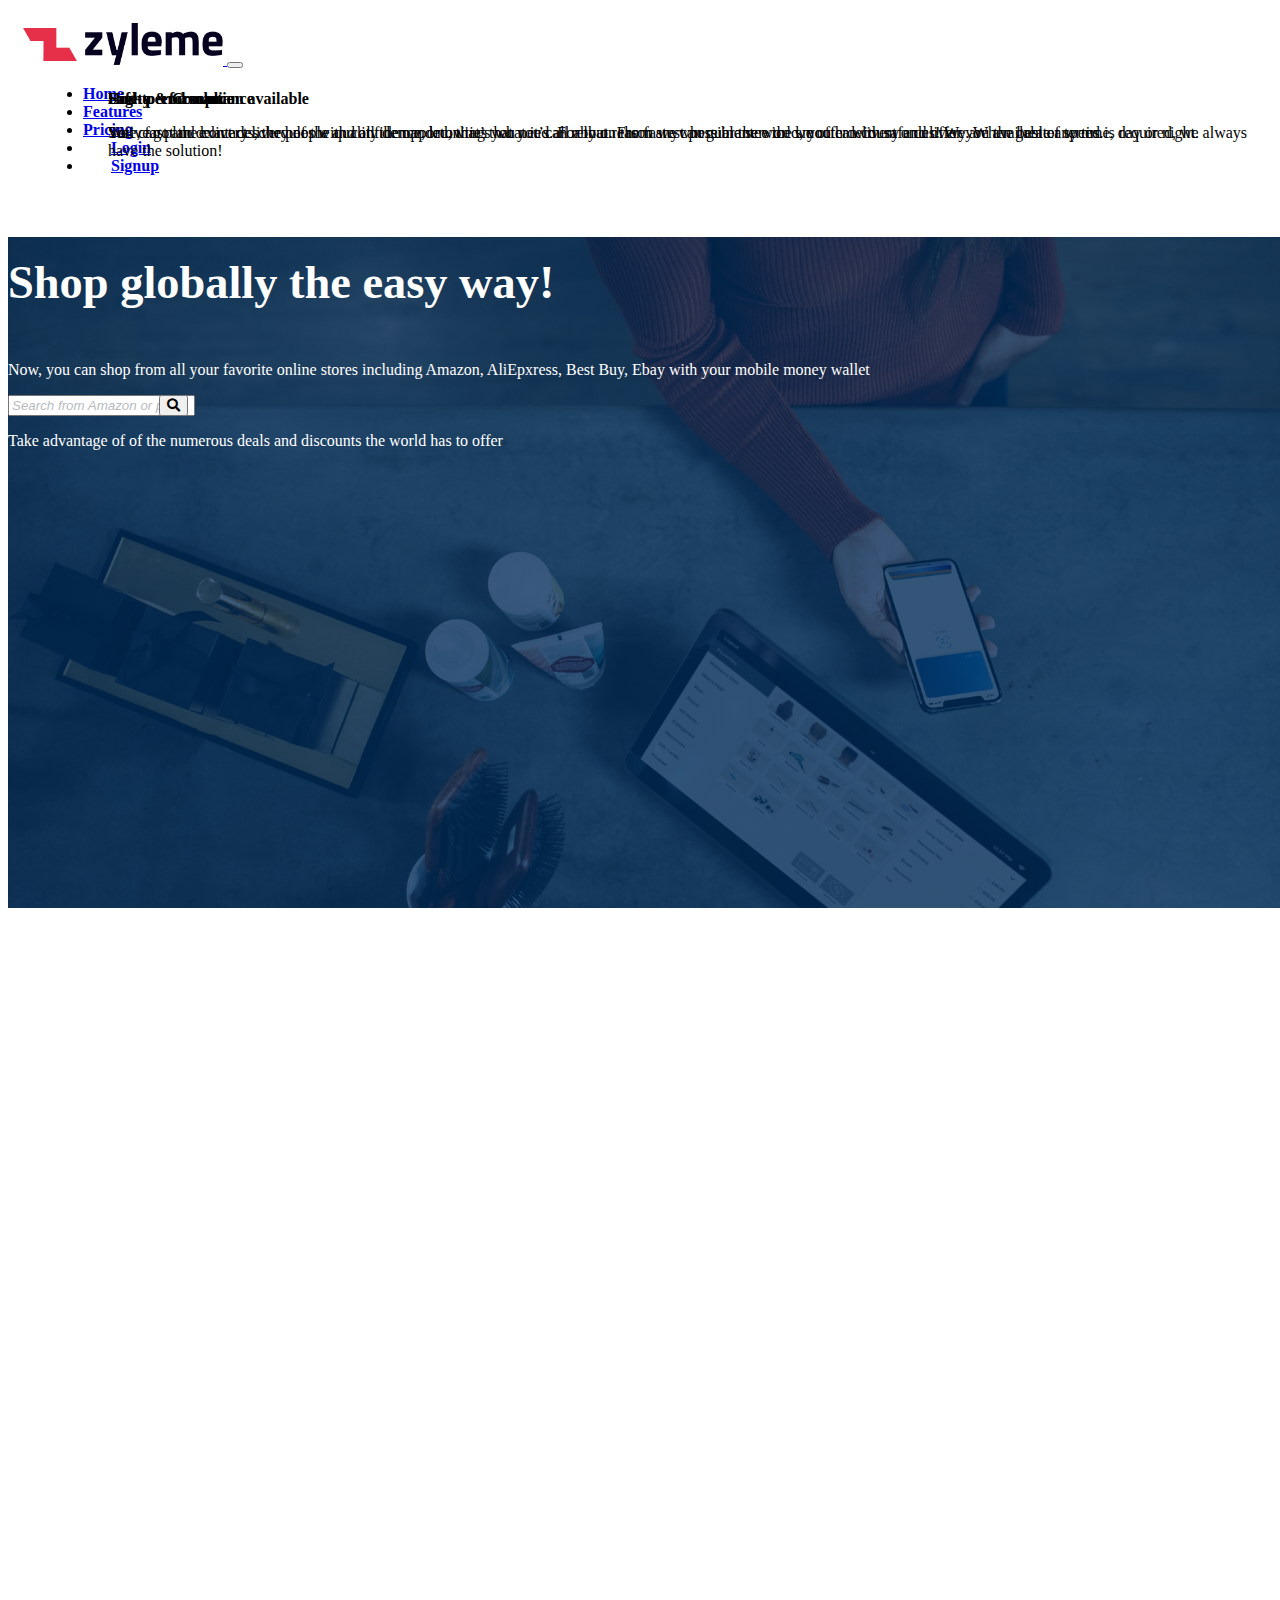
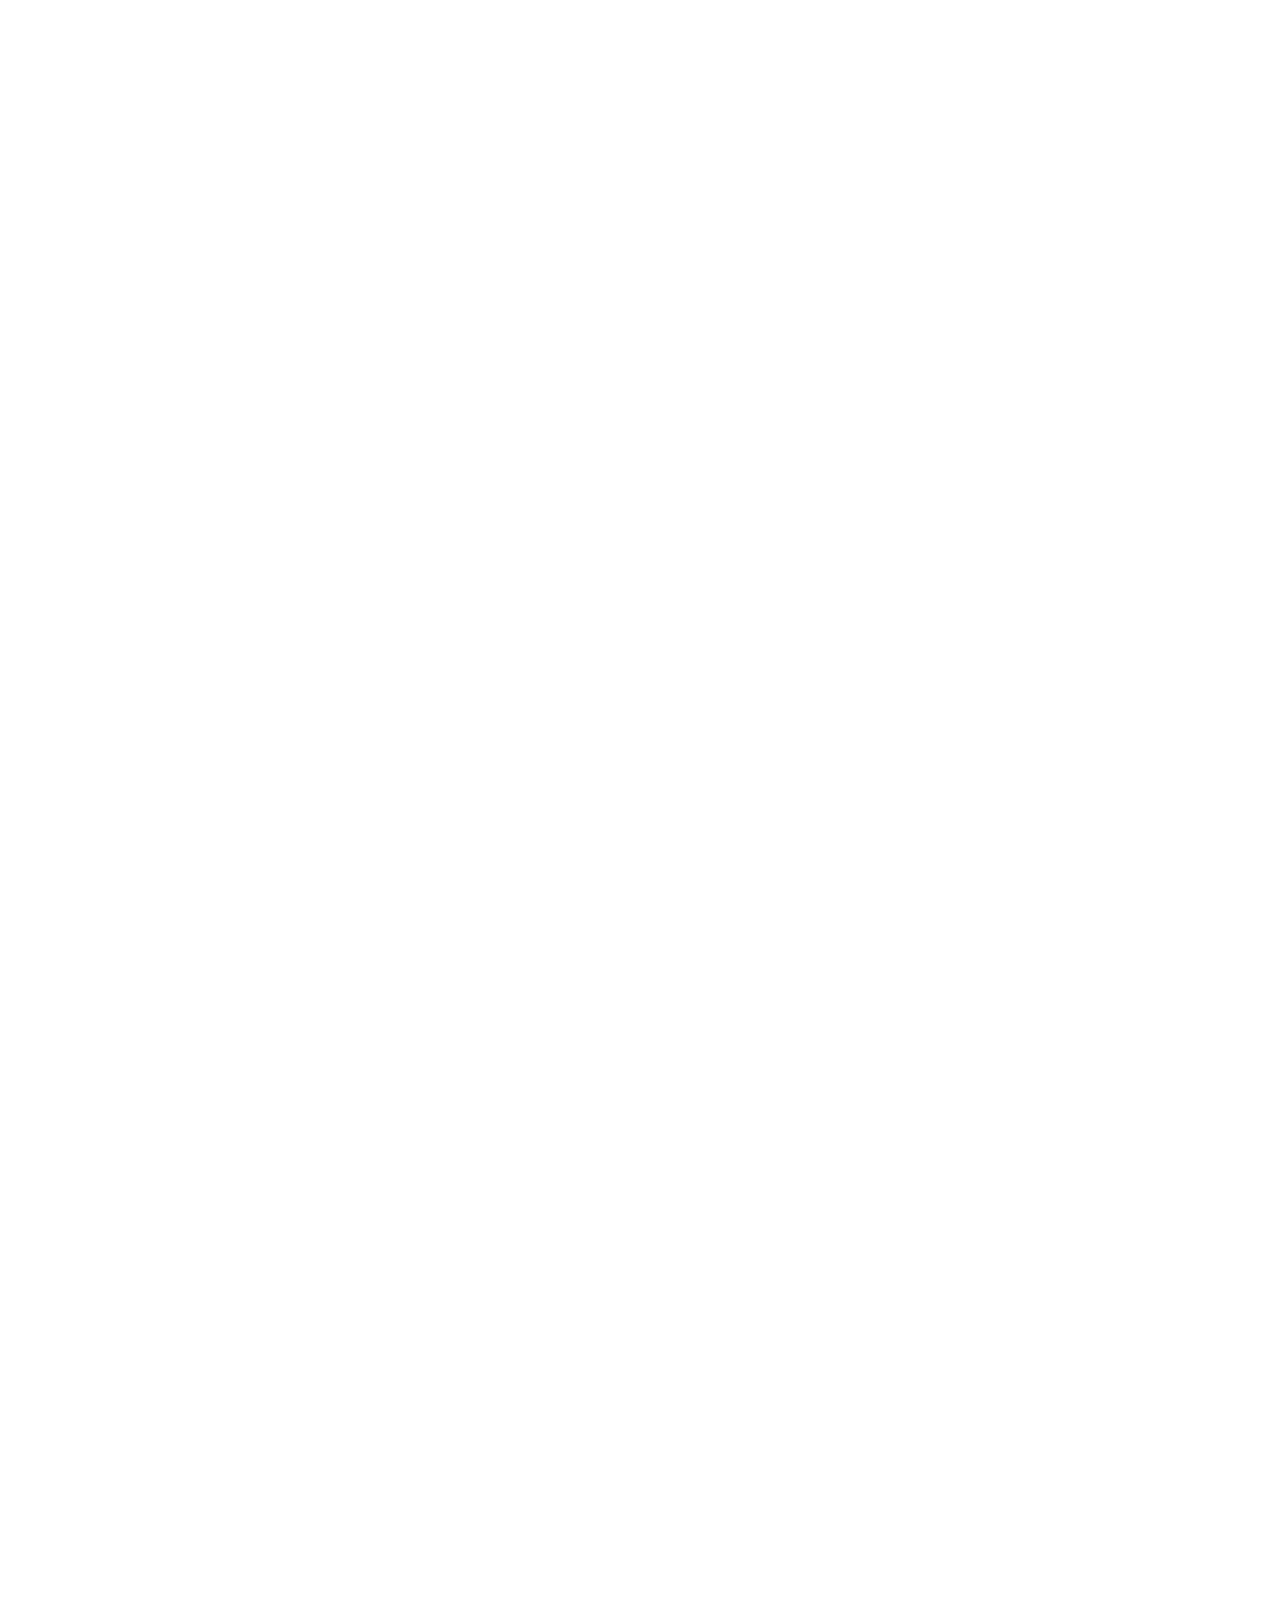
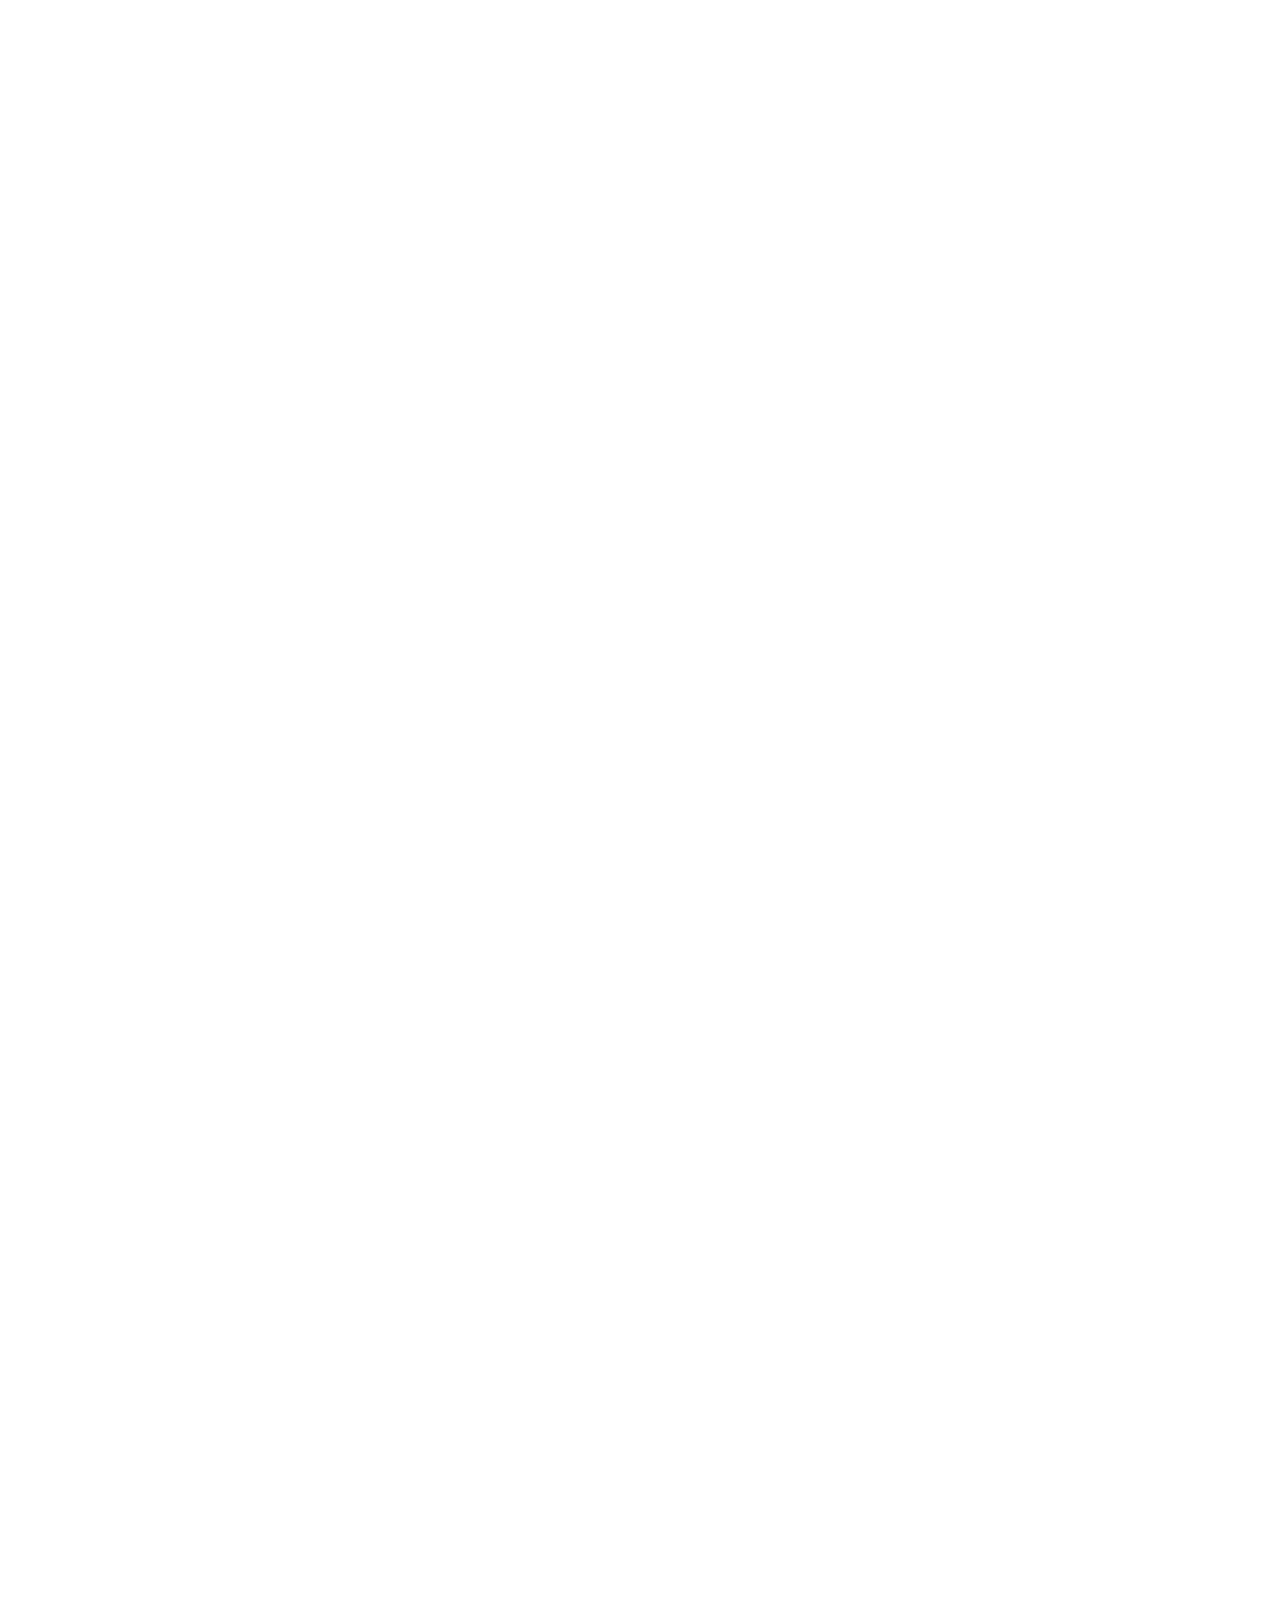
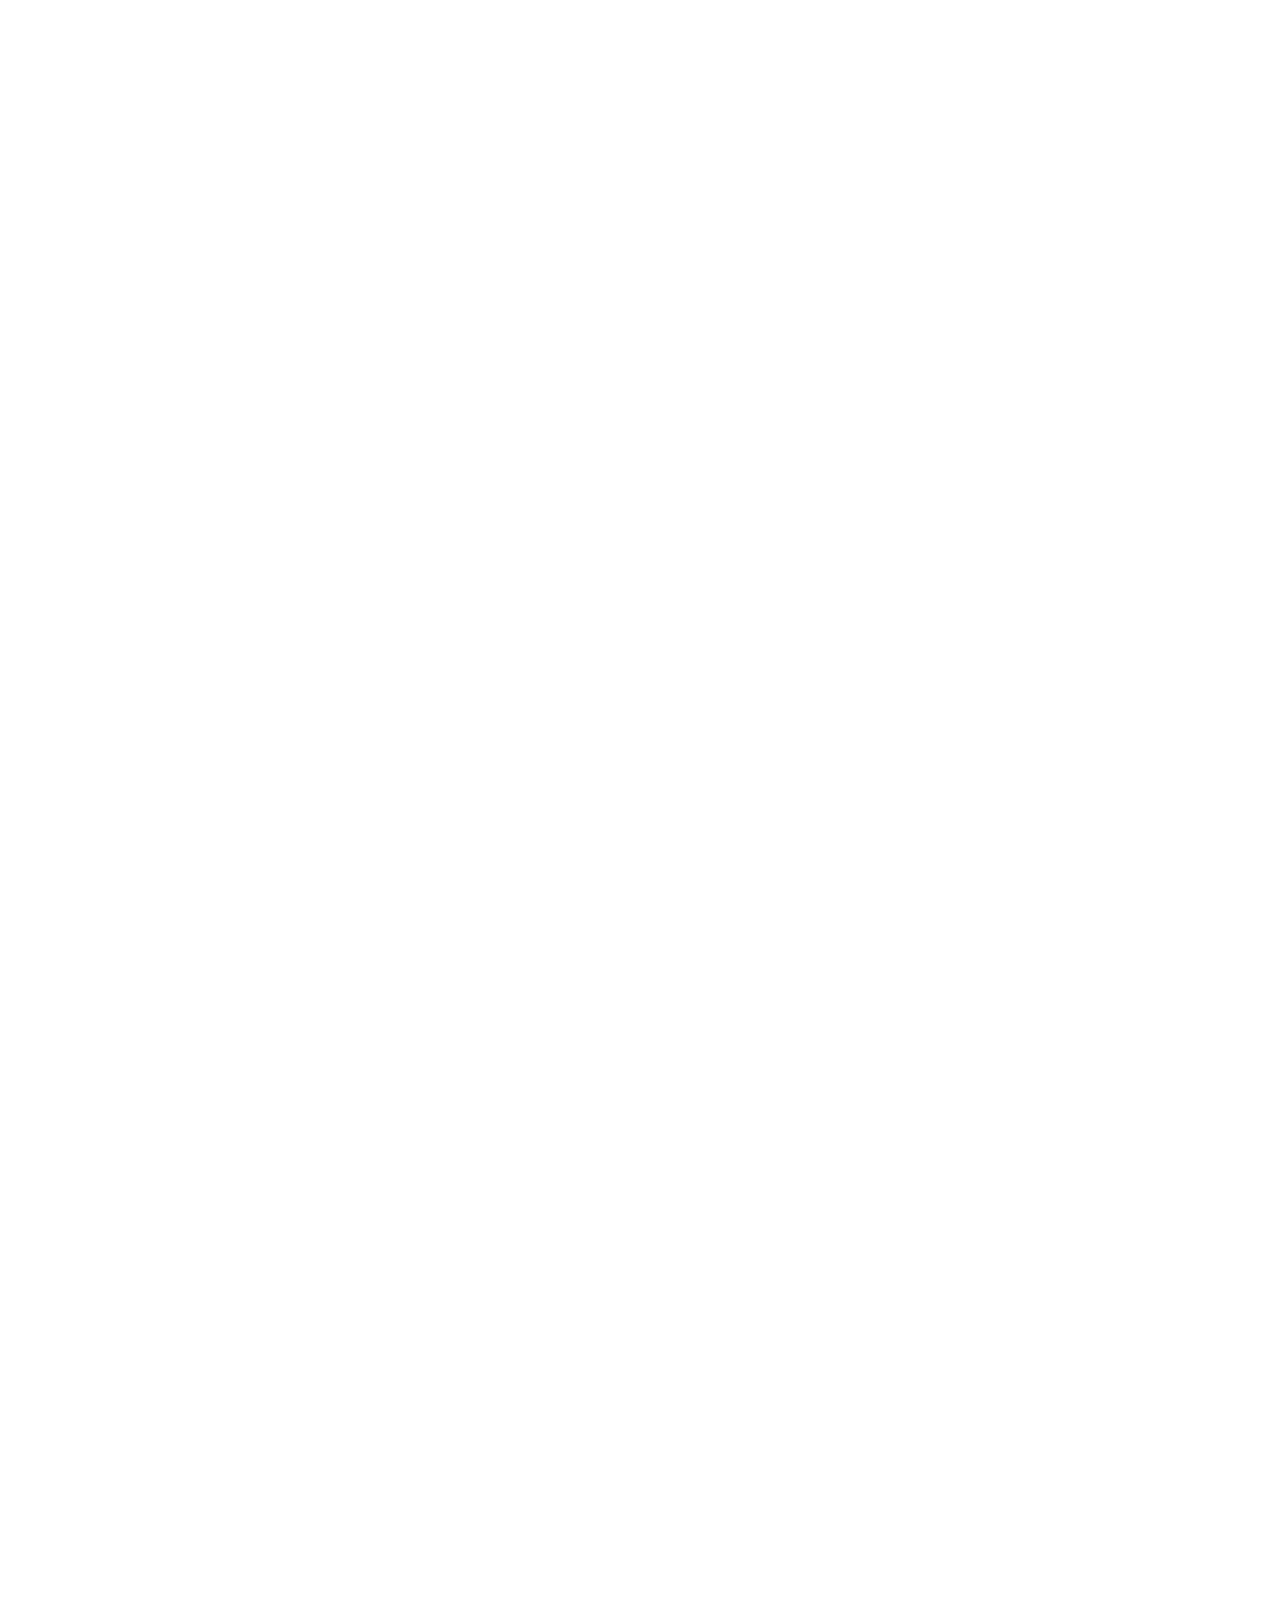
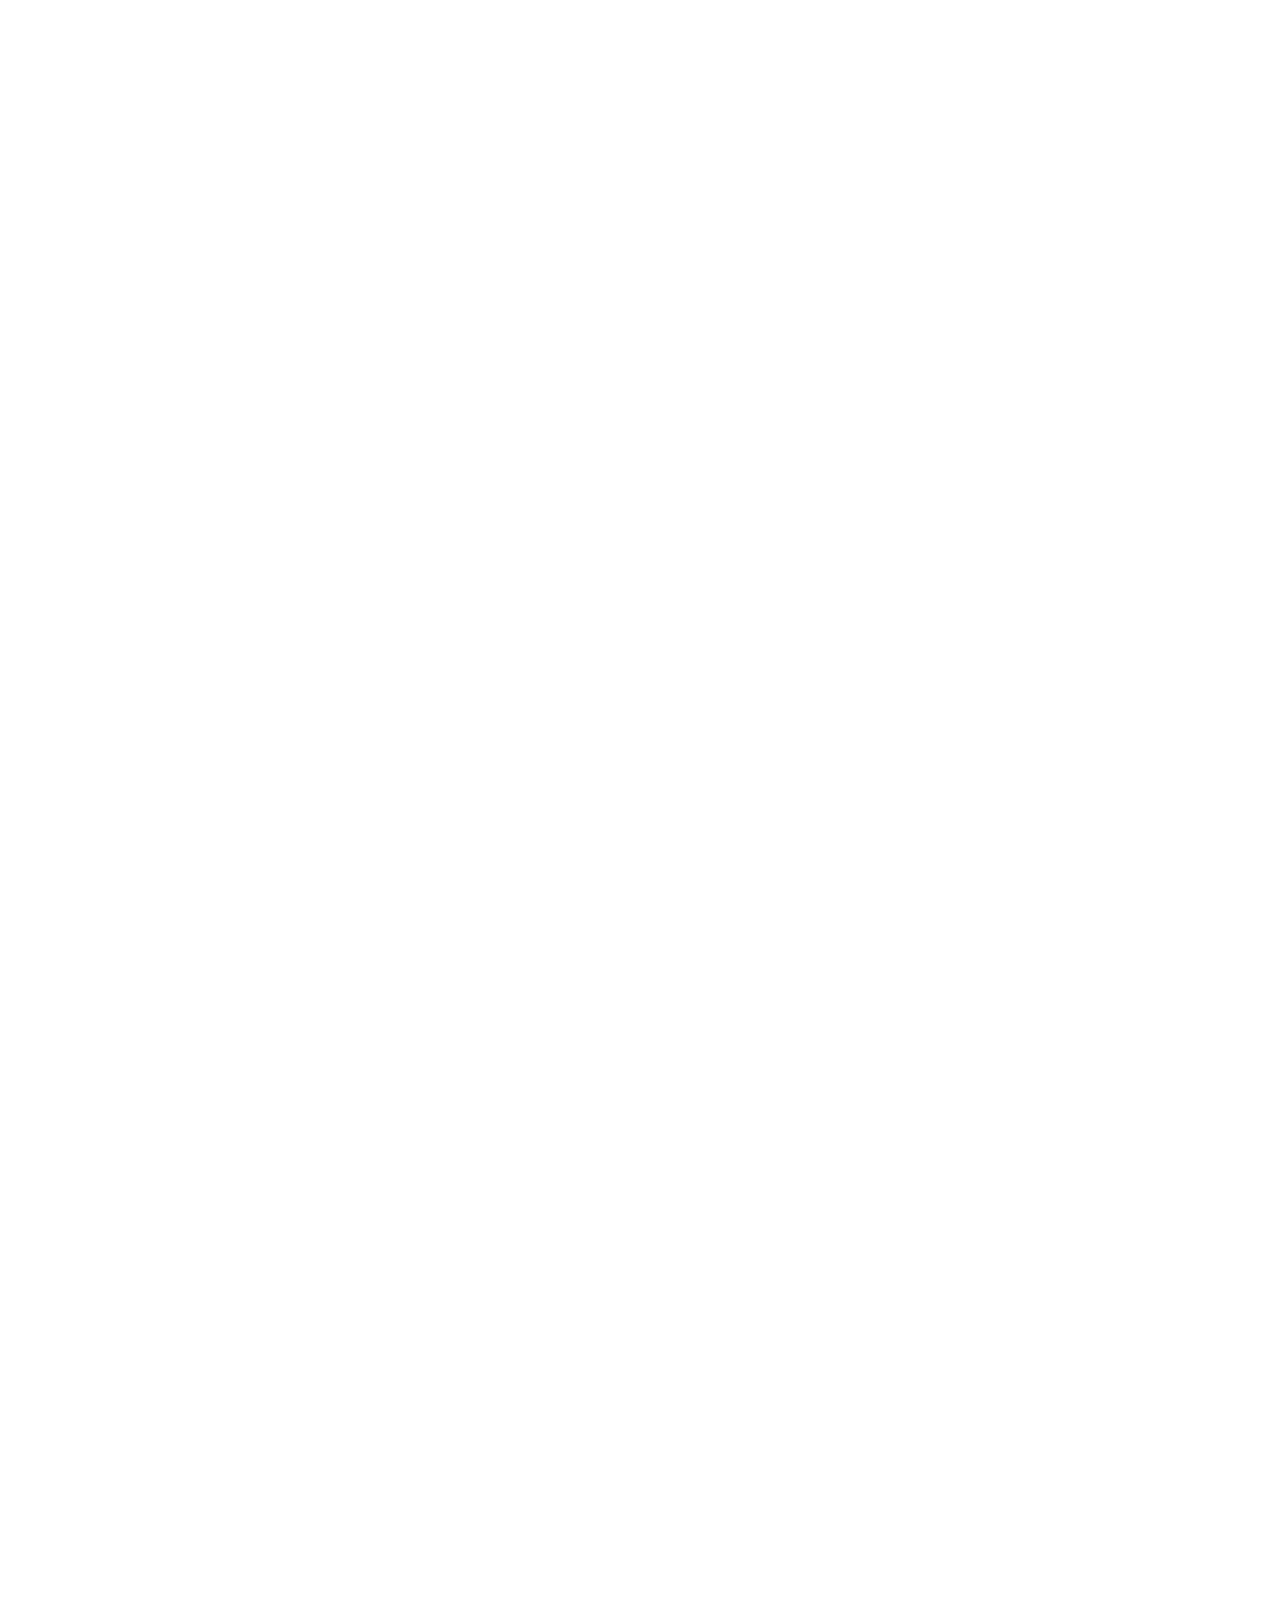
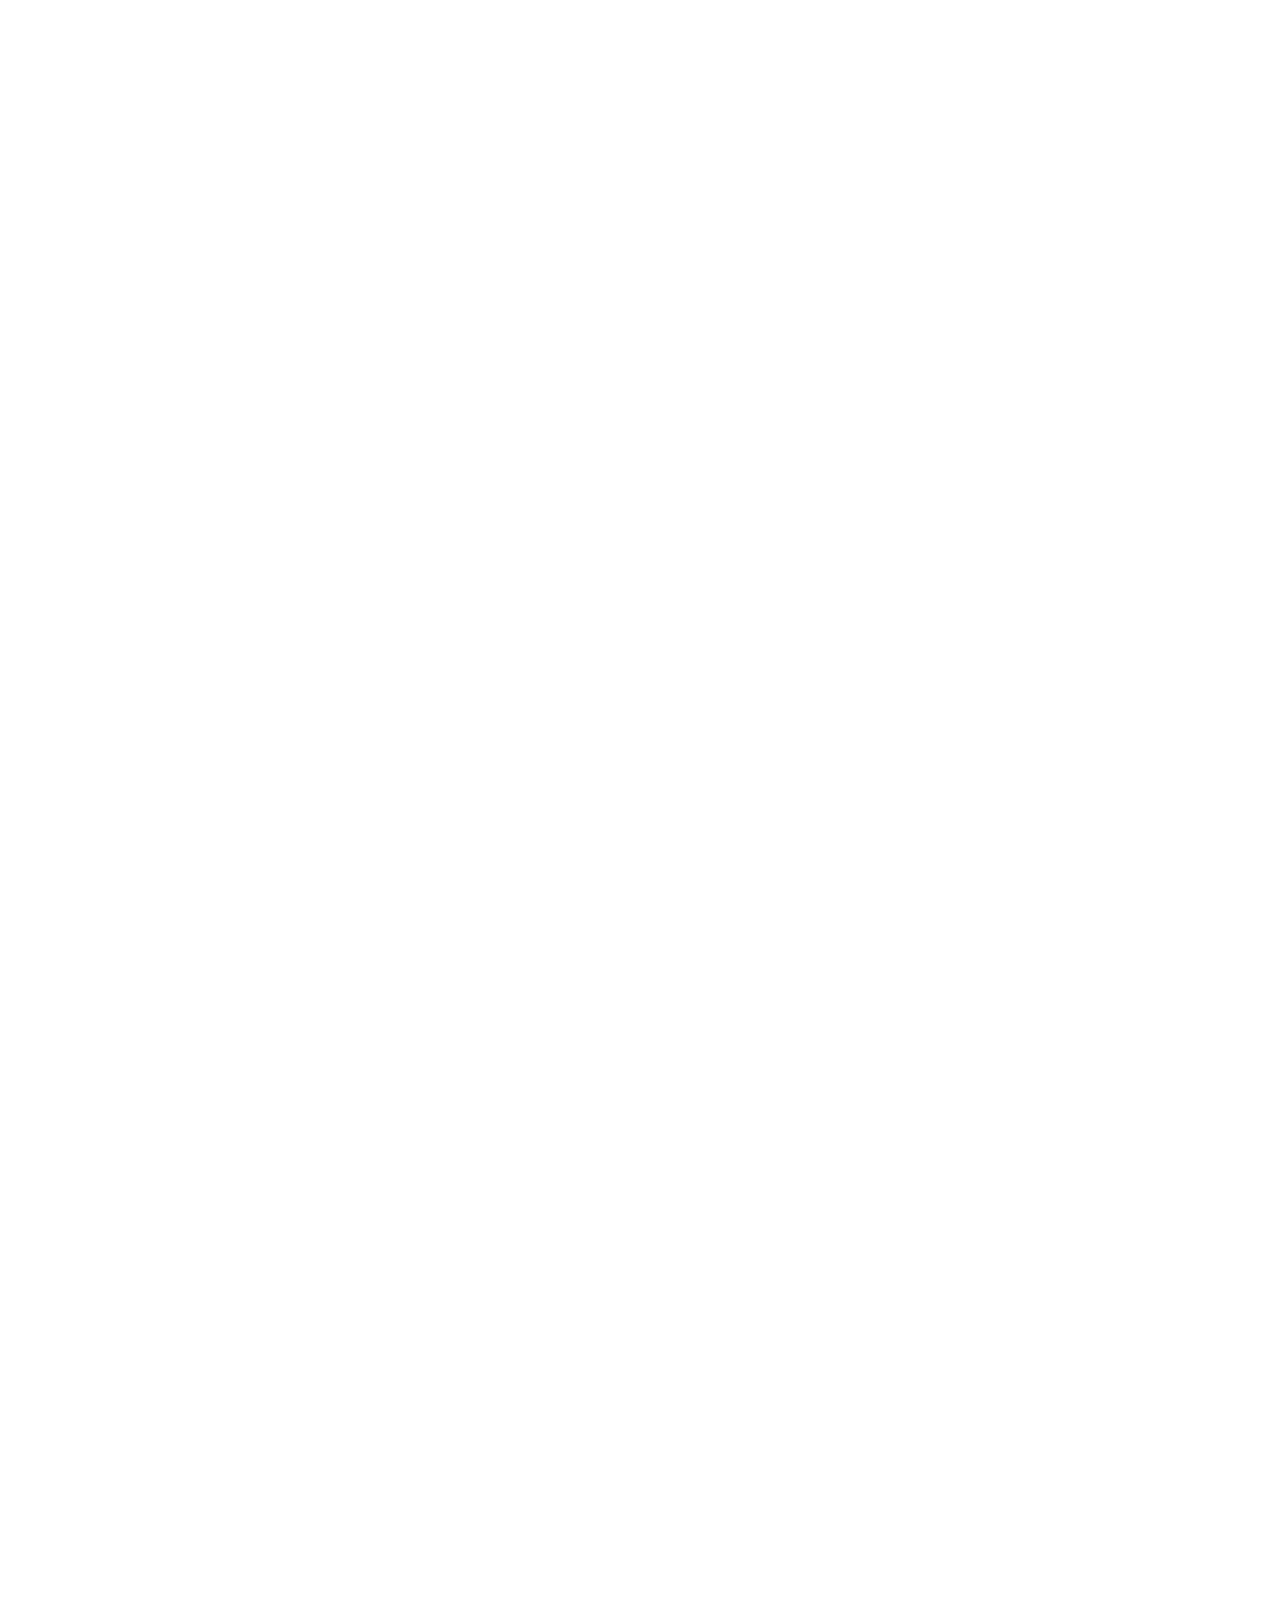
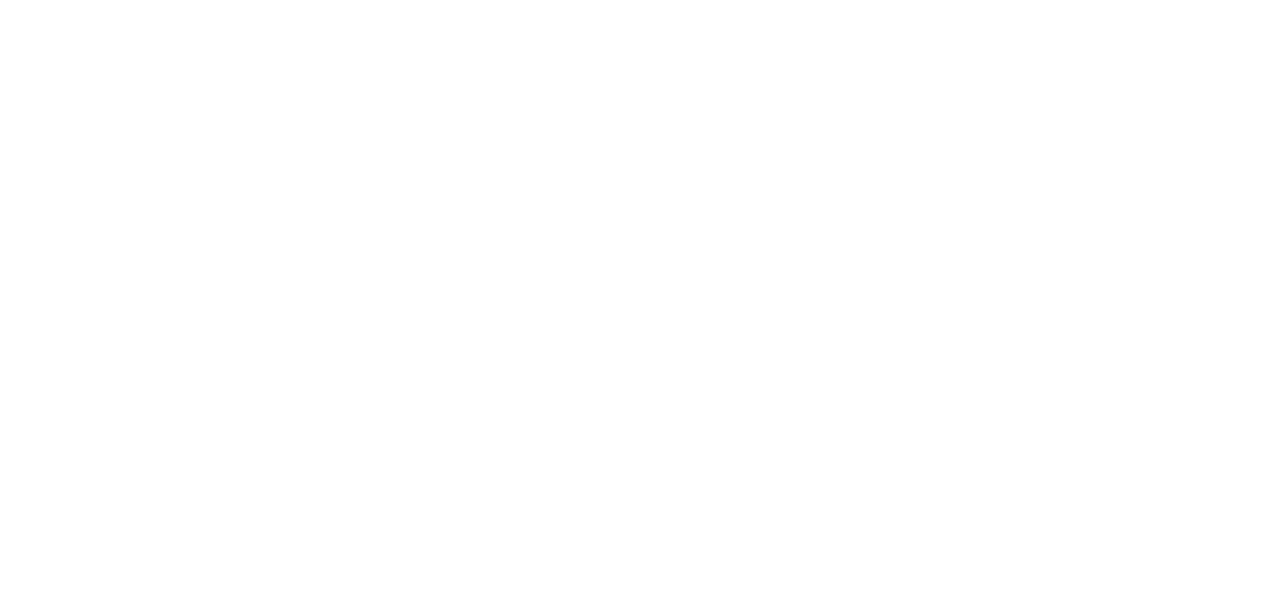
==== commit 8d36202a: "created faqs page" ====
--- a/index.html
+++ b/index.html
@@ -359,10 +359,10 @@
 				<img src="assets/images/logo_white.png" class="m-auto mb-3" width="200px">
 				<ul class="footer-top-url m-auto list-unstyled d-flex">
 					<li><a href="track-shipment.html"> Track shipment </a> </li>
-					<li><a href="#!"> Contact us </a> </li>
-					<li><a href="#!"> FAQs </a> </li>
-					<li><a href="#!"> Policy </a> </li>
-					<li><a href="#!"> T&C </a> </li>
+					<li><a href="contact.html"> Contact us </a> </li>
+					<li><a href="faqs.html"> FAQs </a> </li>
+					<li><a href="policy.html"> Policy </a> </li>
+					<li><a href="tandc"> T&C </a> </li>
 				</ul>
 			</div>
 			<div class="footer-bottom pt-4">
--- a/assets/css/styles.css
+++ b/assets/css/styles.css
@@ -1,4 +1,4 @@
-*{
+`*{
 	font-family: 'Cairo', sans-serif;
 }
 
@@ -124,6 +124,10 @@
 
 .bg-light-gray{
 	background: #F1F1F1 !important;
+}
+
+.bg-gray{
+	background: #C4C4C4 !important;
 }
 
 
@@ -375,7 +379,7 @@
 }
 
 .tracking-info .track-line{
-	border: 2px solid;
+	border: 2px solid #c4c4c4;
 	position: absolute;
 	height: 31px;
 	left: 16px;
@@ -422,3 +426,122 @@
 		margin: 0 auto;
 	}
 }
+
+
+/*faqs*/
+
+.faqs-header{
+	min-height: 70%;
+	background: #F4F4F4;
+	padding: 50px 10px;
+}
+
+.faqs-header h1{
+	font-size: 1.9rem;
+	font-weight: 900;
+	color: #000;
+	line-height: 2;
+}
+
+.faqs-header p{
+	color: #000;
+	text-align: justify;
+}
+
+.faqs-header img{
+	width: 100%;
+	margin-left: auto;
+}
+
+
+.faqs-info .accordion-collapse {
+	border: 0;
+}
+
+.faqs-info .accordion-header {
+	padding: 20px;
+}
+
+.faqs-info .accordion-button {
+	padding: 0px;
+	font-weight: bold;
+	border: 0;
+	font-size: 18px;
+	color: #333333;
+	text-align: left;
+	/*border-bottom: 1px solid #ddd; */
+}
+.faqs-info .accordion-button:focus {
+	box-shadow: none;
+	border: none;
+}
+.faqs-info .accordion-button:not(.collapsed) {
+	background: none;
+	color: #bb2d3b;
+}
+.faqs-info .accordion-body {
+	padding: 15px;
+	background-color: #f6f6f6;
+}
+.faqs-info .accordion-button::after {
+	width: auto;
+	height: auto;
+	content: "\f067" !important;
+	font-family: "Font Awesome 5 Free";
+	font-weight: 600;
+	font-size: 10px;
+	background-image: none;
+	color: #000;
+	transform: translateY(-4px);
+}
+.faqs-info .accordion-button:not(.collapsed)::after {
+	width: auto;
+	height: auto;
+	background-image: none;
+	content: "\f068" !important;
+	font-family: "Font Awesome 5 Free";
+	font-weight: 600;
+	/*font-size: 38px;*/
+	transform: translate(-5px, -4px);
+	transform: rotate(0deg);
+}
+
+
+@media screen and (max-width: 769px){
+
+	.faqs-header .col-md-6{
+		margin-bottom: 35px !important;	
+		text-align: center;
+	}
+
+	.faqs-header{
+		min-height: 70%;
+	}
+
+	.faqs-header h1 {
+		font-size: 1.9rem;
+		font-weight: 900;
+		color: #000;
+		line-height: 1;
+		margin-bottom: 45px;
+		text-align: center;
+	}
+
+	.faqs-header a.btn{
+		float: none !important;
+	}
+
+	.faqs-header img{
+		width: 100%;
+		margin: 0 auto;
+	}
+
+	.faqs-info .accordion-button {
+		padding: 0px;
+		font-weight: bold;
+		border: 0;
+		font-size: 12px;
+		color: #333333;
+		text-align: left;
+	}
+}
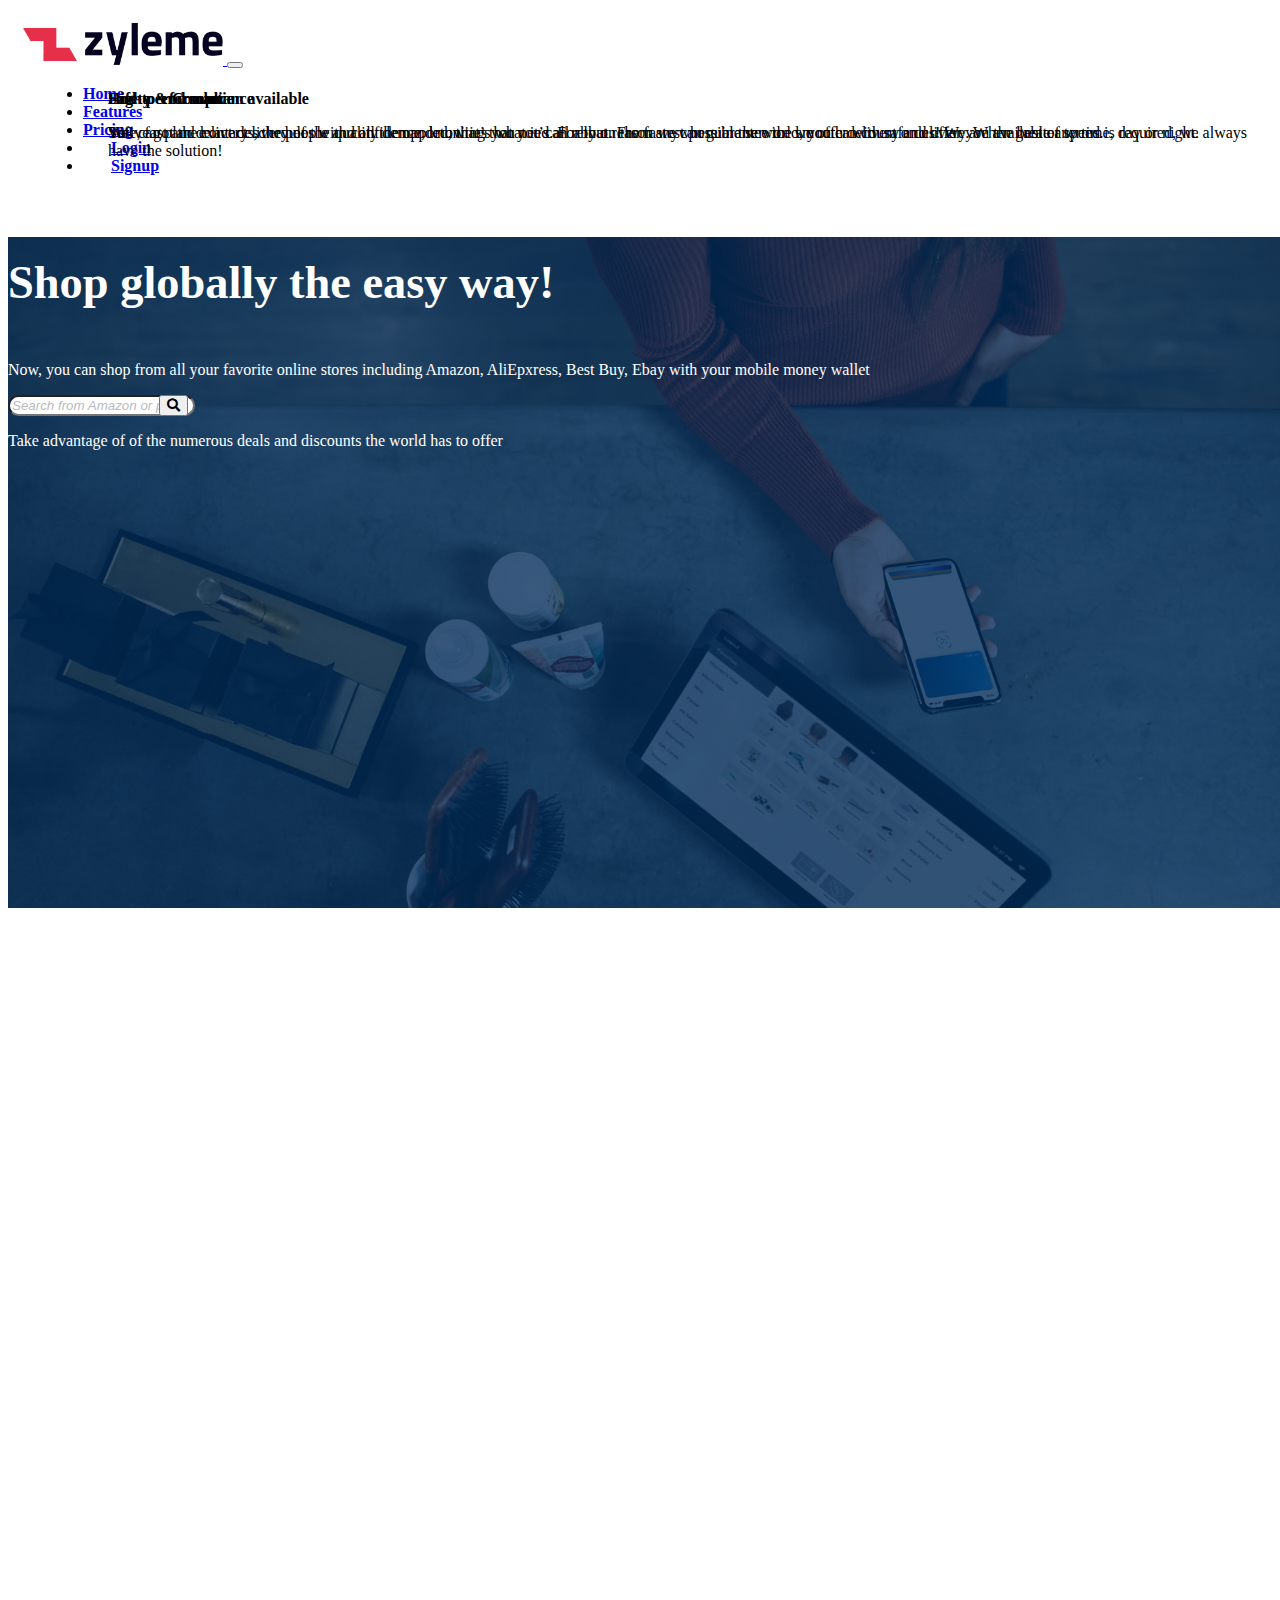
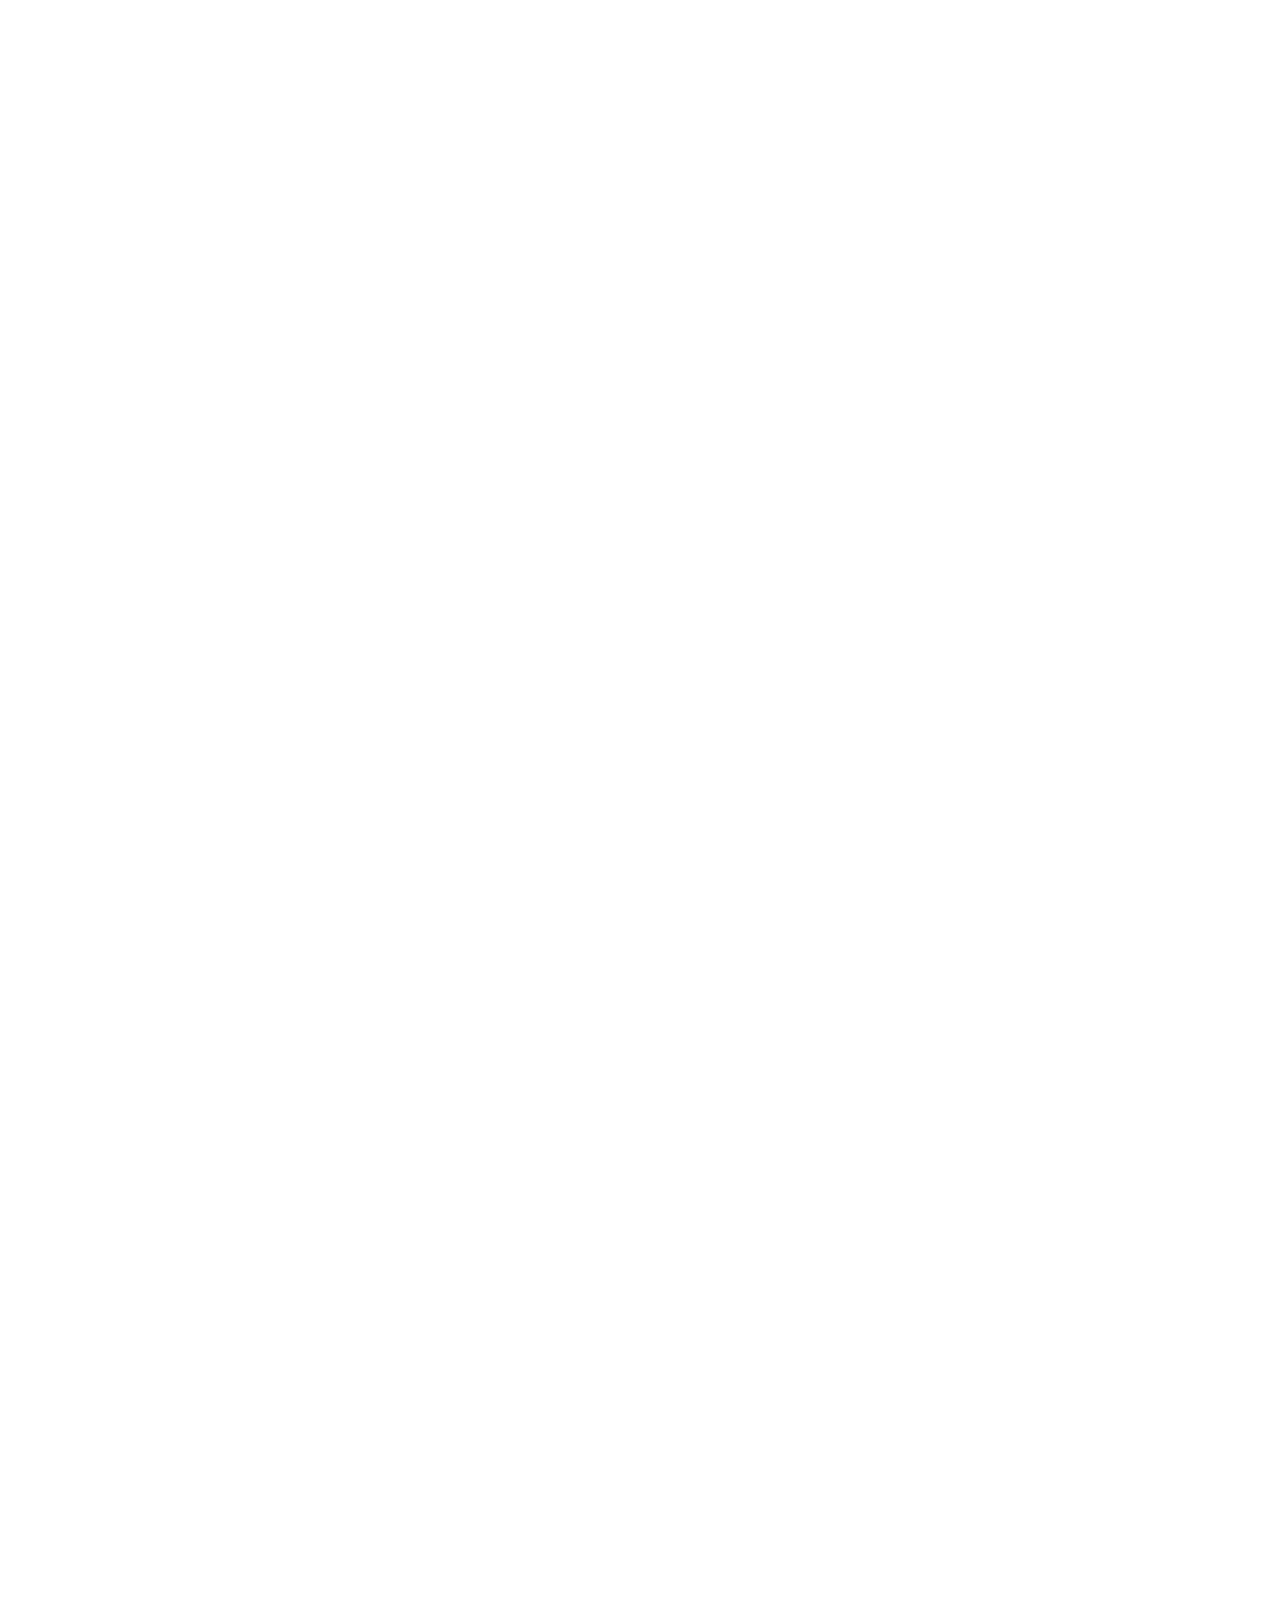
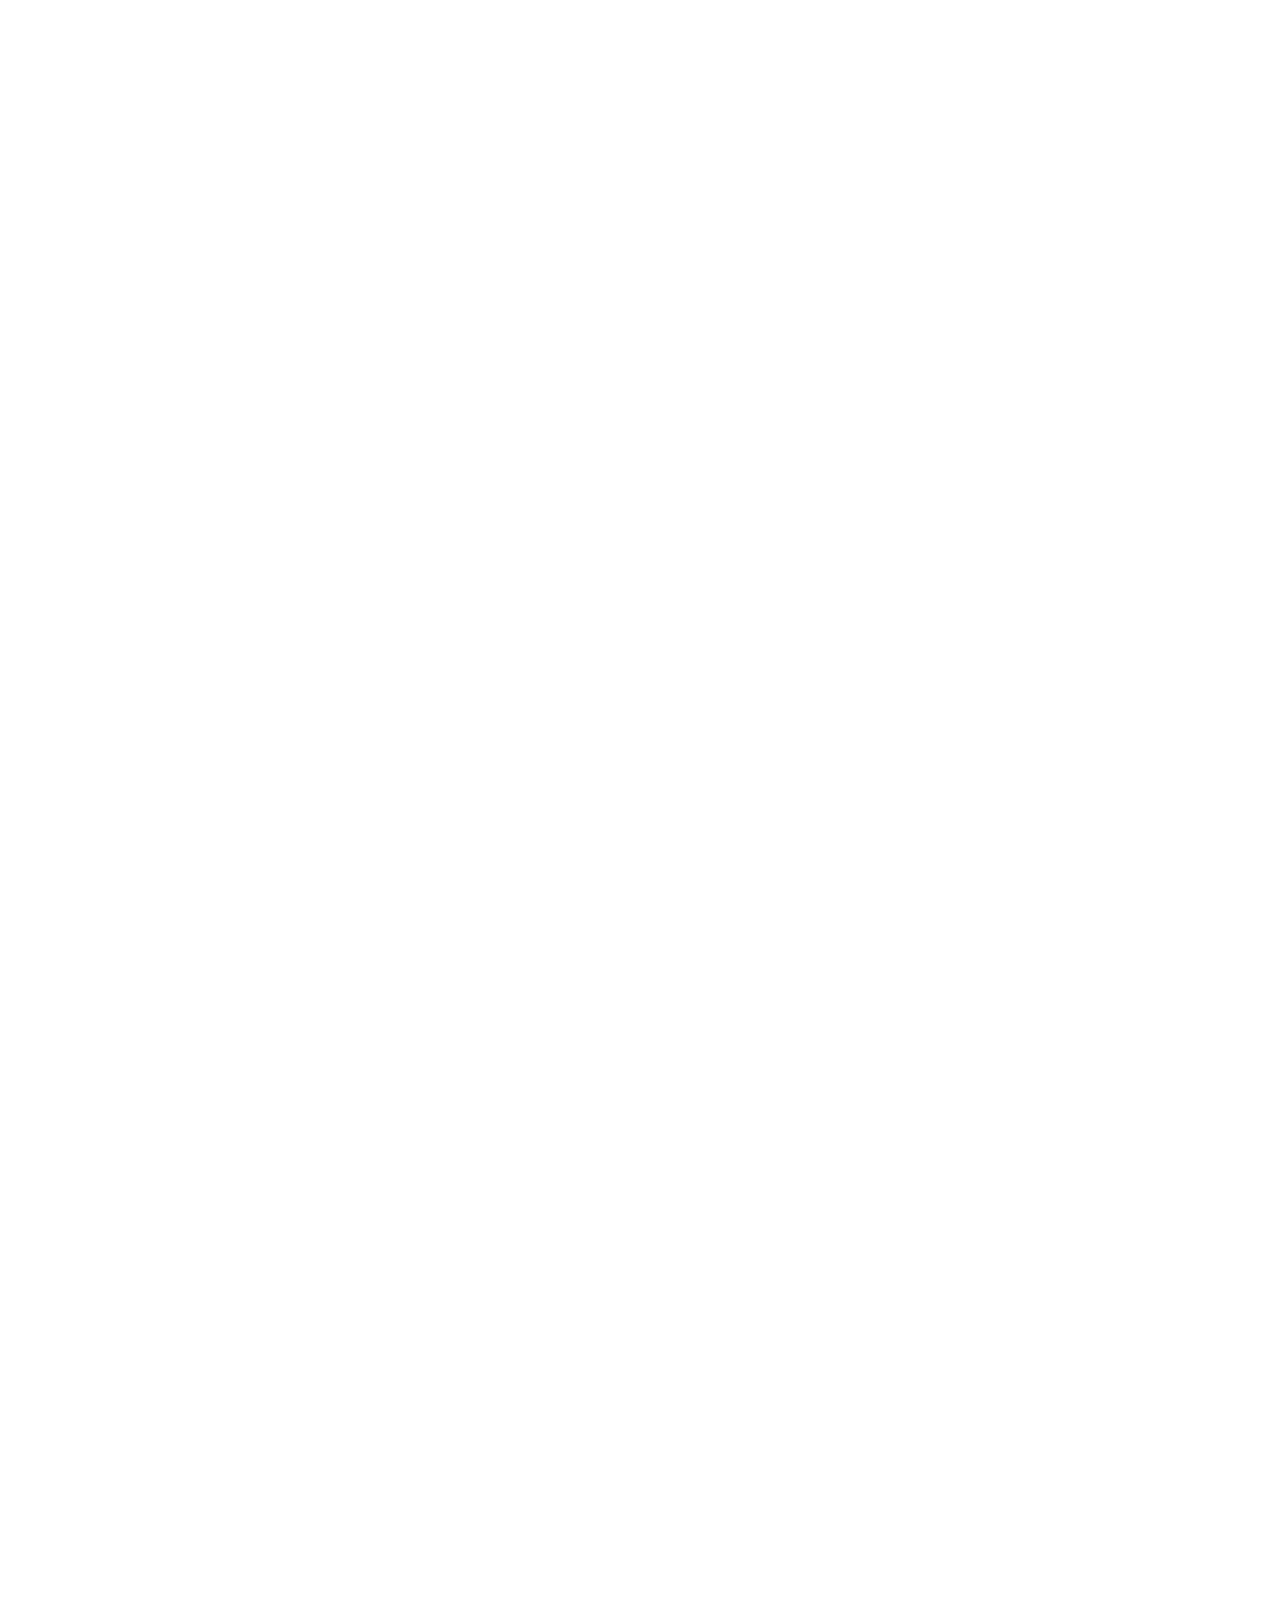
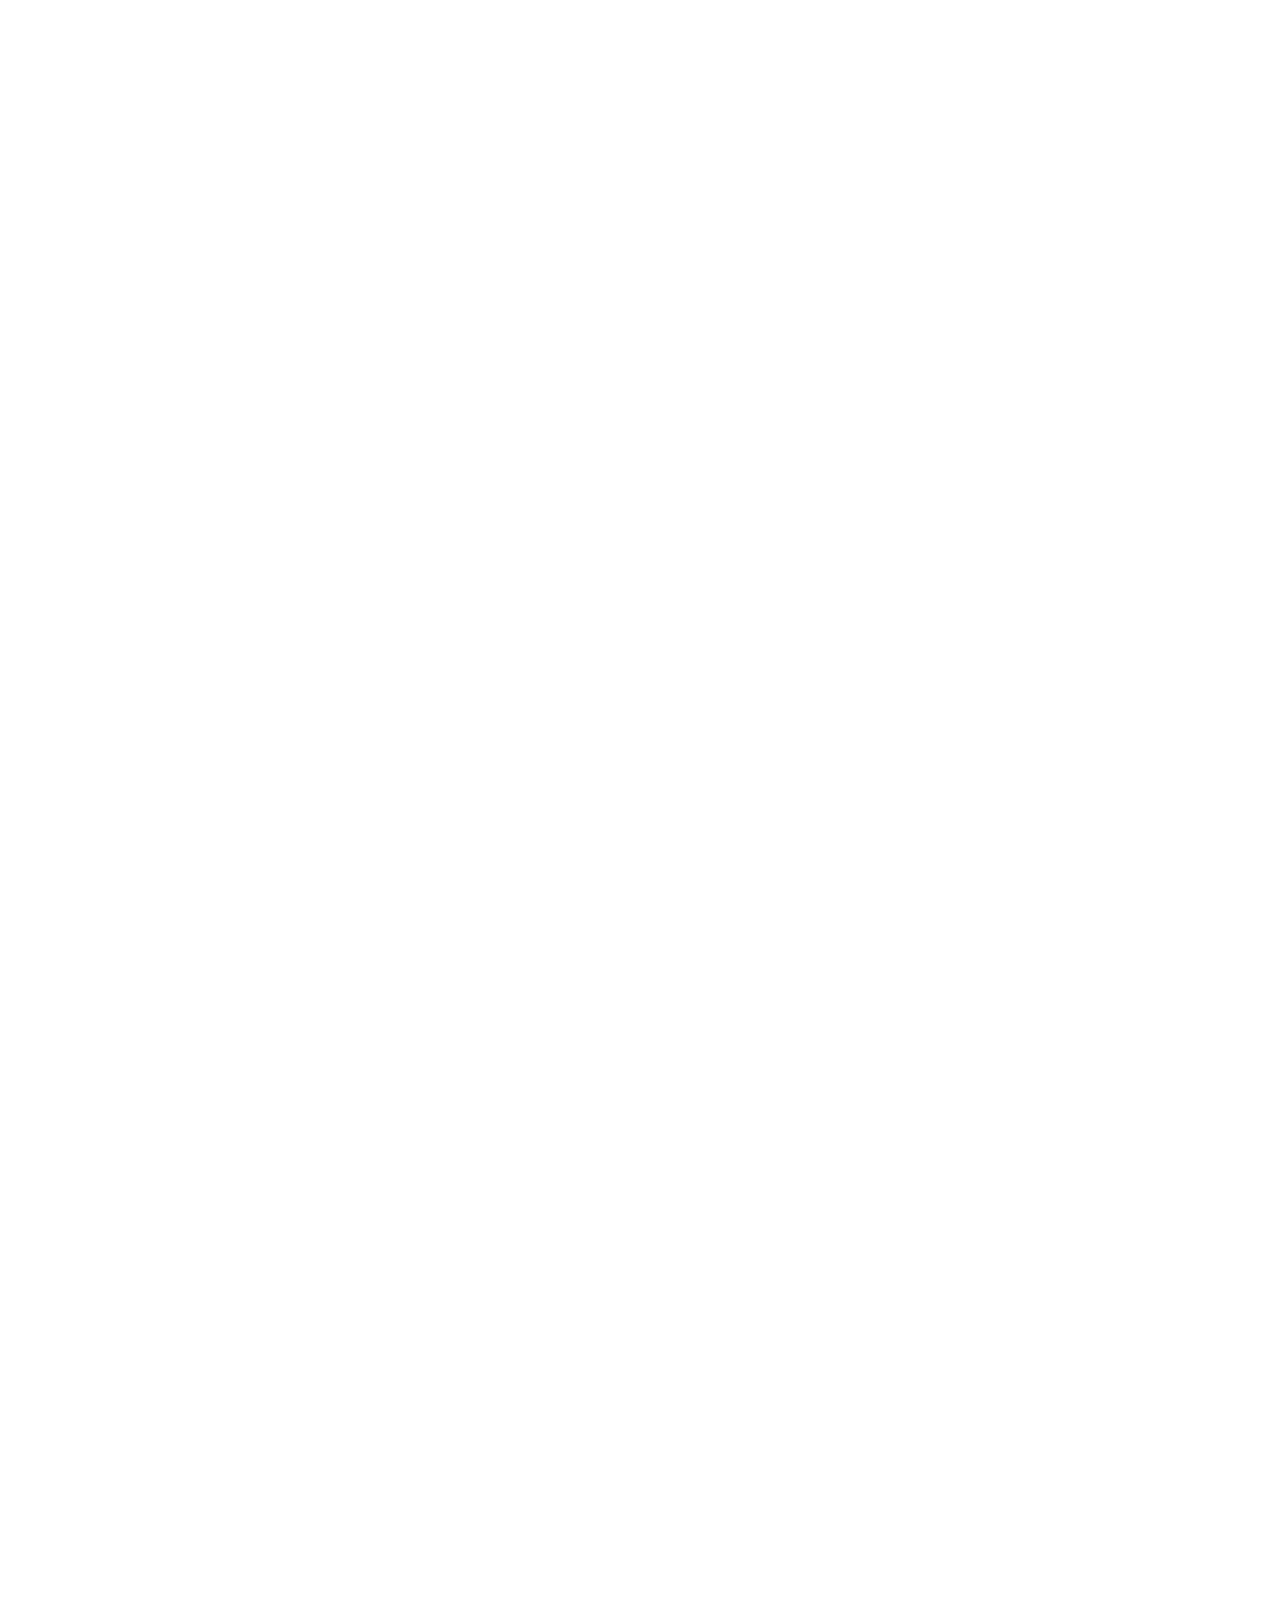
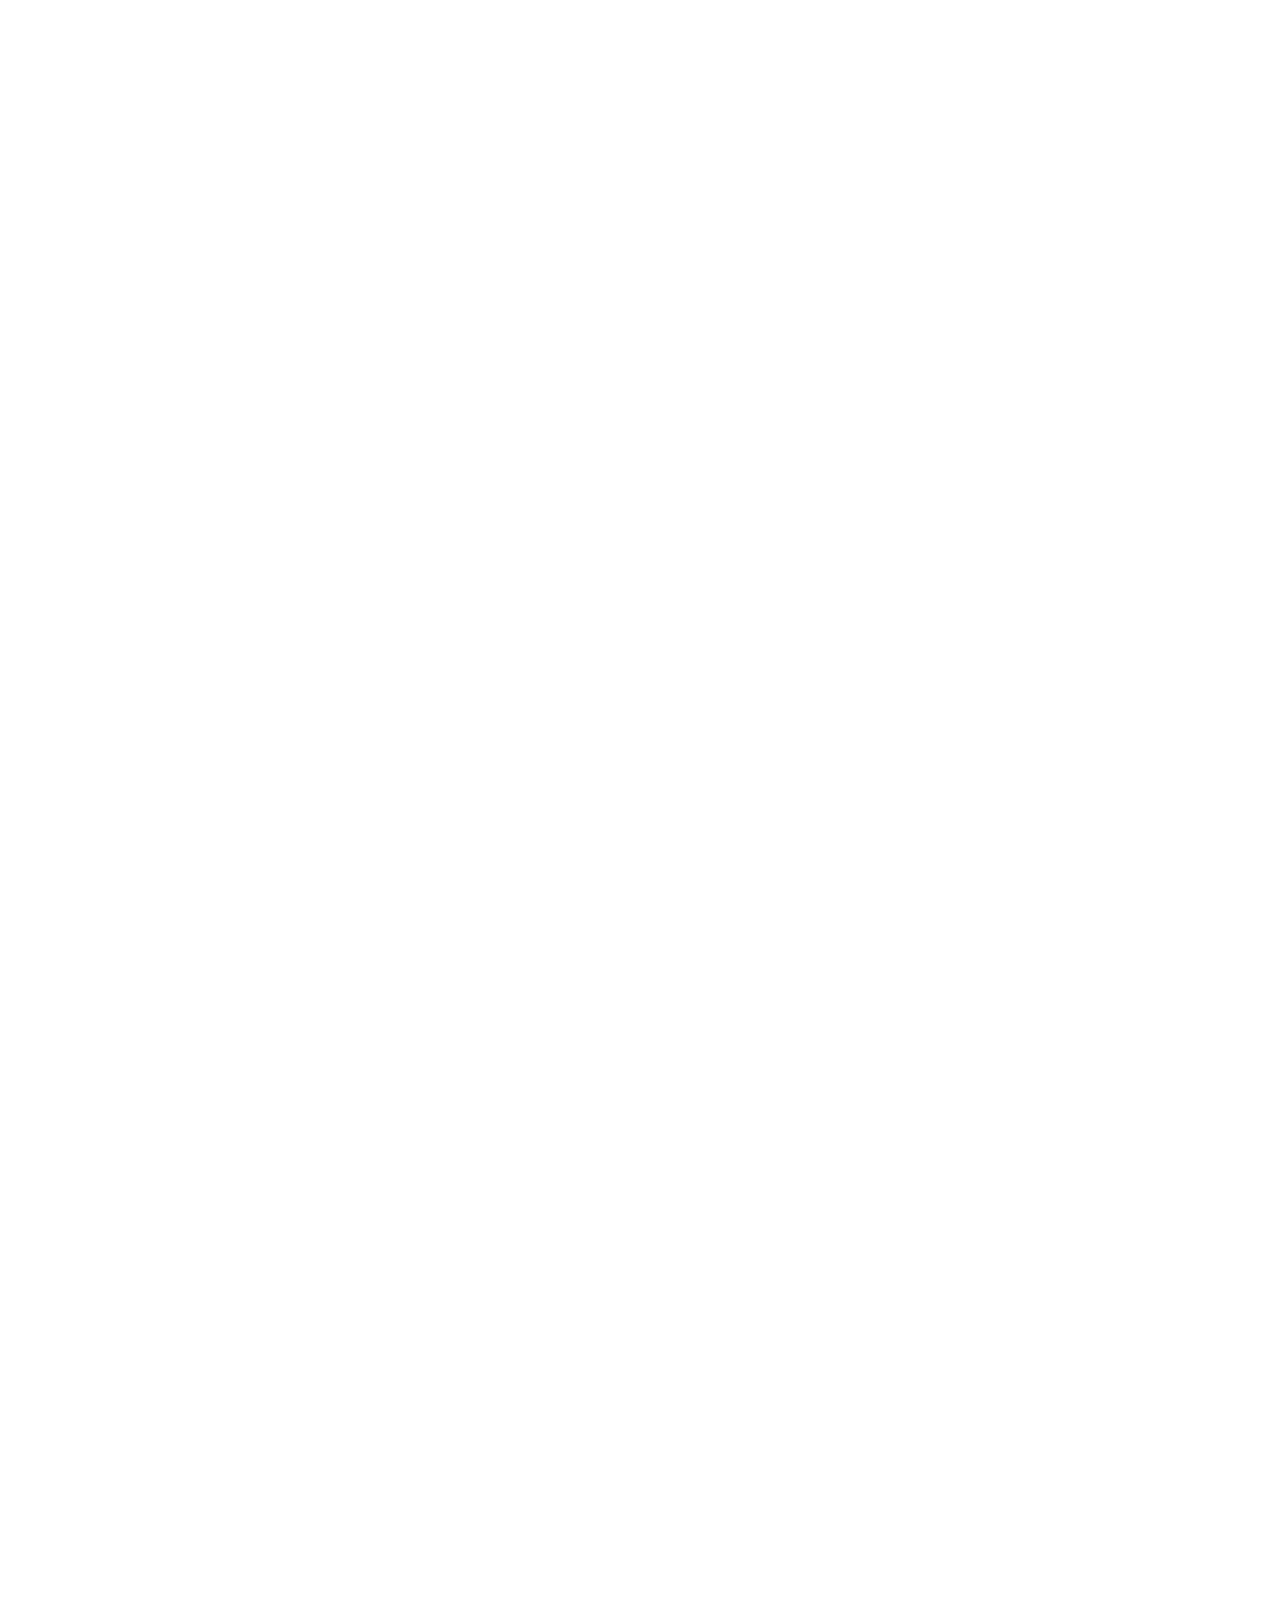
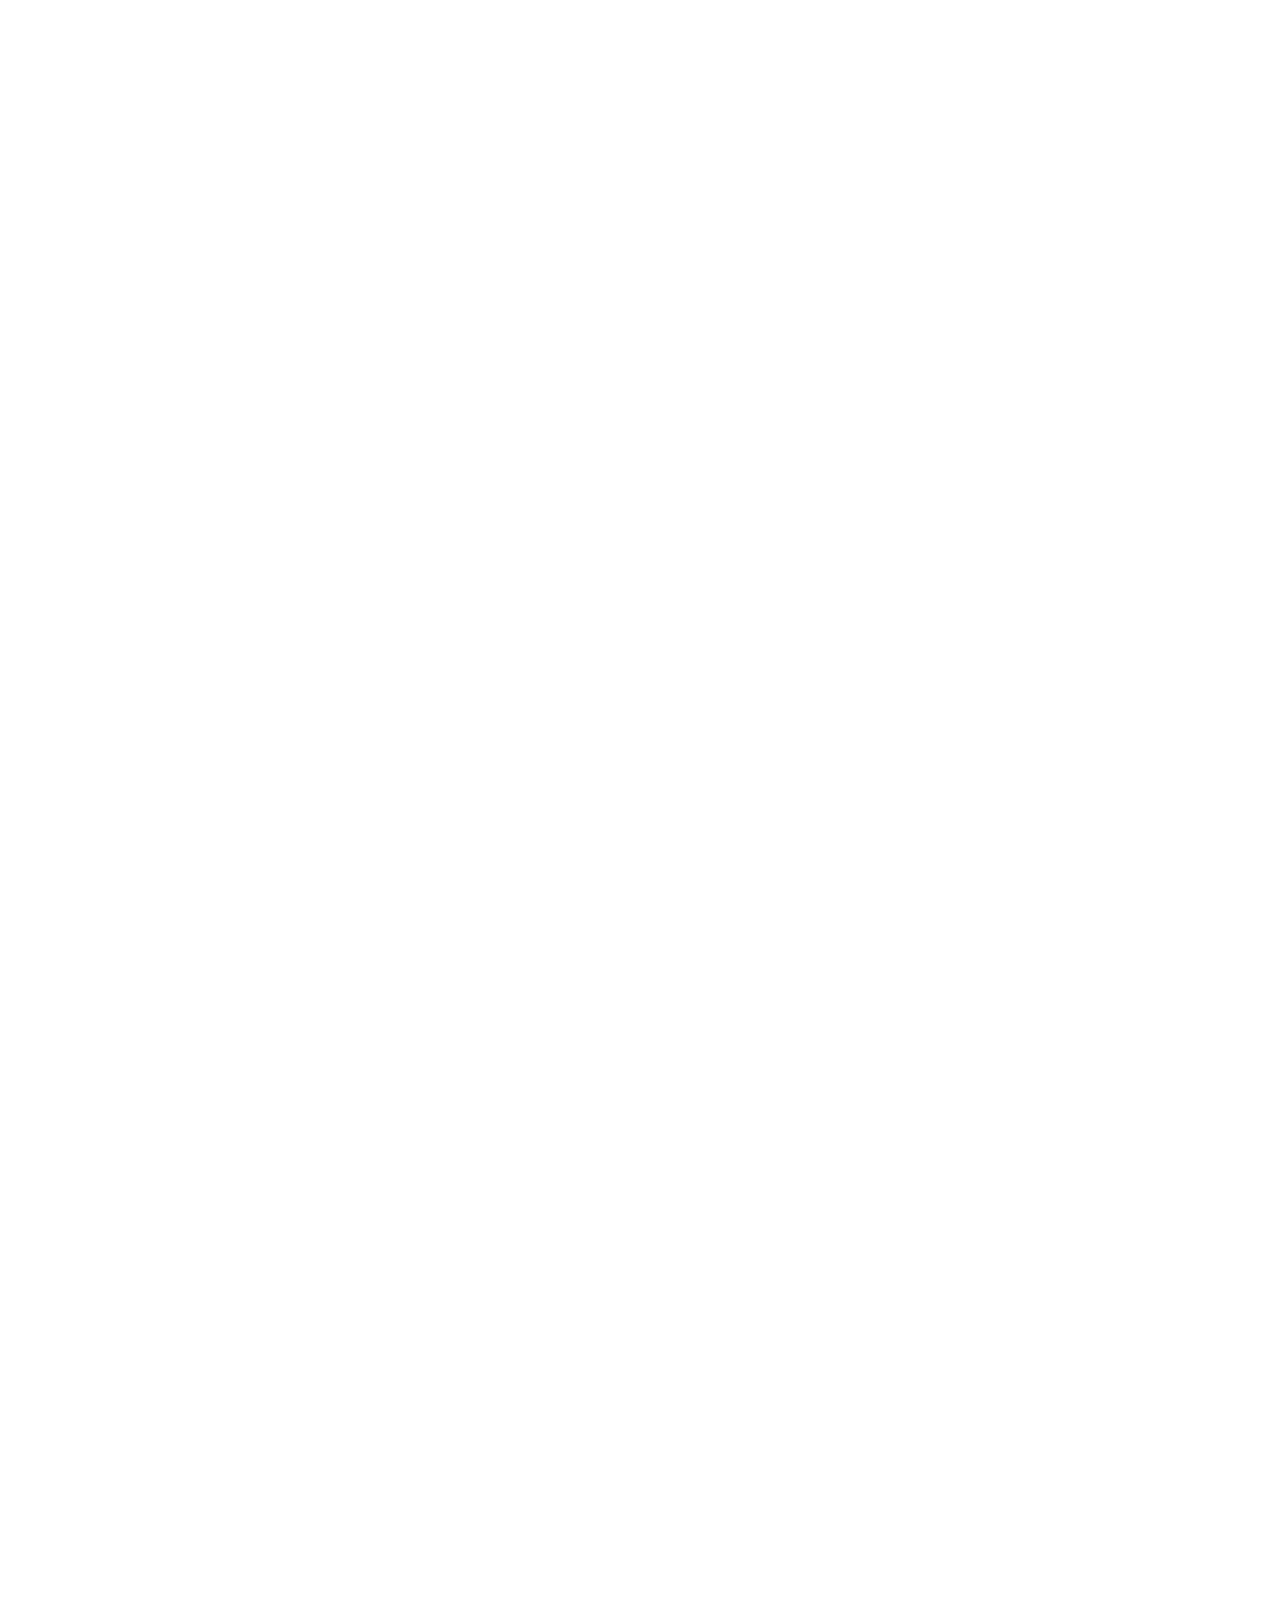
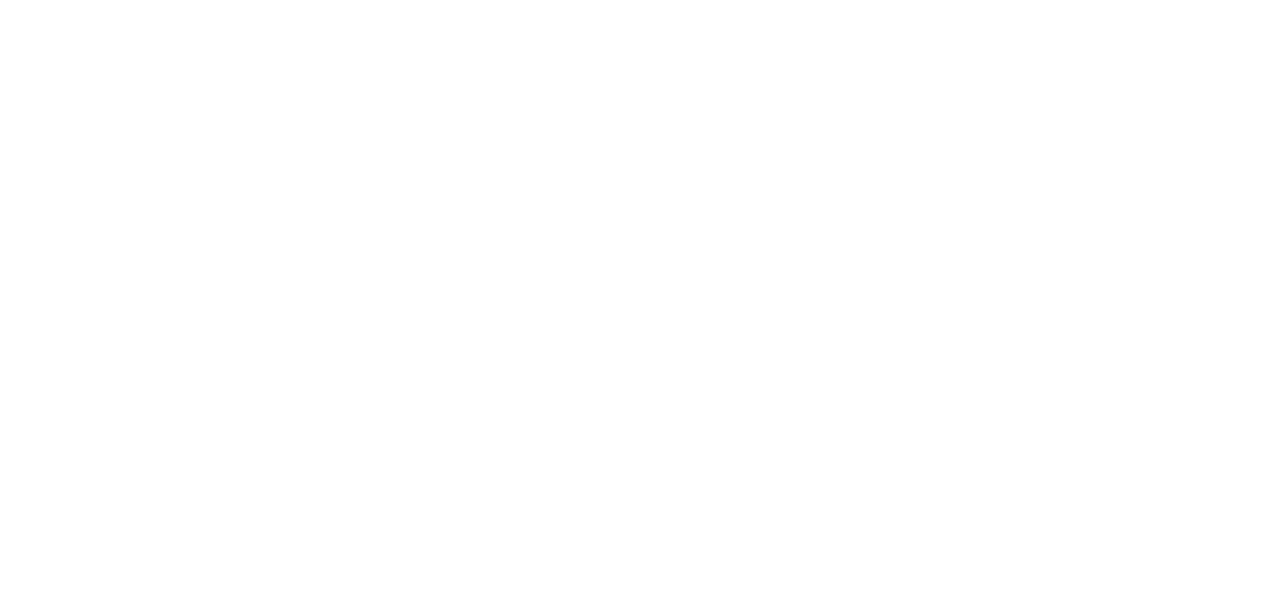
==== commit a630c0a0: "created contact page and added form fields and google maps" ====
--- a/index.html
+++ b/index.html
@@ -19,9 +19,9 @@
 	<link  href="assets/css/styles.css" rel="stylesheet">
 </head>
 <body>
-	<nav class="navbar navbar-expand-lg navbar-light bg-white">
+	<nav class="navbar navbar-expand-lg navbar-light bg-white shadow-sm">
 		<div class="container">
-			<a class="navbar-brand" href="/">
+			<a class="navbar-brand" href="index.html">
 				<img src="assets/images/logo.png" class="img-fluid" alt="logo">
 			</a>
 			<button class="navbar-toggler" type="button" data-bs-toggle="collapse" data-bs-target="#navbarNav" aria-controls="navbarNav" aria-expanded="false" aria-label="Toggle navigation">
@@ -30,7 +30,7 @@
 			<div class="collapse navbar-collapse" id="navbarNav">
 				<ul class="navbar-nav ml-auto">
 					<li class="nav-item">
-						<a class="nav-link active" aria-current="page" href="#">Home</a>
+						<a class="nav-link active" aria-current="page" href="index.html">Home</a>
 					</li>
 					<li class="nav-item">
 						<a class="nav-link" href="#">Features</a>
--- a/assets/css/styles.css
+++ b/assets/css/styles.css
@@ -130,6 +130,13 @@
 	background: #C4C4C4 !important;
 }
 
+textarea{
+	resize: none;
+}
+
+.form-control{
+	border-radius: 15px;
+}
 
 .fw-900{
 	font-weight: 900;
@@ -545,3 +552,59 @@
 		text-align: left;
 	}
 }
+
+
+
+/*contacts*/
+
+.contact{
+	min-height: 70%;
+	background: #fff;
+	padding: 50px 10px;
+}
+
+.contact h1{
+	font-size: 2.9rem;
+	font-weight: 900;
+	color: #000;
+	line-height: 2;
+}
+
+.contact p{
+	color: #000;
+	text-align: justify;
+}
+
+.contact span i{
+	background: #47D4E0;
+	color: #fff;
+	padding: 10px;
+	border-radius: 50%;
+}
+.contact span p{
+	line-height: 0.5;
+	margin-left: 15px;
+}
+
+
+
+
+@media screen and (max-width: 769px){
+
+	.contact .col-md-6{
+		margin-bottom: 35px !important;	
+	}
+
+	.contact{
+		min-height: 70%;
+	}
+
+	.contact h1 {
+		font-size: 2.9rem;
+		font-weight: 900;
+		color: #000;
+		line-height: 1;
+		margin-bottom: 45px;
+	}
+
+}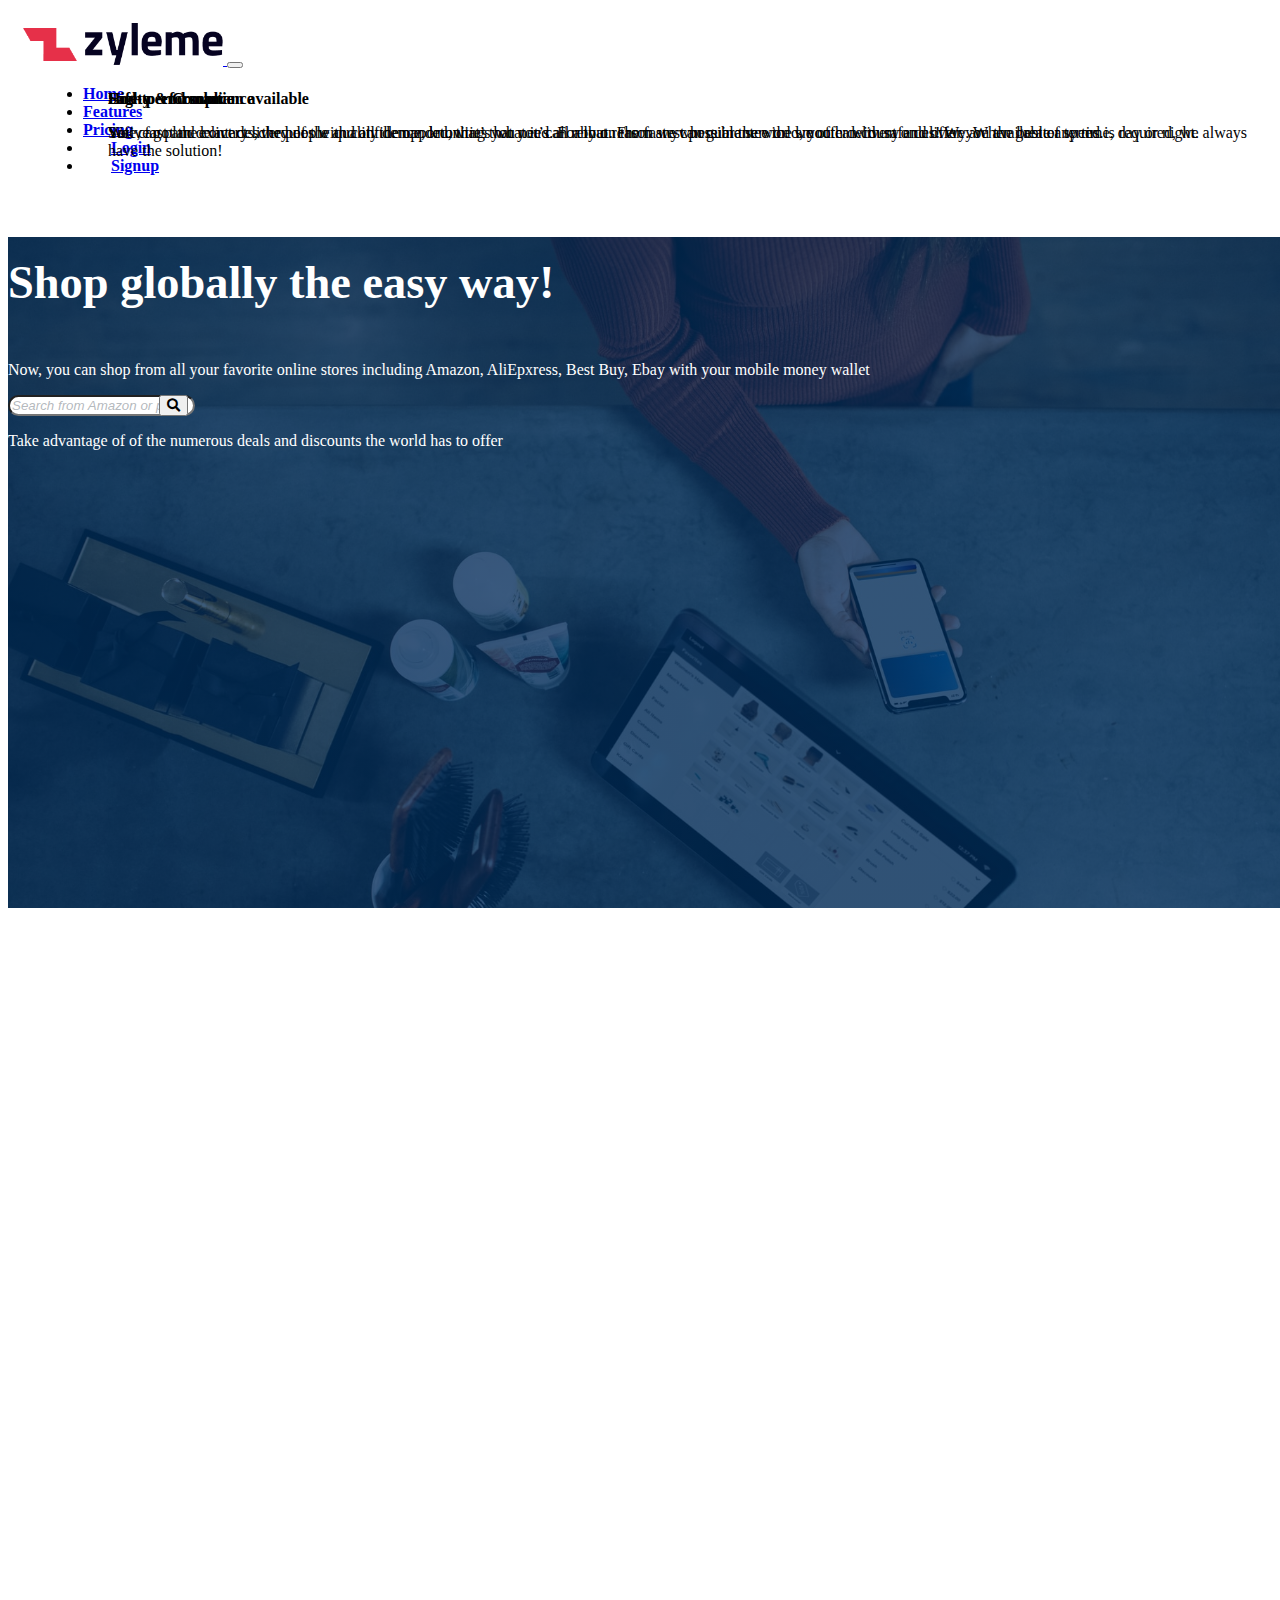
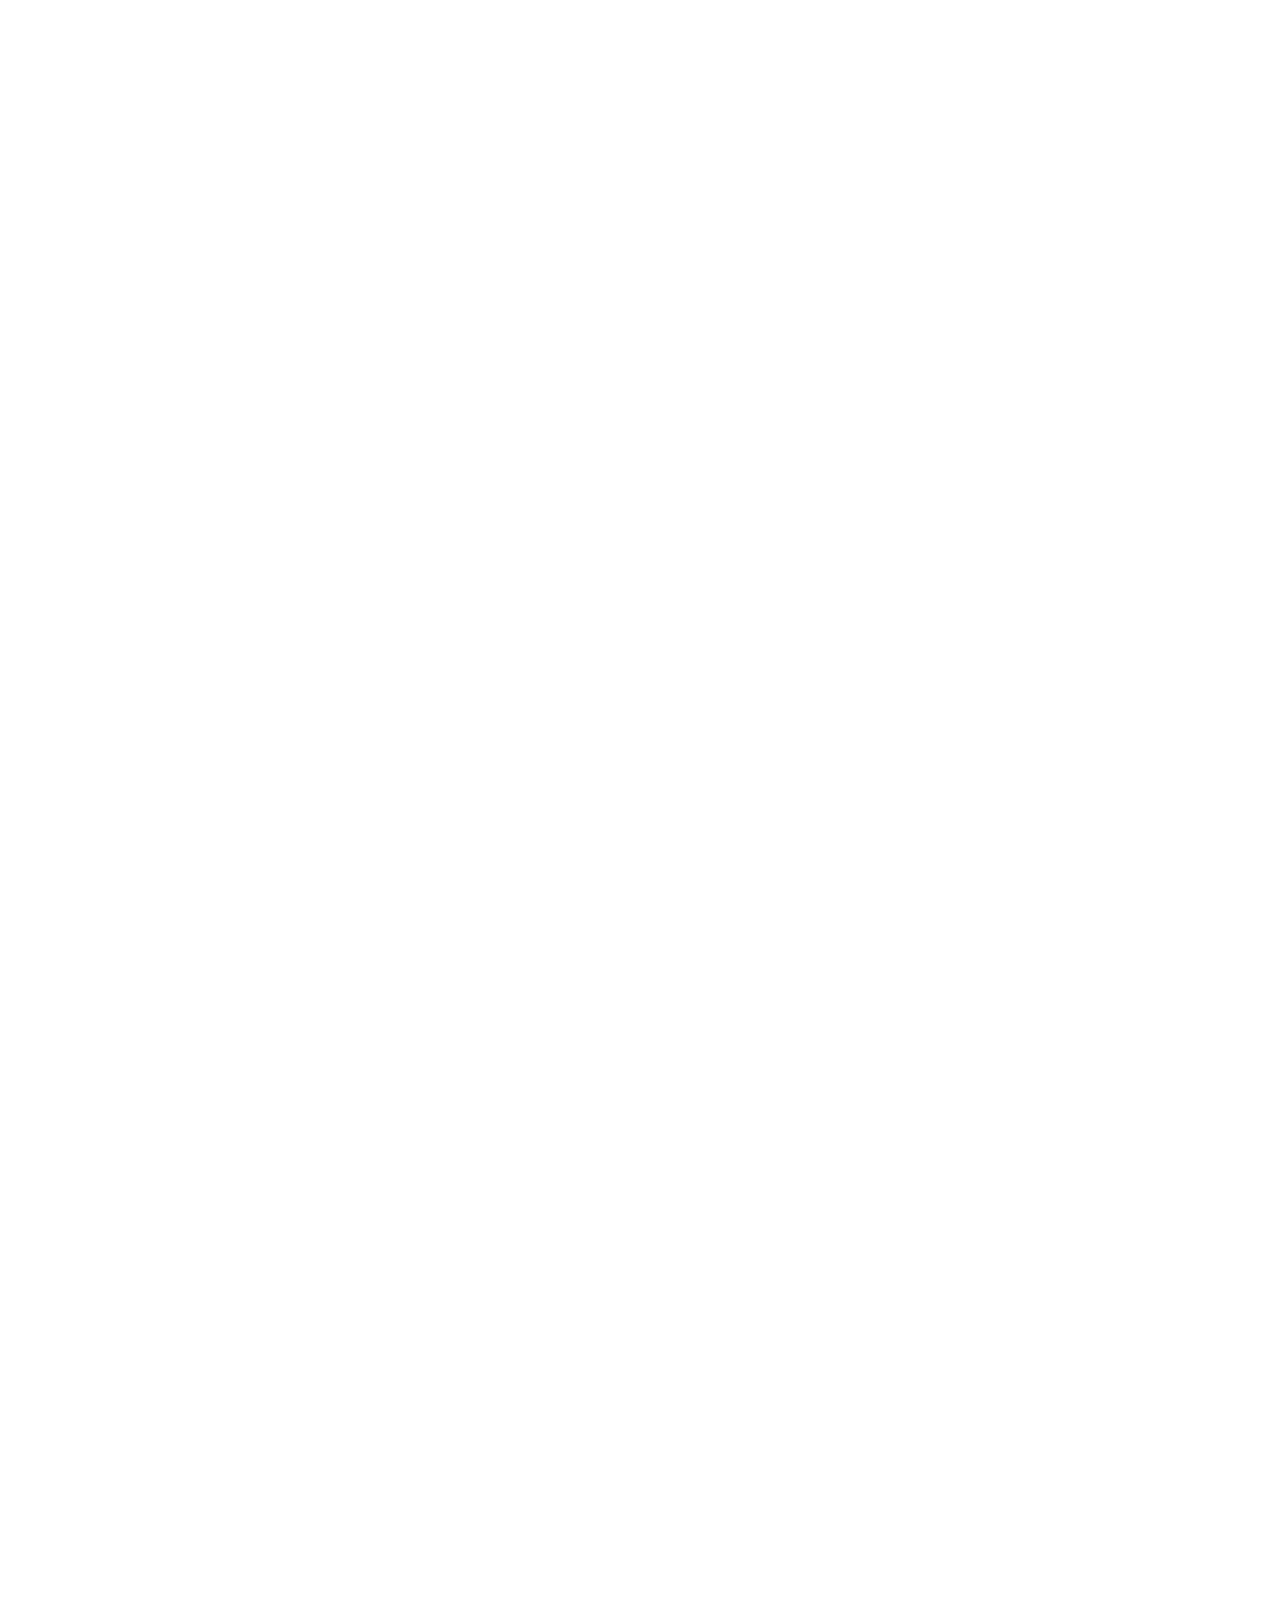
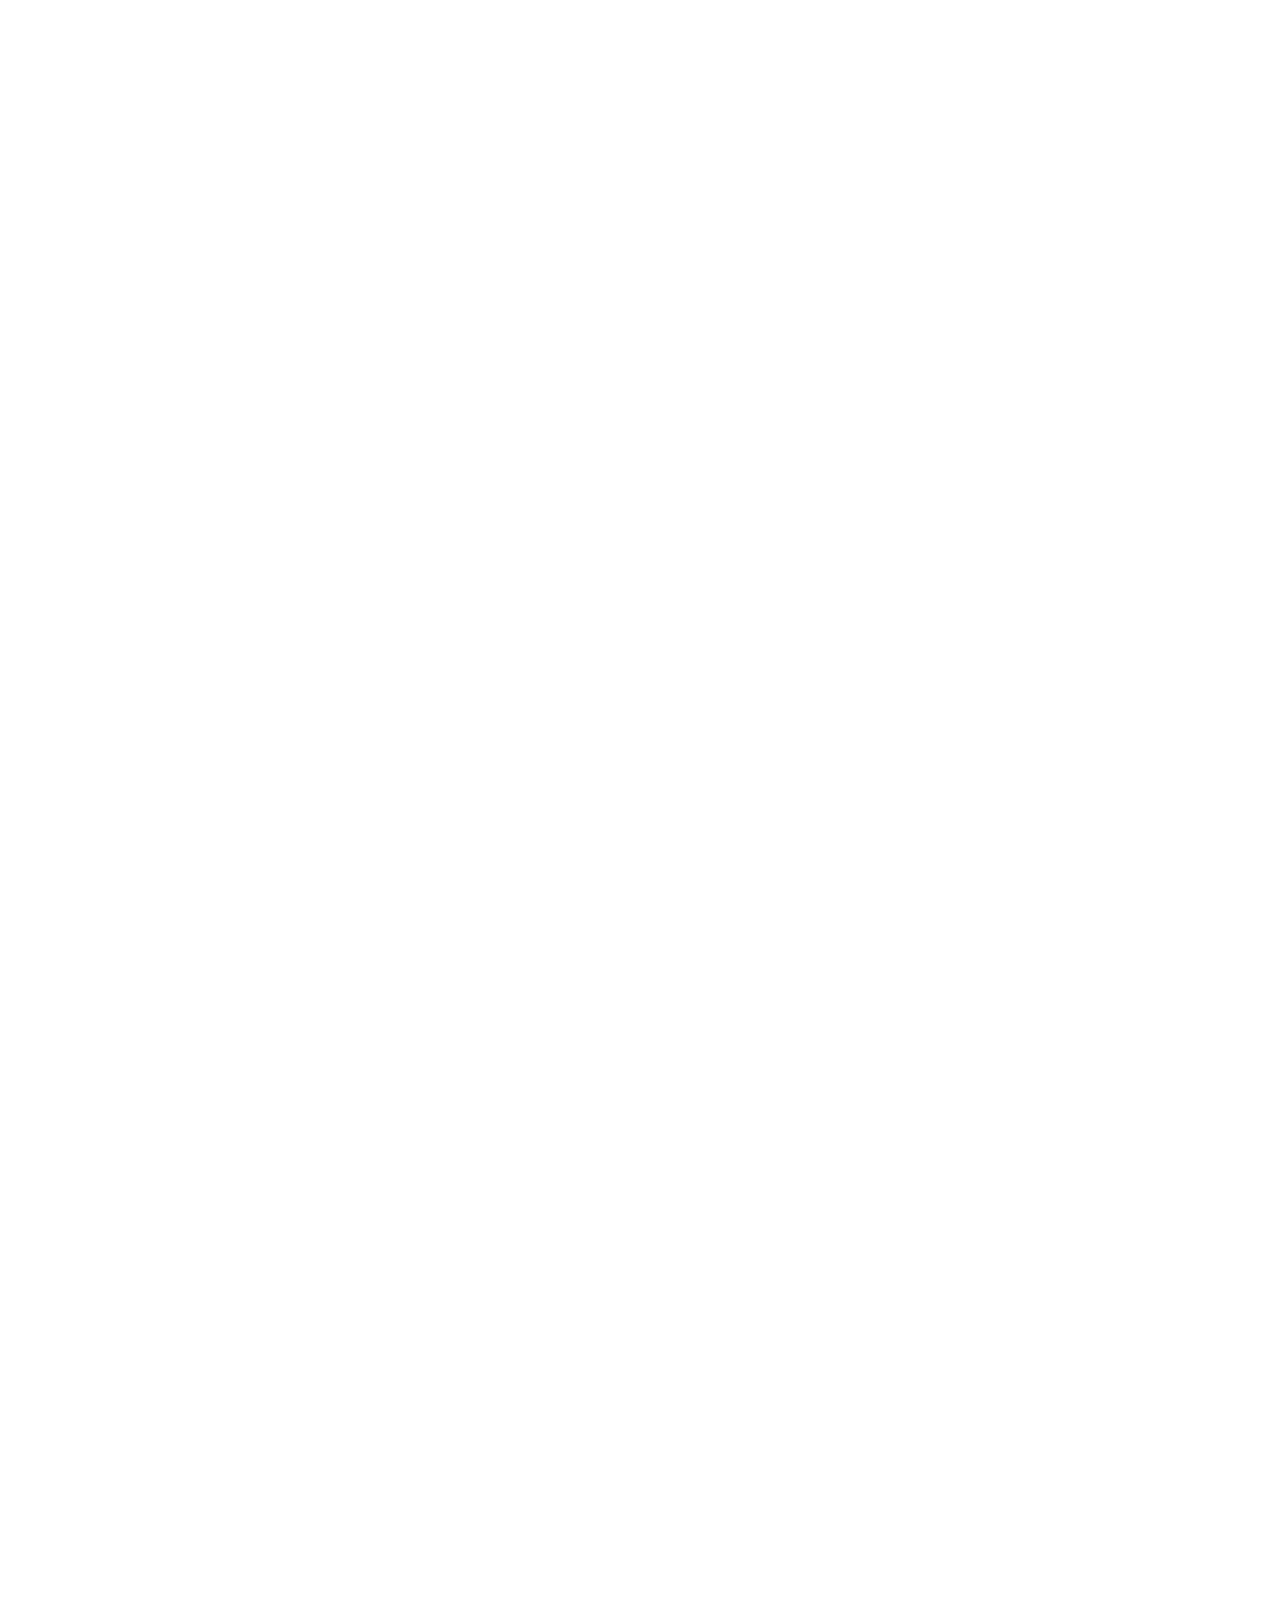
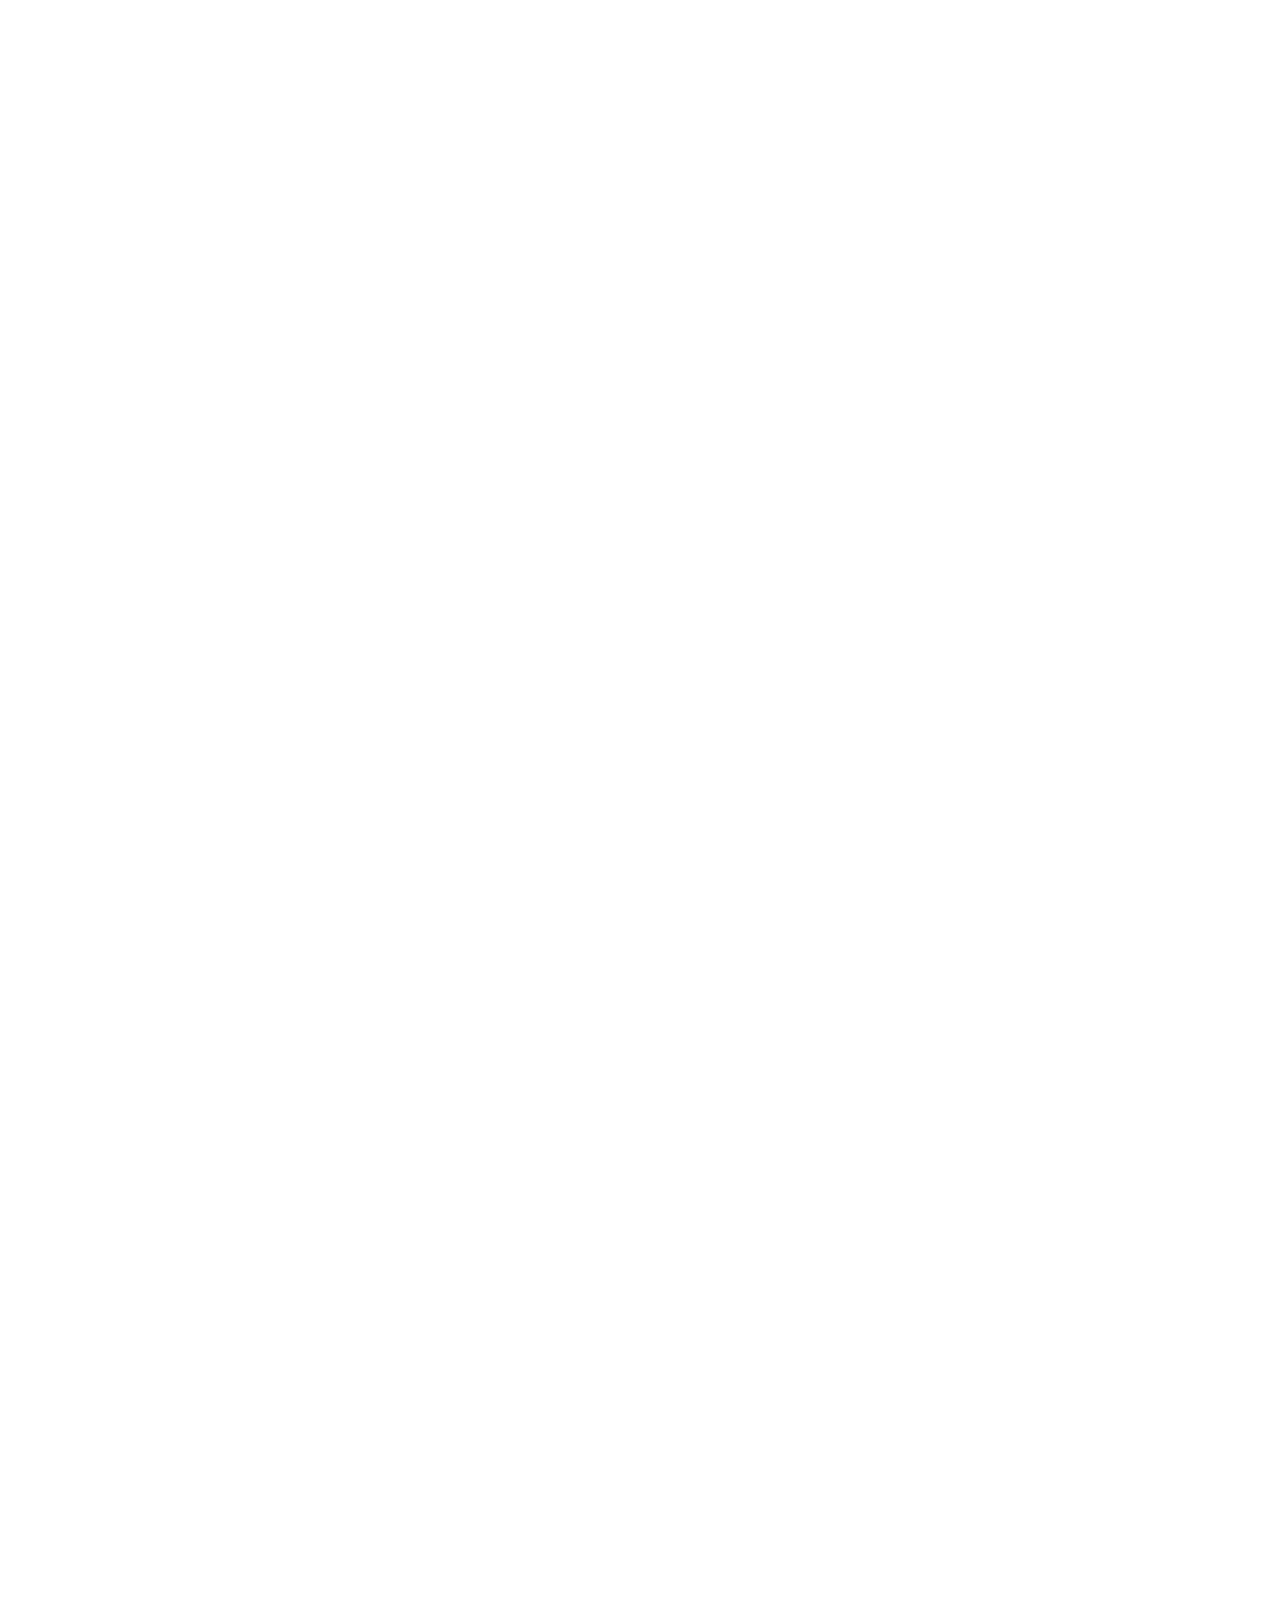
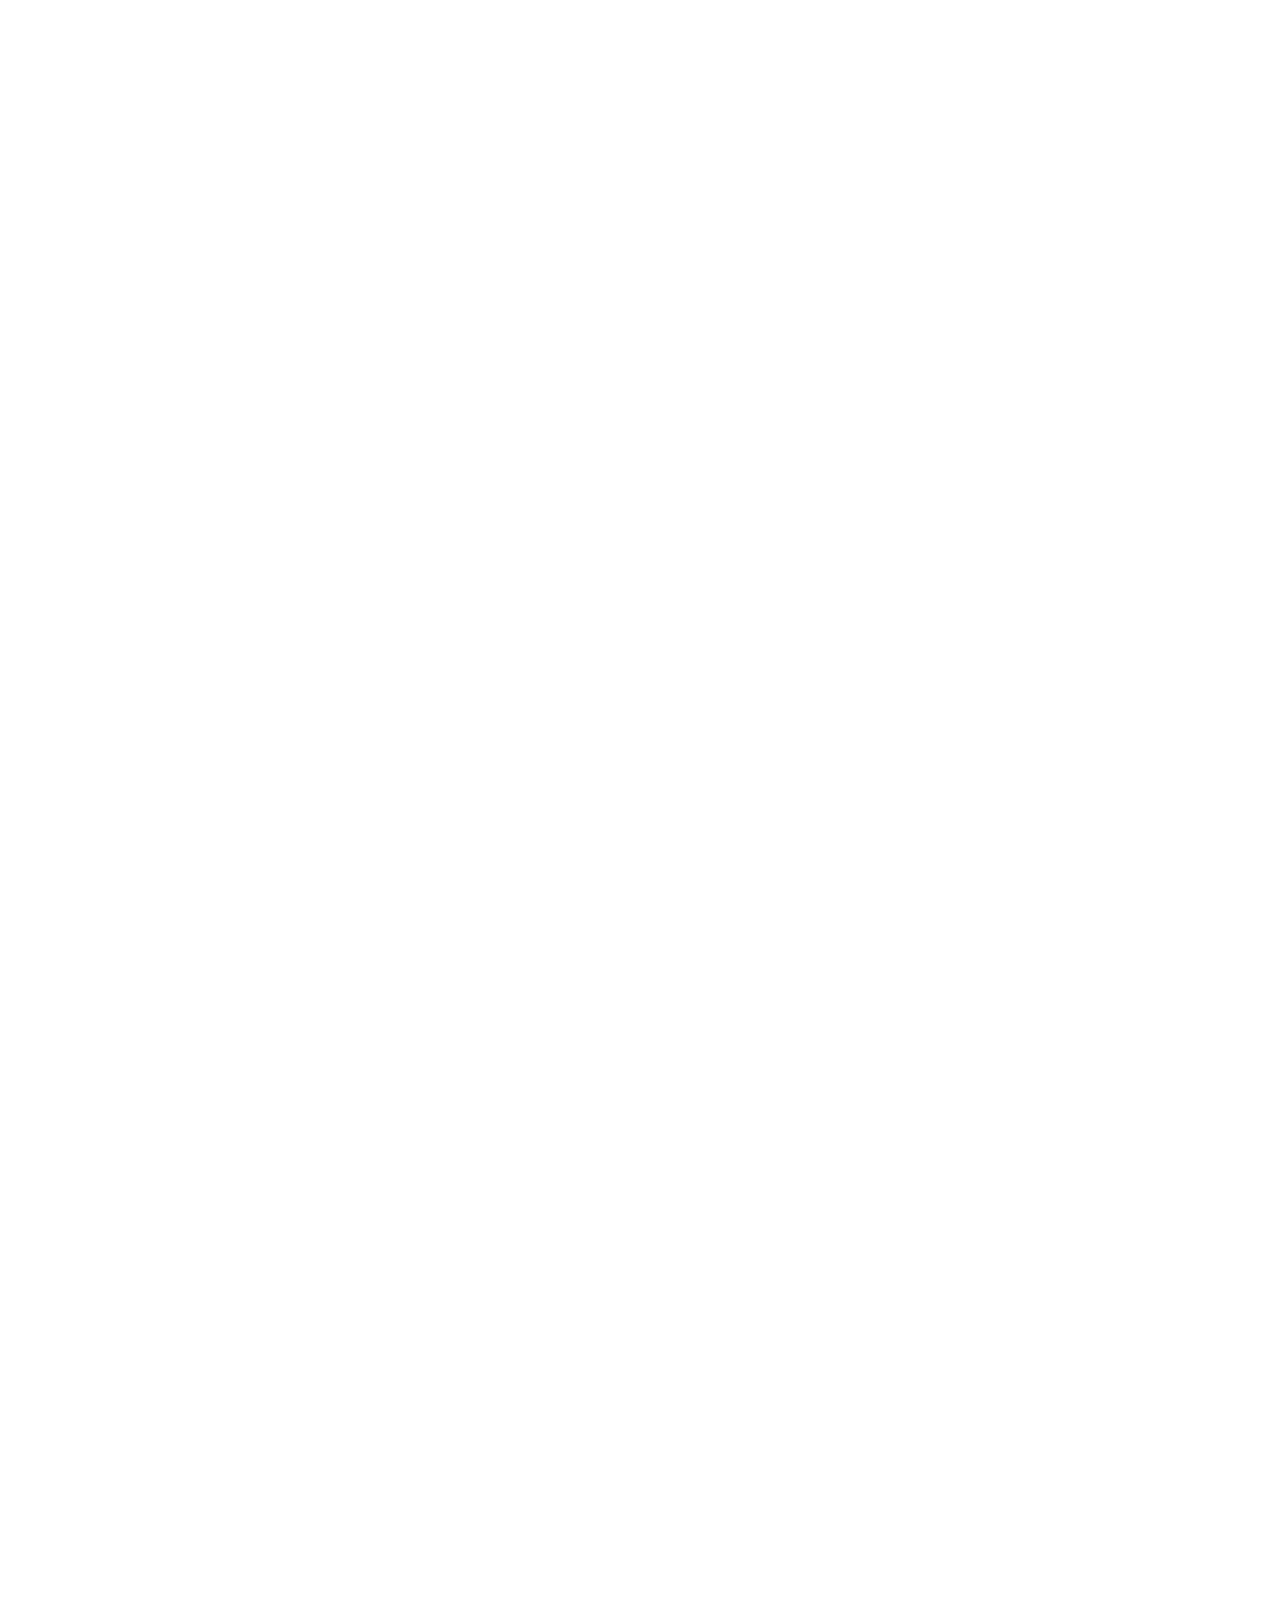
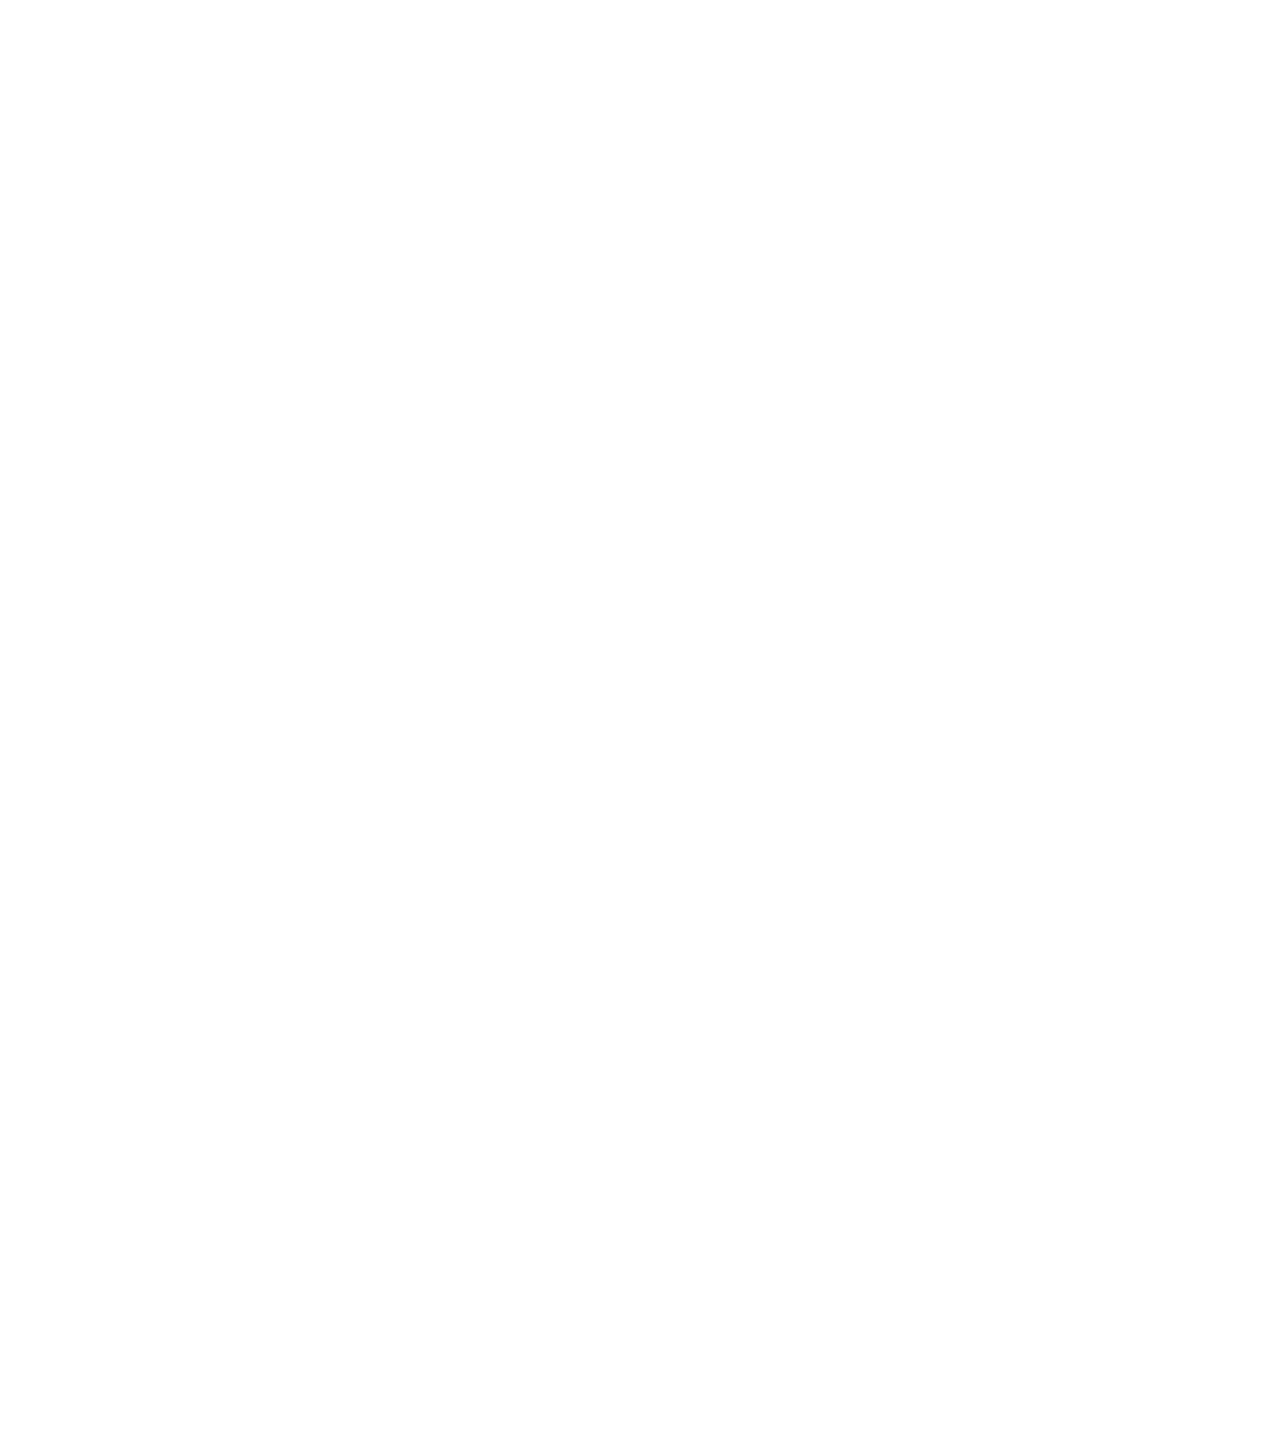
==== commit d27eef66: "resolved search bar button" ====
--- a/index.html
+++ b/index.html
@@ -55,14 +55,16 @@
 				<div class="col-md-7 m-auto text-center">
 					<h1>Shop globally the easy way!</h1>
 					<p>Now, you can shop from all your favorite online stores including Amazon, AliEpxress, Best Buy, Ebay with your mobile money wallet</p>
-					<div class="input-group mb-3">
-						<input class="form-control border-end-0 border rounded-pill" type="search" value="" id="example-search-input" placeholder="Search from Amazon or paste product link here">
-						<span class="input-group-append">
-							<button class="btn btn-outline-secondary bg-white border-bottom-0 border rounded-pill ms-n5" type="button">
-								<i class="fa fa-search"></i>
-							</button>
-						</span>
-					</div>
+					<form method="post" action="search.html">
+						<div class="input-group mb-3">
+							<input class="form-control border-end-0 border rounded-pill" type="search" value="" id="example-search-input" placeholder="Search from Amazon or paste product link here">
+							<span class="input-group-append">
+								<button class="btn btn-outline-secondary bg-white border-bottom-0 border rounded-pill ms-n5" type="submit">
+									<i class="fa fa-search"></i>
+								</button>
+							</span>
+						</div>
+					</form>
 					<p>Take advantage of of the numerous deals and discounts the world has to offer</p>
 				</div>
 			</div>
--- a/assets/css/styles.css
+++ b/assets/css/styles.css
@@ -52,10 +52,11 @@
 
 
 header{
-	height: 80vh;
-	min-height:100%;
+	height: 100vh;
+	/*min-height:100%;*/
 	background: linear-gradient(0deg, rgba(0, 44, 90, 0.77), rgba(0, 44, 90, 0.77)), url('../images/header_bg.jpg');
 	background-size:cover;
+	background-position: center center;
 }
 
 header h1{
@@ -67,6 +68,17 @@
 
 header p{
 	color: #fff;
+}
+
+header .input-group .btn {
+	position: relative;
+	z-index: 4;
+}
+
+header .btn-outline-secondary:hover {
+  color: #352a2a;
+  background-color: #6c757d;
+  border-color: #6c757d;
 }
 
 @media screen and (max-width: 769px){
@@ -162,7 +174,7 @@
 }
 
 section.promise{
-	min-height:100%;
+	/*min-height:100%;*/
 	background: url('../images/promise_bg.png');
 	background-size:cover;
 	background-attachment: fixed;
